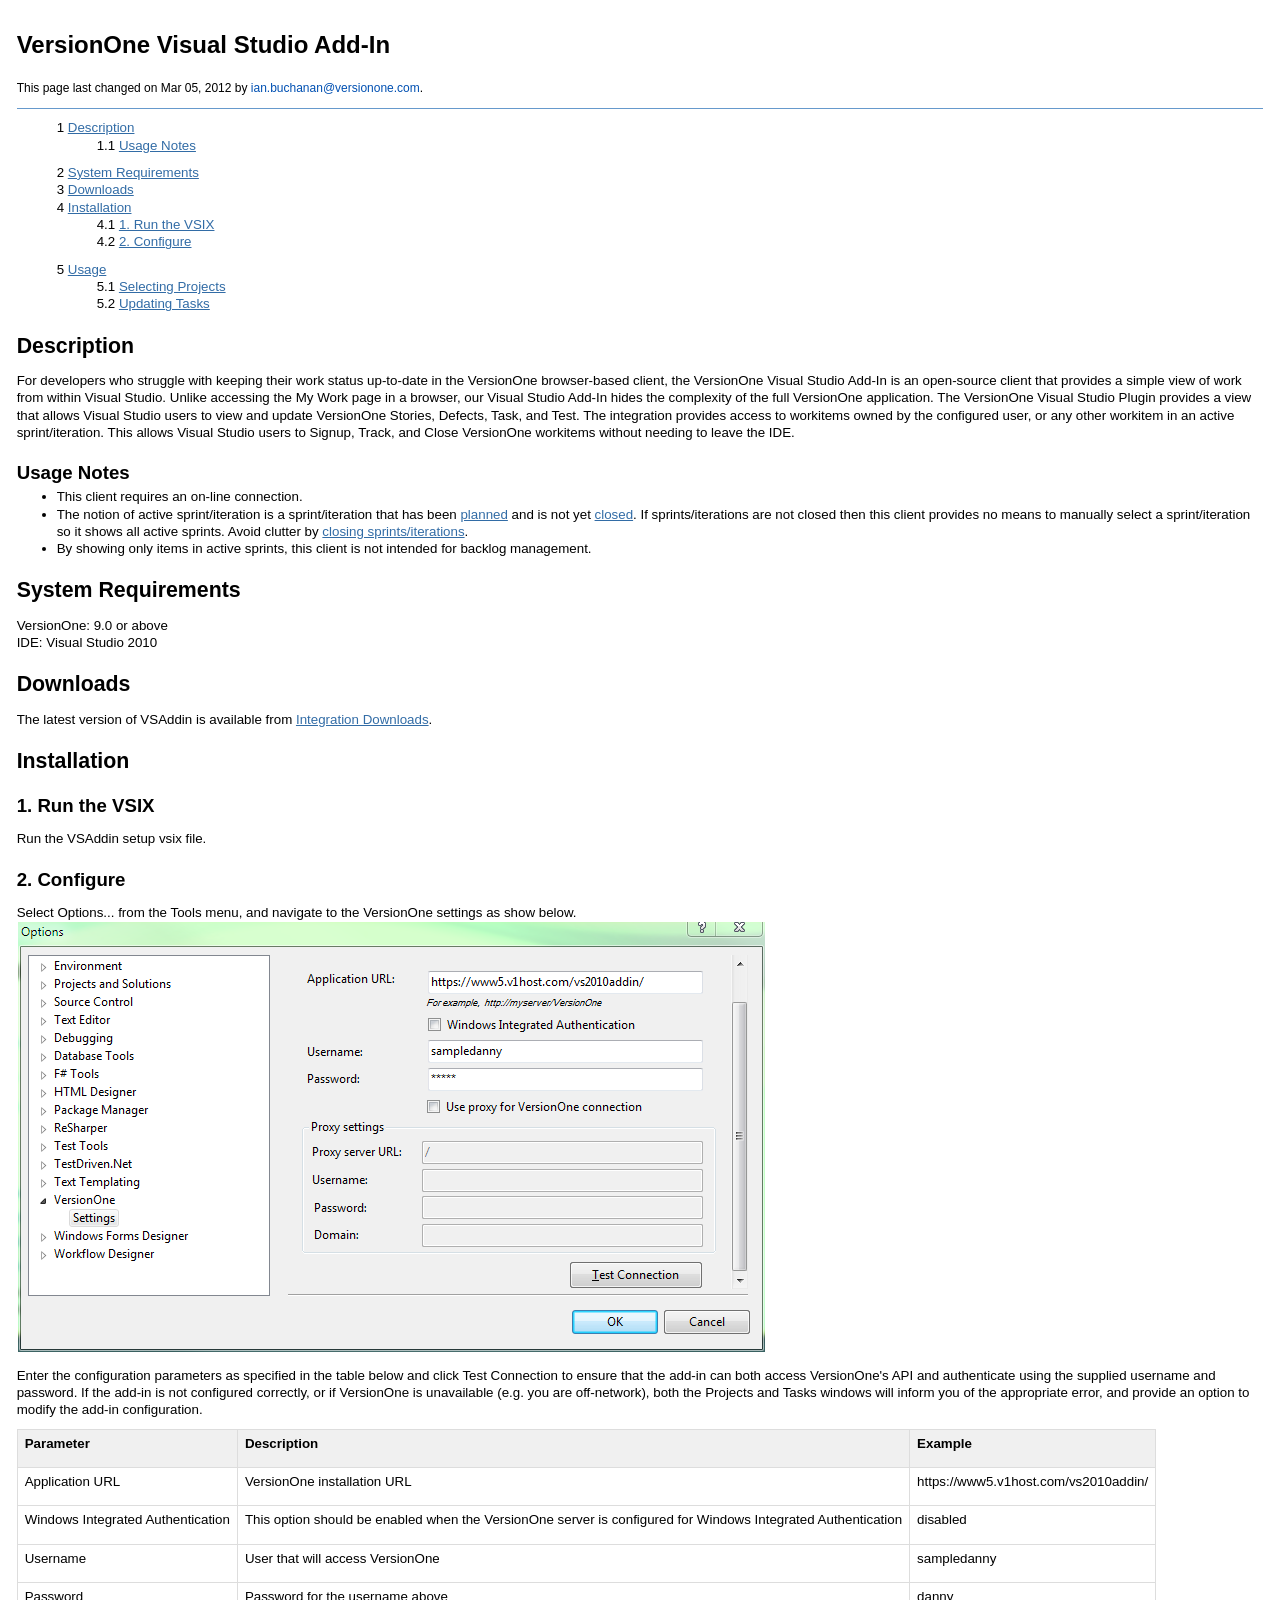
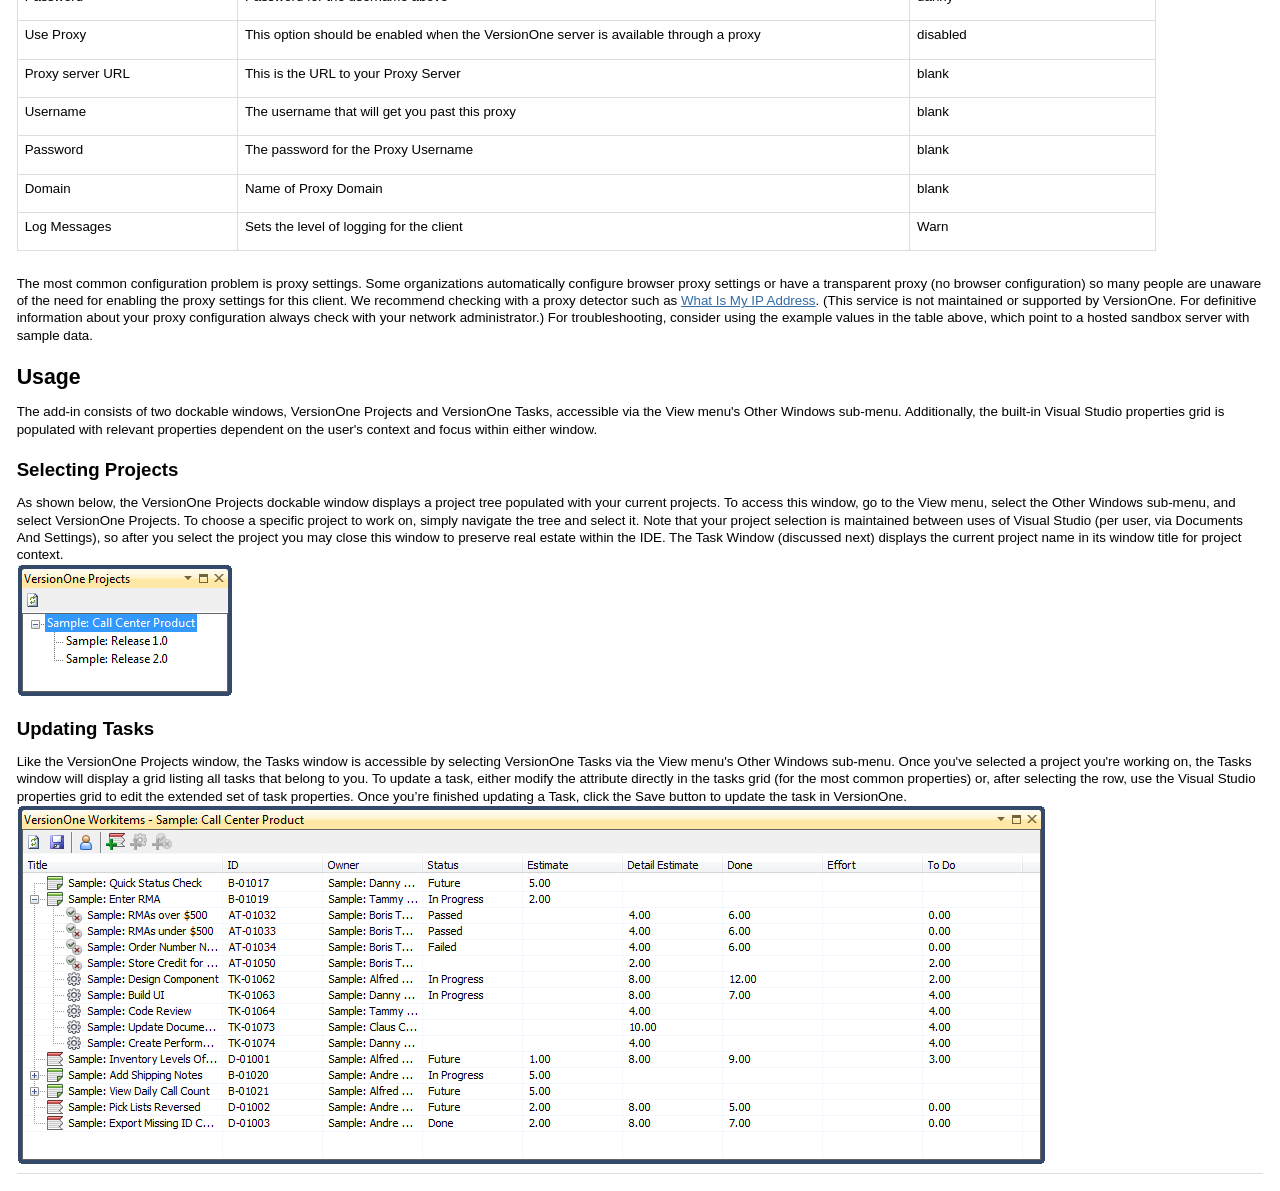
==== doc/index.html @ 7bc426a4 "adding docs" ====
<!DOCTYPE HTML PUBLIC "-//W3C//DTD HTML 4.01 Transitional//EN" "http://www.w3.org/TR/html4/loose.dtd">
<html>
    <head>
        <title>VersionOne Visual Studio Add-In</title>
        <link rel="stylesheet" href="styles/site.css" type="text/css" />
        <META http-equiv="Content-Type" content="text/html; charset=UTF-8">
    </head>

    <body>
        <div id="page">
            <div id="main">
                <div id="main-header" class="pageSectionHeader">
                    <h1 id="title-heading" class="pagetitle">
                                                <span id="title-text">
                            VersionOne Visual Studio Add-In
                        </span>
                    </h1>

                    <div class="page-metadata">
                        <p>This page last changed on Mar 05, 2012 by <font color="#0050B2">ian.buchanan@versionone.com</font>.</p>
                    </div>
                </div>

                <div id="content" class="view">
                    <div id="main-content" class="wiki-content group">
                    <p><style type='text/css'>/*<![CDATA[*/
div.rbtoc1330991891915 {margin-left: 0px;padding: 0px;}
div.rbtoc1330991891915 ul {list-style: none;margin-left: 0px;}
div.rbtoc1330991891915 li {margin-left: 0px;padding-left: 0px;}

/*]]>*/</style><div class='rbtoc1330991891915'>
<ul>
    <li><span class='TOCOutline'>1</span> <a href='#VersionOneVisualStudioAdd-In-Description'>Description</a></li>
<ul>
    <li><span class='TOCOutline'>1.1</span> <a href='#VersionOneVisualStudioAdd-In-UsageNotes'>Usage Notes</a></li>
</ul>
    <li><span class='TOCOutline'>2</span> <a href='#VersionOneVisualStudioAdd-In-SystemRequirements'>System Requirements</a></li>
    <li><span class='TOCOutline'>3</span> <a href='#VersionOneVisualStudioAdd-In-Downloads'>Downloads</a></li>
    <li><span class='TOCOutline'>4</span> <a href='#VersionOneVisualStudioAdd-In-Installation'>Installation</a></li>
<ul>
    <li><span class='TOCOutline'>4.1</span> <a href='#VersionOneVisualStudioAdd-In-1RuntheVSIX'>1. Run the VSIX</a></li>
    <li><span class='TOCOutline'>4.2</span> <a href='#VersionOneVisualStudioAdd-In-2Configure'>2. Configure</a></li>
</ul>
    <li><span class='TOCOutline'>5</span> <a href='#VersionOneVisualStudioAdd-In-Usage'>Usage</a></li>
<ul>
    <li><span class='TOCOutline'>5.1</span> <a href='#VersionOneVisualStudioAdd-In-SelectingProjects'>Selecting Projects</a></li>
    <li><span class='TOCOutline'>5.2</span> <a href='#VersionOneVisualStudioAdd-In-UpdatingTasks'>Updating Tasks</a></li>
</ul>
</ul></div></p><h2 id="VersionOneVisualStudioAdd-In-Description">Description</h2><p>For developers who struggle with keeping their work status up-to-date in the VersionOne browser-based client, the VersionOne Visual Studio Add-In is an open-source client that provides a simple view of work from within Visual Studio. Unlike accessing the My Work page in a browser, our Visual Studio Add-In hides the complexity of the full VersionOne application. The VersionOne Visual Studio Plugin provides a view that allows Visual Studio users to view and update VersionOne Stories, Defects, Task, and Test. The integration provides access to workitems owned by the configured user, or any other workitem in an active sprint/iteration. This allows Visual Studio users to Signup, Track, and Close VersionOne workitems without needing to leave the IDE.</p><h3 id="VersionOneVisualStudioAdd-In-UsageNotes">Usage Notes</h3><ul><li>This client requires an on-line connection.</li><li>The notion of active sprint/iteration is a sprint/iteration that has been <a href="http://community.versionone.com/GettingStarted/Guide/SprintPlanning.aspx" class="external-link" rel="nofollow">planned</a> and is not yet <a href="http://community.versionone.com/GettingStarted/Guide/Review.aspx" class="external-link" rel="nofollow">closed</a>. If sprints/iterations are not closed then this client provides no means to manually select a sprint/iteration so it shows all active sprints. Avoid clutter by <a href="http://community.versionone.com/GettingStarted/Guide/Review.aspx" class="external-link" rel="nofollow">closing sprints/iterations</a>.</li><li>By showing only items in active sprints, this client is not intended for backlog management.</li></ul><h2 id="VersionOneVisualStudioAdd-In-SystemRequirements">System Requirements</h2><p>VersionOne: 9.0 or above <br /> IDE: Visual Studio 2010</p><h2 id="VersionOneVisualStudioAdd-In-Downloads">Downloads</h2><p>The latest version of VSAddin is available from <a href="http://community.versionone.com/downloads" class="external-link" rel="nofollow">Integration Downloads</a>.</p><h2 id="VersionOneVisualStudioAdd-In-Installation">Installation</h2><h3 id="VersionOneVisualStudioAdd-In-1RuntheVSIX">1. Run the VSIX</h3><p>Run the VSAddin setup vsix file.</p><h3 id="VersionOneVisualStudioAdd-In-2Configure">2. Configure</h3><p>Select Options... from the Tools menu, and navigate to the VersionOne settings as show below.<br /> <img class="confluence-embedded-image" src="attachments/16056513/16515073.png" data-image-src="attachments/16056513/16515073.png"></p><p>Enter the configuration parameters as specified in the table below and click Test Connection to ensure that the add-in can both access VersionOne's API and authenticate using the supplied username and password. If the add-in is not configured correctly, or if VersionOne is unavailable (e.g. you are off-network), both the Projects and Tasks windows will inform you of the appropriate error, and provide an option to modify the add-in configuration.</p><div class="table-wrap"><table class="confluenceTable"><tbody><tr><th class="confluenceTh"><p>Parameter</p></th><th class="confluenceTh"><p>Description</p></th><th class="confluenceTh"><p>Example</p></th></tr><tr><td class="confluenceTd"><p>Application URL</p></td><td class="confluenceTd"><p>VersionOne installation URL</p></td><td class="confluenceTd"><p>https://www5.v1host.com/vs2010addin/</p></td></tr><tr><td class="confluenceTd"><p>Windows Integrated Authentication</p></td><td class="confluenceTd"><p>This option should be enabled when the VersionOne server is configured for Windows Integrated Authentication</p></td><td class="confluenceTd"><p>disabled</p></td></tr><tr><td class="confluenceTd"><p>Username</p></td><td class="confluenceTd"><p>User that will access VersionOne</p></td><td class="confluenceTd"><p>sampledanny</p></td></tr><tr><td class="confluenceTd"><p>Password</p></td><td class="confluenceTd"><p>Password for the username above</p></td><td class="confluenceTd"><p>danny</p></td></tr><tr><td class="confluenceTd"><p>Use Proxy</p></td><td class="confluenceTd"><p>This option should be enabled when the VersionOne server is available through a proxy</p></td><td class="confluenceTd"><p>disabled</p></td></tr><tr><td class="confluenceTd"><p>Proxy server URL</p></td><td class="confluenceTd"><p>This is the URL to your Proxy Server</p></td><td class="confluenceTd"><p>blank</p></td></tr><tr><td class="confluenceTd"><p>Username</p></td><td class="confluenceTd"><p>The username that will get you past this proxy</p></td><td class="confluenceTd"><p>blank</p></td></tr><tr><td class="confluenceTd"><p>Password</p></td><td class="confluenceTd"><p>The password for the Proxy Username</p></td><td class="confluenceTd"><p>blank</p></td></tr><tr><td class="confluenceTd"><p>Domain</p></td><td class="confluenceTd"><p>Name of Proxy Domain</p></td><td class="confluenceTd"><p>blank</p></td></tr><tr><td class="confluenceTd"><p>Log Messages</p></td><td class="confluenceTd"><p>Sets the level of logging for the client</p></td><td class="confluenceTd"><p>Warn</p></td></tr></tbody></table></div><p>The most common configuration problem is proxy settings. Some organizations automatically configure browser proxy settings or have a transparent proxy (no browser configuration) so many people are unaware of the need for enabling the proxy settings for this client. We recommend checking with a proxy detector such as <a href="http://whatismyipaddress.com/proxy-check" class="external-link" rel="nofollow">What Is My IP Address</a>. (This service is not maintained or supported by VersionOne. For definitive information about your proxy configuration always check with your network administrator.) For troubleshooting, consider using the example values in the table above, which point to a hosted sandbox server with sample data.</p><h2 id="VersionOneVisualStudioAdd-In-Usage">Usage</h2><p>The add-in consists of two dockable windows, VersionOne Projects and VersionOne Tasks, accessible via the View menu's Other Windows sub-menu. Additionally, the built-in Visual Studio properties grid is populated with relevant properties dependent on the user's context and focus within either window.</p><h3 id="VersionOneVisualStudioAdd-In-SelectingProjects">Selecting Projects</h3><p>As shown below, the VersionOne Projects dockable window displays a project tree populated with your current projects. To access this window, go to the View menu, select the Other Windows sub-menu, and select VersionOne Projects. To choose a specific project to work on, simply navigate the tree and select it. Note that your project selection is maintained between uses of Visual Studio (per user, via Documents And Settings), so after you select the project you may close this window to preserve real estate within the IDE. The Task Window (discussed next) displays the current project name in its window title for project context.<br /> <img class="confluence-embedded-image" src="attachments/16056513/16515075.png" data-image-src="attachments/16056513/16515075.png"></p><h3 id="VersionOneVisualStudioAdd-In-UpdatingTasks">Updating Tasks</h3><p>Like the VersionOne Projects window, the Tasks window is accessible by selecting VersionOne Tasks via the View menu's Other Windows sub-menu. Once you've selected a project you're working on, the Tasks window will display a grid listing all tasks that belong to you. To update a task, either modify the attribute directly in the tasks grid (for the most common properties) or, after selecting the row, use the Visual Studio properties grid to edit the extended set of task properties. Once you’re finished updating a Task, click the Save button to update the task in VersionOne. <br /> <img class="confluence-embedded-image" src="attachments/16056513/16515076.png" data-image-src="attachments/16056513/16515076.png"></p>
                    </div>
        </div>     </body>
</html>
---- doc/styles/site.css ----
/* Confluence master stylesheet */
body {
    margin: 0;
    padding: 0;
    background-color: #f0f0f0;
}
body.content-preview {
    background: #fff;
    border: none;
}

body, p, td, table, tr, .bodytext, .stepfield {
    font-size: 10pt;
    line-height: 1.3;
    color: #000;
    font-weight: normal;
}

/* defaults for cleaner markup */
img {
    border: 0;
}
/* temporary until these can be removed and made into icons */
img.legacyicon {
    width: 16px;
    height: 16px;
    vertical-align: middle;
}


table {
    border: 0;
    margin: 0;
    padding: 0;
}

td, th {
    margin: 0;
    padding: 0;
    text-align: left;
    vertical-align: top;
}

#page {
    width: 100%;
    height: 100%;
    margin: 0;
    padding: 0;
}

#PageContent {
    text-align: left;
    background-color: #fff;
    padding: 0 0 20px 0;
    margin: 0;
}

.group:after {
    clear: both;
    content: ".";
    display: block;
    font-size: 0;
    height: 0;
    visibility: hidden;
}

.print-only {
    display: none;
}

.monospaceInput {
    font: 12px Monaco, Consolas, "Courier New", monospace;
}

pre {
    padding: 0;
    margin: 10px 0;
    text-align: left;
    overflow: auto;
}


/* Page layout groupings */
.page-section {
    display: table;
    margin: 0;
    padding: 0;
    width: 100%;
}
.page-group {
    display: table-row;
    margin: 0;
    padding: 0;
    width: 100%;
}
.page-item {
    display: table-cell;
    margin: 0;
    min-width: 256px; /* grid minimum */
    padding: 0 0 0 16px;
    vertical-align: top;
}
.page-item:first-child {
    padding: 0;
}

/* two columns, primary being wider */
.page-section.double .page-item.primary {
    width: 85%;
}
.page-section.double .page-item.secondary {
    width: 15%;
}

/* @end Page layout groupings */

/* non-table sidebar groups for admin pages including space admin and browsing tabs */
.admin-sidebar-group {
    background: #f0f0f0;
    -moz-border-radius: 5px;
    -webkit-border-radius: 5px;
    border-radius: 5px;
    padding: 10px;
    margin: 0 0 10px 0;
}
.admin-sidebar-group h2 {
    border-bottom: 1px solid #ccc;
    font-size: 13px;
    margin: 0 0 10px 0;
}
.admin-sidebar-group ul {
    list-style: none;
    margin: 0;
    padding: 0;
}
/* @end sidebar groups */

.helpheading {
    font-weight: bold;
    background-color: #d0d9bd;
    border-bottom-width: 1px;
    border-bottom-style: solid;
    padding: 4px;
    margin: 0;
    margin-top: 10px;
}
.helpcontent {
    padding: 4px 4px 20px 4px;
    background-color: #f5f7f1;
}

.help-section-div .helpheading {
    margin: 0;
}
.help-section-div {
    margin-bottom: 2em;
}

#print-friendly-help-toggle {
    position: absolute;
    top: 1em;
    right: 1em;
    text-indent: -999em;
    width: 16px;
    height: 16px;
    background-image: url("../../../images/icons/print_16.gif");
    background-repeat: no-repeat;
    outline: none;
}

#commentsHide {
    color: #666;
    font-weight: normal;
}

#showingComments {
    border: none;
    font-size: 10pt;
}

.pageSection {
    margin: 20px 0 0 0;
}

.pageSectionTitle {
    margin-bottom: 5px;
}

.pageSectionHeader {
    margin-bottom: 5px;
    padding: 2px 0;
    border-bottom-width: 1px;
    border-bottom-style: solid;
}

.pageSectionHeader.summary {
    border-bottom: none;
}

.pageSectionBody {
    margin-top: 4px;
}

#main-content {
    padding-bottom: 8px;
    border-bottom: 1px solid #ddd;
}

.child-display {
    padding: 2px 2px 2px 12px;
    display: block;
}

#children-section {
    margin-top: 16px;
}

#children-section-title {
    font-size: 1.35em;
    padding-right: 7px;
}

#children-section .section-header {
    padding-left: 12px;
    position: relative;
}

#children-section-title a,
#children-section-title a:active,
#children-section-title a:hover {
    font-weight:normal;
    text-decoration:none;
}

#children-section .children-subtitle {
    color: #666;
    text-decoration: underline;
}

#children-section-title a,
#children-section .children-subtitle {
    *zoom: 1; /* IE6 and 7 */
}

.children-show-hide.icon {
    left: -5px;
    position: absolute;
    top: 4px;
}

#page-children .throbber {
    margin: 5px auto auto 16px;
}

.anonymousAlert, .lockAlert {
    background-color: #f0f0f0;
    border: 1px dashed red;
    font-size: 11px;
    padding: 10px 5px;
    margin: 4px;
    line-height: 13px;
}

.lockAlert {
    width: 50%;
}

.navmenu {
    border: 1px solid #f0f0f0;
    margin: 0;
}

.menuheading {
    font-weight: bold;
    padding: 5px 4px 5px 10px;
    color: #222;
    background-color: #f0f0f0;
}

.navmenu.collapsible-menu .menuheading {
    background: #f0f0f0 url(../../../images/icons/grey_arrow_down.gif) no-repeat 98% 50%;
}
.navmenu.collapsible-menu .menuheading.closed {
    background-image: url(../../../images/icons/grey_arrow_right.gif);
}

.menuitems {
    padding: 4px 4px 20px 4px;
}

ul.navmenu {
    padding-left: 0;
    margin-top: 0;
    -moz-border-radius: 3px;
    -webkit-border-radius: 3px;
    border-radius: 3px;
}

ul.navmenu li.menu-section {
    list-style: none;
}

.menu-section-list {
    margin: 0;
    padding: 5px 0 10px 0;
}

.menu-section-list li {
    list-style: none;
    margin: 0;
    line-height: 1.3;
}

.menu-section-list li a:hover {
    background-color: #f0f0f0;
}

.menu-section-list li.active a,
.menu-section-list li.active a:hover {
    color: #fff;
    font-weight: bold;
    background-color: #444; /* set to neutral colour */
}

.menu-section-list li a {
    text-decoration: none;
    color: #666;
    display: block;
    padding: 0.2em 10px;
    cursor: pointer;
}

.menu-section-list li a img {
    padding-right: 2px;
}

.rightpanel {
    background: #f0f0f0;
    -moz-border-radius: 3px; /* Firefox */
    -webkit-border-radius: 3px; /* Safari */
    border-radius: 3px; /* CSS3 (and Opera) */
    padding: .9em;
}

h3.underlined,
#helpheading,
.sidebar-heading {
    padding: 0;
    margin: 10px 0;
    text-align: left;
    color: #333;
    border-bottom: 1px solid #ccc;
}

#helpheading,
#helpcontent h3.underlined,
.sidebar-heading {
    font-size: 13px;
    margin: -.1em;
    padding: .1em .1em .2em .1em;
}

#helpcontent h3.helpheading-spacing{
    margin-top: 20px;
}

#helpcontent {
    margin-top: .9em;
}

#helpcontent p {
    margin-bottom: 0;
    margin-top: .9em;
}

#helpcontent ul {
    padding-left: 1.3em;
}

#helpcontent dl {
    margin-top: 0;
}

#helpcontent dl dd {
    margin: 0;
    color: #333;
    font-size: 90%;
    margin-bottom: .2em;
}

#helpcontent dl dd code,
#helpcontent dl dd pre {
    color: #666;
    margin: 0;
    padding: 0;
}

#helpcontent dl dd.text-formatting code {
    display: inline-block;
    width: 6em;
}

#helpcontent dl dt {
    margin-top: 1em;
}
#helpcontent dl dt.first {
    margin-top: 0;
}

.helptab-unselected {
    font-weight: bold;
    padding: 5px;
    background-color: #f5f7f1;
}
.helptab-selected {
    font-weight: bold;
    background-color: #d0d9bd;
    padding: 5px;
}
.helptabs {
    margin: 0;
    background-color: #f5f7f1;
    padding: 5px;
}

#profileSummary h3 {
    font-weight: bold;
    font-size: 10pt;
    margin: 12px 0 4px;
    padding: 0;
}
#profileSummary ul {
    list-style-type: none;
    margin: 0;
    padding: 0;
}

.pageheader {
    padding: 5px 5px 5px 0;
    border-bottom-width: 1px;
    border-bottom-style: solid;
}

.pagetitle {
    font-size: 24px;
    line-height: normal;
    font-weight: bold;
}

.newpagetitle {
    color: #ccc !important;
}

.steptitle {
    font-size: 18px;
    font-weight: bold;
    margin-bottom: 7px;
}

.substeptitle {
    font-size: 12px;
    font-weight: bold;
    margin: 2px 4px 4px 4px;
    padding: 2px 4px 1px 4px;
}

.has-blog-sidebar #title-text a {
    word-wrap: break-word;
    display: inline-block;
    max-width: 75%;
}

.stepdesc {
    font-size: 10pt;
    line-height: 13pt;
    font-weight: normal;
    color: #666;
    margin-top: 7px;
    margin-bottom: 7px;
}

.steplabel {
    font-weight: bold;
    margin-right: 4px;
    color: black;
    float: left;
    width: 15%;
    text-align: right;
}

.stepfield {
    background: #f0f0f0;
    padding: 5px;
}

.submitButtons{
    margin-top:5px;
    text-align:right;
}

.formtitle {
    font-size: 12px;
    font-weight: bold;
}

.sectionbottom {
    border-bottom-width: 1px;
    border-bottom-style: solid;
}

.topRow {
    border-top-width: 2px;
    border-top-style: solid;
}

/* CONF-20585:
 * non-dashboard headings will keep their current style
 * text styling is duplicated in the div because not all divs contain headings
 */
.tabletitle {
    font-size: 10pt;
    font-weight: bold;
    padding: 3px 0 2px 0;
    margin: 8px 4px 2px 0;
    border-bottom-width: 2px;
    border-bottom-style: solid;
}
.tabletitle h2,
.wiki-content .tabletitle h2 {
    font-size: 10pt;
    font-weight: bold;
    padding: 0;
    margin: 0;
}
form[name=inlinecommentform] .tabletitle {
    border: 0;
}

.tabletitleops {
    overflow: hidden; /* suppress full-width behaviour of focus dotted outline in FF */
    float: right;
}
.tabletitleops, .tabletitleops a, .tabletitleops img {
    vertical-align: middle;
}
.tabletitleops img {
    border: none;
}
.tabletitleops a {
    text-decoration: none;
}

.fullWidth {
    width: 100%;
}

.pagesubheading {
    color: #666;
    font-size: 10px;
    padding: 0 0 5px 0;
}

hr {
    height: 1px;
}

h1 a:link, h1 a:visited, h1 a:active {
    text-decoration: none;
}

.logocell {
    padding: 10px;
}

input,
textarea,
textarea.editor {
    font-family: Arial, Helvetica, FreeSans, sans-serif;
    font-size: 10pt;
    color: #000;
}

input:-moz-placeholder {
    color: #666;
}

textarea,
textarea.editor {
    color: #333;
}

.spacenametitle-printable {
    font-size: 20px;
    font-weight: bold;
    line-height: 25px;
    margin: 0;
}

.spacenametitle-printable a,
.spacenametitle-printable a:visited {
    text-decoration: none;
}

.blogDate {
    font-weight: bold;
    text-decoration: none;
    color: black;
}

.blogSurtitle {
    background: #f0f0f0;
    border: 1px solid #ddd;
    padding: 3px;
    margin: 1px 1px 10px 1px;
}

.blog-post-listing {
    margin-bottom: 66px;
}

.blog-post-listing .logo-heading-block {
    padding-left: 61px;
}

.blog-post-listing a.blogHeading{
    margin: 0.05em 0;
    padding: 0;
}

.blog-post-listing .blogHeading{
    display: inline-block;
    word-wrap: break-word;
    margin: 0.1em 0;
}
.blog-post-listing .logoBlock{
    display: inline-block;
    float: left;
    margin-left: -61px;
    vertical-align: top;
}

.blog-post-listing .page-metadata{
    margin: 0.1em 0 0.1em 0.1em;
}

.blog-post-listing .page-metadata.not-personal{
   font-size: 1em;
}

.blog-post-listing .wiki-content {
    clear: both;
}

a.blogHeading {
    font-size: 20pt;
    line-height: normal;
    font-weight: bold;
    text-decoration: none;
    word-wrap: break-word;
}

.blogHeading a:hover {
   text-decoration: underline;
}

.blog-pagination{
    padding-bottom: 1em;
}

.endsection {
    color: #666;
    clear: both;
    padding: 1em 0 0.5em;
    font-size: 1em;
}
.endsectionleftnav {
    text-align: right;
    color: #666;
    clear: both;
    padding-top: 10px;
}

.endsection img{
    border: 0;
    vertical-align: middle;
}

h1, h2, h3, h4, h5, h6 {
    line-height: normal;
    font-weight: bold;
    padding: 2px 2px 2px 0;
}

h1 {
    font-size: 24px;
    margin: 36px 0 4px 0;
}

h2 {
    font-size: 18px;
    margin: 27px 0 4px 0;
}

h3 {
    font-size: 14px;
    margin: 21px 0 4px 0;
}

h4 {
    font-size: 12px;
    margin: 18px 0 4px 0;
}

h5 {
    font-size: 10px;
    margin: 14px 0 4px 0;
}

h6 {
    font-size: 8px;
    margin: 14px 0 4px 0;
}

.smallfont {
    font-size: 10px;
}
.descfont {
    color: #666;
    font-size: 10px;
}
.smallerfont {
    font-size: 9px;
}
.smalltext {
    color: #666;
    font-size: 12px;
}
.smalltext a {
    color: #666;
}
.greyText
{
    color: #666;
}
.smalltext-blue {
    font-size: 8pt;
    color: #69c;
}
.surtitle {
    margin-left: 1px;
    margin-bottom: 5px;
    font-size: 14px;
    color: #666;
}

div.padded {
    padding: 4px;
}

div.thickPadded {
    padding: 10px;
}

h3.macrolibrariestitle {
    margin: 0;
}

div.centered {
    text-align: center;
    margin: 10px;
}

div.centered table {
    margin: 0 auto;
    text-align: left;
}

/* @group table styles */
.tableview {
    width: 100%; /* vast majority are 100% */
}
.tableview table {
    margin: 0;
}
.tableview tr.alternateRow {
    background: #f0f0f0;
}
.tableview th {
    text-align: left;
    font-size: 12px;
    padding: 5px 15px 2px 0;
    border-bottom-width: 1px;
    border-bottom-style: solid;
}
.tableview td {
    text-align: left;
    border-color: #eee;
    border-width: 0 0 1px 0;
    border-style: solid;
    margin: 0;
    padding: 5px 15px 3px 0;
}
/* common use case: wide left cell, narrow right-aligned table cell with an icon in it */
.tableview-action-text {
    text-align: left;
    width: 99%;
}
.tableview-action-icon {
    text-align: right;
    width: 1%;
}

.grid {
    margin: 2px 0 5px 0;
    border-collapse: collapse;
}
.grid th  {
    border: 1px solid #ccc;
    padding: 2px 4px 2px 4px;
    background: #f0f0f0;
    text-align: center;
}
.grid td  {
    border: 1px solid #ccc;
    padding: 3px 4px 3px 4px;
}
.gridHover {
    background-color: #f9f9f9;
}

table.condensed {
    border-collapse: collapse;
    margin: 0;
    padding: 0;
    border: 0;
}

td.infocell {
    background-color: #f0f0f0;
}
/* @end table styles */

/* We can remove this once the below error/success classes have been removed from Confluence and replaced with AUI messages */
.aui-message .svg-icon {
    background: none;
}

.error {
    background-color: #fcc;
}

.errorBox {
    background-color: #fcc;
    border: 1px solid #c00;
    padding: 5px;
    margin: 5px;
}

.errorMessage, .errorMessage p {
    color: #c00;
}

.success {
    background-color: #dfd;
}

.successBox {
    background-color: #dfd;
    border: 1px solid #090;
    padding: 5px;
    margin-top:5px;
    margin-bottom:5px;
}

blockquote {
    font-style: italic;
    font-size: 10pt;
    border-left-width: 1px;
    border-left-style: solid;
    padding: 0 20px;
    margin: 10px 20px;
}

blockquote p {
    font-size: 10pt;
}

blockquote em {
    font-style: normal;
}

div.small {
    font-size: 9px;
}

h1.pagename {
    margin-top: 0;
}

/* The text how the "This is a preview" comment should be shown. */
.previewnote {
    text-align: center;
    font-size: 11px;
    color: red;
}

/* How the preview content should be shown */
.previewcontent {
    background: #e0e0e0;
}

/* How the system messages should be shown (DisplayMessage.jsp) */
.messagecontent {
    background: #e0e0e0;
}

.templateparameter {
    font-size: 9px;
    color: #00008b;
}

#conflict-diffs{
    display: table-cell;
    border-top: 1px solid #bbb;
    border-bottom:  1px solid #bbb;
}

#conflict-wrapper {
    position: relative;
}

/*
   CONFDEV-6595 In order to leave space for the diff key box we're adding 255px to the right margin
   The min-height has been added to ensure that the diff key box does not overlap with the page title.
*/
.edit #page-diffs {
    max-height: 200px;
    min-height: 100px;
    overflow: auto;
    padding: 10px 255px 10px 10px;
}

#conflict-wrapper .key-diffs {
    position: absolute;
    right: 20px;
    top: 10px;
}

#page-diffs .diff {
    margin-top: 0;
}
#page-diffs .diff div {
    word-wrap: break-word;
}

.key-diffs {
    border: 1px solid #CCCCCC;
    float: right;
    padding: 0.5em;
}
.key-diffs .diff {
    margin: 0;
    padding: 0;
}

.diff {
    font: 12px Monaco, Consolas, "Courier New", monospace;
    padding: 0 0 0 1.5em;
    margin-top: 1em;
}
.diff td {
    font-size: 0.9em;
    padding-bottom: 0.3em;
}
.diff-added-lines, .diff-added-words, .diff-added-chars {
    background: #dfd;
}
.diff-deleted-lines, .diff-deleted-words, .diff-deleted-chars {
    color: #999;
    background: #fdd;
    text-decoration: line-through;
}
.differror {
    background: #A52A2A;
}

div.diff-snip-link img.twixie,
div.diff-snip-text img.twixie {
    margin: 0 4px -6px -20px; /* Twixie is 16 pixels wide, sum of left and right margins should be -16px */
}

div.diff-snip-link,
div.diff-snip-text {
    margin: 0.85em 0;
}

.greybackground {
    background: #f0f0f0
}

.greybox {
    border: 1px solid #ddd;
    padding: 3px;
    margin: 1px 1px 10px 1px;
}

.borderedGreyBox {
    background-color: #F0F0F0;
    padding: 0.9em;
    -moz-border-radius: 3px;
    -webkit-border-radius: 3px;
    border-radius: 3px;
    margin-bottom: 17px;

}

.borderedLabelHeading{
    border-bottom: 1px solid #CCCCCC;
    color: #333333;
    font-size: 13px;
    font-weight: bold;
    margin-bottom: 0.7em;
}

.greyboxfilled {
    border: 1px solid #ddd;
    background: #f0f0f0;
    padding: 3px;
    margin: 1px 1px 10px 1px;
}

.lightGreyBox {
    background: #fafafa;
}

.navBackgroundBox {
    padding: 5px;
    font-size: 22px;
    font-weight: bold;
    color: white;
    text-decoration: none;
}

.previewBoxTop {
    background-color: #f0f0f0;
    border-width: 1px 1px 0px 1px;
    border-style: solid;
    padding: 5px;
    margin: 5px 0px 0px 0px;
    text-align: center;
}
.previewContent {
    background-color: #fff;
    border-width: 0px 1px 0px 1px;
    border-style: solid;
    padding: 10px;
    margin: 0px;
}
.previewBoxBottom {
    background-color: #f0f0f0;
    border-width: 0px 1px 1px 1px;
    border-style: solid;
    padding: 5px;
    margin: 0px 0px 5px 0px;
    text-align: center;
}

.functionbox {
    background-color: #f0f0f0;
    border: 1px solid;
    padding: 3px;
    margin: 1px 1px 10px 1px;
}

.functionbox-greyborder {
    background-color: #f0f0f0;
    border: 1px solid #ddd;
    padding: 3px;
    margin: 1px 1px 10px 1px;
}

.rowNormal {
    background-color: #fff;
 }

.rowAlternate {
    background-color: #f7f7f7;
}

/* used in the list attachments table */
.rowAlternateNoBottomColor {
    background-color: #f7f7f7;
}

.rowAlternateNoBottomColor td,
.rowAlternateNoBottomNoColor td {
    border-bottom: 0;
}

.rowHighlight {
    background-color: #f0f0f0;
}

td.greenBar,
td.greenbar,
td.graybar,
td.redbar,
td.darkredbar {
    font-size: 1em;
    border: 1px solid #9c9c9c;
    padding: 0;
}

td.greenBar,
td.greenbar {
    background: #00df00;
}
td.graybar {
    background: #808080;
}
td.redbar {
    background: #df0000;
}
td.darkredbar {
    background: #af0000;
}

tr.testpassed {
    font-size: 2px;
    background: #dfd;
    padding: 0;
}
tr.testfailed {
    font-size: 2px;
    background: #fdd;
    padding: 0;
}

.toolbar  {
    margin: 0;
    border-collapse: collapse;
}

.toolbar td  {
    border: 1px solid #ccc;
    padding: 2px;
    color: #ccc;
}

td.noformatting {
    border-width: 0;
    border-style: none;
    text-align: center;
    padding: 0;
}

/*
 * Divs displaying the license information, if necessary.
 */
.license {
    border-top: 1px solid #bbb;
    text-align: center;
    font-size: 10pt;
    background-color: #ffffe0;
}

.license-eval, .license-none {
    background-color: #fcc;
}

.license-eval b, .license-none b {
    color: #900;
}

/*
 * The shadow at the bottom of the page between the main content and the
 * "powered by" section.
 */
.bottomshadow {
    height: 12px;
    background-image: url("../../../images/border/border_bottom.gif");
    background-repeat: repeat-x;
}

/*
 * Styling of the operations box
 */
.navmenu .operations li, .navmenu .operations ul {
    list-style: none;
    margin-left: 0;
    padding-left: 0;
}

.navmenu .operations ul {
    margin-bottom: 9px;
}

.navmenu .label {
    font-weight: inherit;
}

/*
 * Styling of ops as a toolbar
 */
.toolbar div {
    display: none;
}

.toolbar .label {
    display: none;
}

.toolbar .operations {
    display: block;
}

.toolbar .operations ul {
    display: inline;
    list-style: none;
    margin-left: 10px;
    padding-left: 0;
}

.toolbar .operations li {
    list-style: none;
    display: inline;
}

.bold {
    font-weight: bold;
}

/* non tabs */
.tabnav .nontabs {
    padding: 0;
    margin: 5px 0 0 3px;
    display: block;
    float: left;
}

/* alphabet list */
#squaretab {
    margin-left: 0;
    padding-left: 0;
    white-space: nowrap;
    font-family: Verdana, Arial, Helvetica, sans-serif;
    font-size: 8pt;
    line-height: 11pt
}

#squaretab li {
    display: inline;
    list-style-type: none;
}

#squaretab a {
    padding: 5px 7px 3px 7px;
    border-width: 1px;
    border-style: solid;
}

#squaretab a:link,
#squaretab a:visited {
    color: #fff;
    text-decoration: none;
}

#squaretab a:hover {
    text-decoration: none;
}

#current {
    background: #fff;
    color: #000;
}

.blogcalendar th,
.blogcalendar td  {
    font-size: x-small;
    font-weight: normal;
    line-height: 140%;
    padding: 2px;
}

table.blogcalendar {
    border-width: 1px;
    border-style: solid;
}

.blogcalendar th.calendarhead,
a.calendarhead {
    font-size: x-small;
    font-weight: bold;
    padding: 2px;
    letter-spacing: 0.3em;
    text-transform: uppercase;
}

.blogcalendar th.calendarhead,
.calendarhead,
.calendarhead:link,
.calendarhead:visited,
.calendarhead:active,
.calendarhead:hover {
    color: #fff;
}

.blogcalendar th {
    font-size: x-small;
    font-weight: bold;
    padding: 2px;
    background-color: #f0f0f0;
}

.blogcalendar td {
    font-size: x-small;
    font-weight: normal;
}

.sidebar-section #bloglist{
    margin-top: 5px;
    display: inline;
}


#bloglist{
    background-color: #f0f0f0;
    -moz-border-radius: 3px;
    -webkit-border-radius: 3px;
    border-radius: 3px;
    width: 22em;
    padding-top: 0.1em;
}

.blogmonthnavigation{
    border:1px solid #CCCCCC;
    position:relative;
    text-decoration:none;
    display: inline-block;
    width: 10em;
    font-size: 0.85em;
    text-align:center;
    margin: 0 0.3em 1em 1.1em;
    padding: 0.2em 0.4em;
    -moz-border-radius: 3px;
    -webkit-border-radius: 3px;
    border-radius: 3px;
}

div.pagination .blogmonthnavigation{
    margin: 0 0.5em 0 0;
    width: 5em;
    font-size: 1em;
}

#blog-sidebar .bloglistmultiple{
    position: absolute;
}

.blog-sidebar-items {
    list-style-type: none;
    padding-left: 16px;
}

.bloglistitems li .icon-container {
    display:block;
    float:none;
    padding-left:1.75em;
}

.bloglistmultiple .bloglistheading h2{
    padding-top: 0;
}

.bloglistitems{
    list-style-type: none;
    padding-left: 1em;
    padding-right: 1em;
    margin-top: 0.5em;
    margin-bottom: 0;
    padding-bottom: 0.5em;
}

.bloglistitems li{
    padding-bottom: 7px;
    word-wrap: break-word;
}

.bloglistitems li img{
    padding-right: 0.5em;
    vertical-align: middle;
}


.bloglistheading h2{
    text-align: left;
    margin: 1em;
    color: #333333;
}

.bloglistheading h2 a{
    text-decoration: none;
    color: #333333;
}

.has-personal-sidebar .bloglistheading h2 a,
.has-personal-sidebar .bloglistheading h2
{
    margin-left: -0.1em;
    margin-right: -0.1em;
    padding: 0.1em 0.1em 0.2em;
}

.has-personal-sidebar .bloglistitems
{
    margin-left: -0.9em;
}

.has-personal-sidebar .blogmonthnavigation
{
    margin-left: 0;
    margin-right: 1em;

}

#bloglist .control {
    position: absolute;
    top: 8px;
}
#bloglist .control.prev {
    left: 13px;
}

#bloglist .control.next {
    right: 13px;
}

.searchGroup {
    padding: 0 0 10px 0;
    background: #f0f0f0;
}

.searchGroupHeading {
    font-size: 10px;
    font-weight: bold;
    color: #fff;
    padding: 2px 4px 1px 4px;
}

.searchItem {
    padding: 1px 4px;
}

.searchItemSelected {
    padding: 1px 4px;
    font-weight: bold;
    background: #ddd;
}

/* permissions page styles */
#gPermissionsTable td,
#gPermissionsTable th,
#uPermissionsTable td,
#uPermissionsTable th,
#aPermissionsTable td,
#aPermissionsTable th {
    padding: 2px;
}

.permissionHeading {
    border-bottom: #bbb;
    border-width: 0 0 1px 0;
    border-style: solid;
    font-size: 16px;
    text-align: left;
}

.permissionTab,
.permissionSuperTab,
.permissionCell {
    border-width: 0 0 0 1px;
    border-style: solid;
}

.permissionTab {
    font-size: 10px;
}

.permissionCell {
    border-left: #bbb;
    white-space: nowrap;
}

/* side menu highlighting (e.g. space content screen) */
.optionPadded {
    padding: 2px;
}

.optionSelected, .optionPadded.selected {
    background-color: #ffc;
    padding: 2px;
    border: 1px solid #ddd;
    margin: -1px;
}

.optionSelected a, .optionPadded.selected a {
    font-weight: bold;
    text-decoration: none;
    color: black;
}

/* space view controls/filters - eg. view Recently updated/Alphabetcal/Tree. Removed greyLinks but retain vertical spacing */
.space-view-controls {
    padding: 10px 3px;
}

/* styles for extended operations */
.greyLinks a:link,
.greyLinks a:visited,
.greyLinks a:active,
.greyLinks a:hover {
    color: #666;
    text-decoration: underline;
}

.greyLinks {
    color: #666;
    padding: 10px;
}

.operation-links {
    color: #666;
    margin-bottom: 10px;
}
.operation-links a:link,
.operation-links a:visited,
.operation-links a:active,
.operation-links a:hover {
    color: #666;
    text-decoration: underline;
}

.separatorLinks a:link,
.separatorLinks a:visited,
.separatorLinks a:active {
    color: white;
}

.greynavbar {
    background-color: #f0f0f0;
    border-top-width: 1px;
    border-top-style: solid;
}

.greyFormBox {
    border: 1px solid #ccc;
    padding: 5px;
}

.openPageHighlight {
    background-color: #ffc;
    padding: 2px;
    border: 1px solid #ddd;
}

.editPageInsertLinks, .editPageInsertLinks a {
    color: #666;
    font-weight: bold;
    font-size: 10px;
}

ul.square {
    list-style-type: square;
}

.inputSection{
    margin-bottom: 20px;
}

.tab-navigation .current a {
    color: #000;
    background-color: #fff;
    border-bottom-color: #fff;
}

.topPadding {
    margin-top: 20px;
}

/* new form style */
.form-block {
    padding: 6px;
}
.form-error-block {
    background: #fcc;
    border-top: #f0f0f0 1px solid;
    border-bottom: #f0f0f0 1px solid;
    margin-bottom: 6px;
    padding: 0 12px;
}
.form-element-large {
    font-size: 16px;
    font-weight: bold;
}

.form-element-small {
    font-size: 12px;
    font-weight: bold;
}

.form-header {
    background: #ffffe0;
    border-top: #f0f0f0 1px solid;
    border-bottom: #f0f0f0 1px solid;
    margin-bottom: 6px;
    padding: 12px;
}
.form-header p, .form-block p, .form-error-block p {
    line-height: normal;
    margin: 12px 0;
}
.form-example {
    color: #888;
    font-size: 11px;
}
.form-divider {
    border-bottom: #ccc 1px solid;
    margin-bottom: 6px;
}
.confluence-button,
a.confluence-button,
a.confluence-button:link,
a.confluence-button:hover,
a.confluence-button:visited {
    text-decoration: none;
    border: 1px solid #aaa;
    color: #000;
    padding: 5px 10px;
    cursor: default;
    background: #fff url(../../../images/decoration/buttons-bg-white.png) repeat-x 0 100%;
    -moz-border-radius: 5px; /* Firefox */
    -webkit-border-radius: 5px; /* Safari */
    border-radius: 5px;
}

.confluence-button:active,
a.confluence-button:active {
    border-color: #69c;
    background-color: #eee;
    background-image: url(../../../images/decoration/buttons-bg.png);
}

.form-block .error {
    padding: 6px;
    margin-bottom: 6px;
}

form.edit-trust-app fieldset {
    border: none;
}
form.edit-trust-app fieldset div {
    border: none;
    border-left: solid 11em #f0f0f0;
    padding: 0;
    float: left;
}
form.edit-trust-app fieldset label {
    float: left;
    width: 10em;
    padding: 0;
    margin: 5px 1em 0 -10.5em;
    text-align: right;
    clear: left;
}
form.edit-trust-app fieldset input,
form.edit-trust-app fieldset textarea {
     margin: 5px 0 0 0;
     float: left;
}
form.edit-trust-app fieldset div.buttons {
     border: none;
     clear: left;
     text-align: center;
     float: none;
}
form.edit-trust-app fieldset div.buttons input {
     float: none;
}

.status-red {
    color: #800;
    font-weight: bold;
}
.status-green {
    color: #080;
    font-weight: bold;
}

.person {
    background-color: white;
    width: 200px;
    float: left;
}
.person td {
    white-space: nowrap;
}

#blogcalendar span.fwdArrow {
    float: right;
    display: block;
    width: 16px;
    height: 16px;
    background-repeat: no-repeat;
    background-image: url(/images/icons/forwd_16.gif);
}
#blogcalendar span.fwdArrow span {
    display: none;
}
#blogcalendar span.backArrow {
    float: left;
    display: block;
    width: 16px;
    height: 16px;
    background-repeat: no-repeat;
    background-image: url(/images/icons/back_16.gif);
}
#blogcalendar span.backArrow span {
    display: none;
}
.pageInfoTable {
    padding: 0;
    margin: 0;
    border: 0;
    width: 100%;
    border-collapse: collapse;
}
.pageInfoTable td {
    padding: 3px;
}
.pageInfoTable tr.alternateRow {
    background: #f0f0f0;
}
.pageInfoLayoutTable {
    width: 100%;
    border-collapse: collapse;
}

.pageInfoLayoutTable td {
    padding: 5px 16px 5px 0;
}

.pageInfoLayoutTable .tableview td {
    padding-left: 0;
}

.pageInfoLayoutTable ul {
    padding-left: 20px;
    list-style-type: none;
}

.memoryusagebar {
    width: 100%;
}
.memoryusagebar td {
    border: none !important;
    vertical-align: middle !important;
}

input.alignedCheckbox {
    margin: 0;
}

div.spacer {
    clear: both;
}

span.left {
    float: left;
    text-align: left;
}

span.right {
    float: right;
    text-align: right;
}

.nobr {
    white-space: nowrap;
}

label.normal {
    font-weight: normal;
    color: black
}

div.leftFloatMargined {
    float: left;
    margin-right: 2px
}

#entitySearchResults {
    border-collapse: collapse;
    background-color: #fafafa;
    text-align: left;
    width: 100%;
}

#entitySearchResults td {
    border-top: 1px solid #ccc;
    padding: 3px;
    background-color: white;
    vertical-align: top;
}

#entitySearchResults th {
    color: #666;
    padding: 3px;
    white-space:nowrap;
}

#entitySearchResults .firstColumn {
    width: 2%;
    text-align: right;
}

#entitySearchResults .secondColumn {
    width: 1px;
    text-align: right;
}

a.grey {
    color: #666;
}

div.topBottomMargin {
    margin: 10px 0 10px 0
}

div.bottomMargin {
    margin-bottom: 10px
}

.clearBoth {
    clear: both;
}

#labelInputSpan {
    margin-top: 1px;
}

form#quickSearch {
    margin: 2px;
    padding: 0;
}

form#quickSearch input {
    font-size: 10pt;
    vertical-align: middle;
}

.grey {
    color: #666;
}

table.attachments {
    width: 100%;
    border-collapse: collapse;
}

table.attachments th {
    white-space: nowrap;
    width: 1%;
}

table.attachments td {
    white-space: nowrap;
    vertical-align: top;
    width: 1%;
}

table.attachments td.comment, table.attachments th.comment, table.attachments td.attachedto, table.attachments th.attachedto {
    white-space: normal;
    width: auto;
}

#exportContentTree {
    list-style-type: none;
    margin: 5px 0;
}

/* hidden: use when we want the content totally unavailable. */
.hidden,
li.hidden {
    display: none !important;
    visibility: hidden;
}

#main {
    text-align: left;
    background-color: #fff;
}
#header {
    min-height: 1.8em;
    line-height: 1.8;
    margin: 0;
    padding: 0;
    position: relative;
    z-index: 6;
}

/* quick search */
.quick-search {
    margin: 0;
    padding: 0;
}
.quick-search fieldset {
    border: none;
    margin: 0;
    padding: 0;
}
.quick-search legend {
    display: none;
}
input.blank-search,
input.placeholded,
.quick-search .placeholded {
    color: #666;
}

/* quick search in the header */
#header .quick-search {
    float: right;
}
#header .quick-search-query {
    width: 13em;
}

#breadcrumbs {
    list-style: none;
    padding: 0;
    margin: 0;
}
#breadcrumbs li {
    white-space: nowrap;
    display: inline-block;
    margin: 0 .2em 0 0;
    padding-left: 15px;
    background: url(../../../images/decoration/white_breadcrumbs_indicator.png);
    background-repeat: no-repeat;
    background-position: 3px center;
}
#breadcrumbs li.first {
    padding-left: 0;
    background-image: none;
}
#breadcrumbs li a {
    text-decoration: none;
}
#breadcrumbs li a:hover {
    text-decoration: underline;
}
#breadcrumbs li span {
    display: block;
}
#ellipsis strong {
    cursor: pointer;
    font-weight: normal;
}
#breadcrumbs li.hidden-crumb {
    display: none;
}

a.twisty-open, a.twisty-closed {
    background: no-repeat 50% 50%;
    float: left;
    margin-right: 0.5em;
}
a.twisty-open {
    background-image: url(../../../images/icons/grey_arrow_down.gif);
}
a.twisty-closed {
    background-image: url(../../../images/icons/grey_arrow_right.gif);
}

a.print {
    background: url(../../../images/icons/print_16.gif) no-repeat 50% 50%;
}
a.feed {
    background: url(../../../images/icons/feed-icon-16x16.png) no-repeat 50% 50%;
}
a.pdf {
    background: url(../../../images/icons/attachments/pdf_16.png) no-repeat 50% 50%;
}
a.help {
    background: url(../../../images/icons/help_16.png) no-repeat 50% 50%;
}
a.add-user {
    background: url(../../../images/icons/classic/16/125.png) no-repeat 50% 50%;
}

a.remove-user {
    background: url(../../../images/icons/classic/16/123.png) no-repeat 50% 50%;
}

a.groups {
    background: url(../../../images/icons/classic/16/127.png) no-repeat 50% 50%;
}

a.cancel {
    background: url(../../../images/icons/emoticons/error.png) no-repeat 50% 50%;
}

a.search-icon {
    background: url(../../../images/icons/srch_16.gif) no-repeat 50% 50%;
}

a img {
    border: none;
}

a.texticon {
    min-height: 16px;
    text-align: left;
    padding:0 10px 0 20px;
    background-position: 0 50%;
    outline:0 none;
}


/* // Links **/
h1.pagetitle {
    line-height: 2;
    margin: 0 0 10px 0;
    width: 100%;
}

h1.pagetitle img {
    margin: 0 .3em 0 0;
}
br.clear {
    clear: both;
    height: 1px;
    overflow: hidden;
}
#footer, #footer-warning {
    background: #f0f0f0;
    text-align: center;
}
#footer p.license, #footer p.license a {
    background: #036;
    color: #fff;
    margin: 0;
}
#poweredby {
    color: #666;
    margin: 0;
    padding: .5em;
    list-style: none;
}
#poweredby a, #footer-warning {
    color: #666;
    text-decoration: none;
}
#poweredby li {
    display: inline;
}
#poweredby li.print-only {
    display: none;
}

#poweredby a:hover.hover-footer-link{
    text-decoration: underline;
}

#footer p.warning {
    margin: 0 40px 10px 40px;
    text-align: center;
}

#menu-bar, #navigation .space-browse-links {
    float: right;
}
#navigation .space-browse-links ul {
    list-style: none;
    margin: 0;
    padding: 0;
}
#menu-bar {
    margin: 0 .5em;
}
table {
    clear: left;
}
.space-browse-links a:link,
.space-browse-links a:active,
.space-browse-links a:visited {
    border: 1px solid #69c;
    color: #000;
    display: block;
    font-weight: bold;
    line-height: 2;
    margin: 0.35em 0 -1px 0.5em;
    padding: 0 0.5em 0 24px;
    position: relative;
    text-decoration: none;
}
.space-browse-links a:hover {
    background-color: #036;
    border: 1px solid #036;
    color: #fff;
}
.space-browse-links a img {
    float: left;
    left: 4px;
    margin: -8px 0 0;
    position: absolute;
    top: 50%;
}
#tree-div {
    min-height:300px;
}
.mailLabel {
    color: #666;
    font-weight: bold;
}

.unparented {
    list-style: none;
    margin: 0;
    padding: 0;
}

.parented {
    list-style-image: url(../../../images/icons/link_out_bot.gif);
}

.mailthread ul {
    list-style-image: url(../../../images/icons/link_out_bot.gif);
}
.selectedMail {
  background-color: #ffc;
  padding: 2px;
  border: 1px solid #ddd;
}

.excerpt {
  margin-top: 0;
  margin-bottom: 0;
}

.captcha {
    padding: 10px 0;
    width: 300px;
    text-align: left;
}

.captcha .captcha-image {
    width: 200px;
    height: 50px;
    border: 1px solid #ccc;
    margin: 0.8em 50px;
    -moz-border-radius: 3px; /* Firefox */
    -webkit-border-radius: 3px; /* Safari */
    border-radius: 5px;
}

.captcha .captcha-response label,
.captcha .captcha-response input {
    margin: 4px 0 0 0;
}

.captcha .captcha-response input {
    width: 300px;
}

form.aui .field-group .captcha label {
    left: 0;
    width: 100%;
    text-align: left;
}

.captcha label {
    font-size: 10pt;
    color: #000;
    padding: 2px 5px 0 0;
    display: block;
}

.captcha .error {
    background-color: transparent;
    font-size: 10pt;
    padding: 2px 0;
}

#version-info {
    margin-bottom: 10px;
    padding:15px;
    -moz-border-radius: 3px;
    -webkit-border-radius: 3px;
    border-radius: 3px;
}

.version-info span.page-history-view{
    display: block;
    padding-bottom: 5px;
    padding-top: 5px;
    margin-left: 24px;
}

.version-info span.page-history-view, .version-info span.page-history-view a {
    color: #666666;
    font-size: 9pt;

}

.version-info a.version-navigation{
    border:1px solid #EEEEEE;
    padding:0.2em 0.4em;
    position:relative;
    text-decoration:none;
    top:1px;
    display: inline-block;
    min-width: 75px;
    text-align:center;
}

.version-info span.current-version-margin{
    margin: 15px;
}

.version-info div.navigation-spacing{
    margin-left: 24px;
    padding-top: 2px;
    font-size: 8pt;

}

.version-info strong.version-info-description{
    margin-left: 4px;
}

.has-sidebar #version-info{
    margin-right: 17em;
}

.has-blog-sidebar #version-info{
    margin-right: 24em;
}

/* Fix menu focus when selecting with mouse in Firefox */
li:active, a:active {
  outline: none;
}

/* Confluence global/space message styles */
#messageContainer {
    background: #fff;
    list-style: none;
    margin: 0;
    padding: 0;
}

#messageContainer li {
    padding: 5px;
    display: none;
}

.message-close-button {
    height: 16px;
    width: 16px;
    border: none;
    float: right;
    cursor: pointer;
}

.page-metadata ul {
    overflow: hidden;
    margin: 0;
    padding: 0;
}

.page-metadata ul li {
    list-style: none;
    float: left;
    padding: 0 5px 0 0;
    margin: 0;
}

.page-metadata ul a.page-metadata-icon {
    text-decoration: none;
}

.page-metadata ul a.page-restrictions span,
.page-metadata ul a.page-tinyurl span,
.page-metadata ul a.action-view-attachments span.page-metadata-attachments-text {
    float: left;
    height: 16px;
    width: 16px;
    text-indent: -9999em;
}

.page-metadata ul a.page-restrictions span {
    background: url(../../../images/icons/lock_16_grey.png) no-repeat;
}

.page-metadata ul a.page-tinyurl span {
    background: url(../../../images/icons/permalink_light_16.png) no-repeat;
}

.page-metadata ul a.page-tinyurl:hover span {
    background: url(../../../images/icons/permalink_dark_16.png) no-repeat;
}

.page-metadata ul a.action-view-attachments span.page-metadata-attachments-text {
    background: url(../../../images/icons/contenttypes/attachment_16.png) no-repeat;
}

.on-label, .yes-label {
    color: #090;
    font-weight: 800;
}

.off-label, .no-label {
    color: #900;
    font-weight: 800;
}

.progress-fill-color {
    background: #00df00;
}

.progress-background-color {
    background: #fff;
}

.vertical-center-aligning-container {
    display: table;
    height: 400px;
    /* position : relative; */
    overflow: hidden;
}

.vertical-center-div-outer {
    display: table-cell;
    vertical-align: middle;
}

.vertical-center-div-inner {
    text-align: center;
}

.in-progress {
    background-color: #ccc;
}

h2.subheading,
#profile-main h2.subheading {
    border-bottom: 1px solid #ddd;
    color: #333;
    font-weight: normal;
    font-size: 1.1em;
    margin: 0;
}

.subheading {
    color: #222;
}

/*Columns*/
div.section.one {
    float: left;
    width: 40%;
}
div.section.two {
    float: left;
    width: 60%;
}
div.section.two .section {
    margin-left: 10px;
}

.subheading .rss-icon {
    background: url(../../../images/icons/feed-icon-16x16.png);
    float: right;
    height: 16px;
    text-decoration: none;
    width: 16px;
    line-height: 0;
}

.subheading .email-notification-icon {
    background: url(../../../images/icons/actions/watch_16.png);
    float: right;
    height: 16px;
    text-decoration: none;
    width: 16px;
    line-height: 0;
    margin-right: 5px;
}
/* End Confluence master stylesheet */

/** Font Colours */
em.bad,
strong.bad {
    font-style: normal;
    color: #900;
}
em.good,
strong.good {
    font-style: normal;
    color: #090;
}
em.disabled,
strong.disabled {
    font-style: normal;
    color: #999;
}
/* **/

.blogpost .wiki-content {
    _height: 1%;
}

#version-comment {
    padding: 5px;
    display: none; /* It's up to context-specific styles and JavaScript to ensure this one is ever visible. */
}

#space-admin-body {
    padding: 0 10px;
}

#ajax-error {
    background-color: #fcc;
    border: 1px solid #741311;
}

#ajax-error span.error{
    display: block;
    text-align: center;
    color: #741311;
    line-height: 2;
}

#ajax-error span.error a.close{
    margin-left: 10px;
    text-decoration: underline;
}

#footer-warning {
    display: block;
    background-color: #ffffce;
    border-top: 1px solid #f0c000;
    border-bottom: 1px solid #f0c000;
    color: #000;
    padding: 2px 5px;
}

.welcome-message h1,
.welcome-message h2,
.welcome-message h3 {
    color: #000;
    font-weight: normal;
    font-family: Arial, Helvetica, FreeSans, sans-serif;
    padding: 3px 0 2px 0;
    border-bottom: 1px solid #bbb;
}

.welcome-message h1 {
    line-height: 1;
    margin: 1px 0 0 0;
}
.welcome-message h2,
form.aui .welcome-message h2 {
    clear: none;
    margin: 1px 0 0 0;
}
.welcome-message h3,
form.aui .welcome-message h3 {
    margin: 9px 0 0 0;
    clear: none;
}

/* TODO This fixes AJS-563. Remove once we upgrade to AUI 3.2.2 or higher */
.aui-tabs ul.tabs-menu li.menu-item strong {
    cursor: pointer;
}

/*CONFDEV-2008: Remove Help tips*/
.description.description-checkbox {
    margin: -12px 0 10px 275px;
}

.description.description-textbox {
    margin: -10px 0 10px 250px;
}

.permissionTab .inline-help {
    color: #fff;
    font-weight: bold;
    text-decoration: none;
    float: right;
}

.watches .page-instructions {
    color: #808080;
}


/**
 * These are the styles for all rendered wiki content.
 * They are applicable in any situation where user content is viewable or editable.
 *
 * The rules have been organised by the core content type they pertain to:
 * - Content scoping/contextual overrides
 * - General style resets and margins
 * - Headings
 * - Preformatted Content
 * - Links
 * - Images
 * - Tables
 * - Lists
 *
 * After the core content type rules, you'll find the following:
 * - Section layouts (i.e., section / column macros)
 * - AUI overrides
 */

/**
 * Content scoping / contextual overrides
 */

.wiki-content:after {
    clear: both;
    content: ".";
    display: block;
    font-size: 0;
    height: 0;
    visibility: hidden;
}

.wiki-content > *:first-child,
.wiki-content td.confluenceTd > *:first-child,
.wiki-content th.confluenceTh > *:first-child,
.wiki-content li > *:first-child {
    margin-top: 0;
}

.wiki-content > *:last-child,
.wiki-content li > *:last-child {
    margin-bottom: 0;
}

/**
 * General content styles and margins
 */

.wiki-content,
.wiki-content p,
.wiki-content table,
.wiki-content tr,
.wiki-content td,
.wiki-content th,
.wiki-content ol,
.wiki-content ul,
.wiki-content li {
    font-size: 10pt;
    line-height: 13pt;
}

.wiki-content p,
.wiki-content table {
    padding: 0;
}

.wiki-content p,
.wiki-content pre,
.wiki-content ul,
.wiki-content ol,
.wiki-content dl,
table.confluenceTable {
    margin-bottom: 10px;
}

/**
 * Headings
 */

.wiki-content h1,
.wiki-content h2,
.wiki-content h3,
.wiki-content h4,
.wiki-content h5,
.wiki-content h6 {
    font-weight: bold;
    line-height: normal;
    margin-top: 21px;
    padding: 0;
}

.wiki-content h1 { font-size: 18pt; }
.wiki-content h2 { font-size: 16pt; }
.wiki-content h3 { font-size: 14pt; }
.wiki-content h4 { font-size: 12pt; }
.wiki-content h5 { font-size: 11pt; }
.wiki-content h6 { font-size: 10pt; }


/**
 * Preformatted content
 */

.wiki-content pre {
    overflow: visible; /* stops a scroll bar appearing in the editor, overrides the pre style inside master.css*/
}

.wiki-content .preformattedContent,
.wiki-content .codeContent{
    padding: 12px 10px;
}

.wiki-content .preformattedContent pre,
.wiki-content .codeContent pre{
    margin:0;
    /** matches renderer-macros.css: .preformatted pre */
    font-family:"Courier New",Courier,monospace;
    line-height:1.3;
}

/**
 * Links
 */

.wiki-content a,
.wiki-content a:link,
.wiki-content a:visited {
    text-decoration: underline;
}

a.not-permitted {
    text-decoration: underline;
}

/**
 * Tables
 * see /includes/css/tables.css
 */

.wiki-content table.confluenceTable {
    border-collapse: collapse;
}

/**
 * Images
 */

.wiki-content .image-left {
    float: left;
    margin: 0 10px 10px 0;
}

.wiki-content .image-center {
    margin-left: auto;
    margin-right: auto;
    display: block;
}

.wiki-content .image-right {
    float: right;
    margin: 0 0 10px 10px;
}

.wiki-content .confluence-embedded-image {
    border: 1px solid transparent;
    cursor: pointer;
}

.wiki-content .confluence-content-image-border {
    border: 1px solid black;
}

/*
 * Before Confluence 4.0, emoticons were <img> tags with the CSS class 'emoticon'.
 * In Confluence 4.0, emoticons are now <span>s with the same 'emoticon' class.
 * Confluence 4.0 has the ability to render un-migrated wiki markup, meaning it's possible
 * for both types of emoticons to exist.
 * This selector is here in order to prevent conflicts with the different emoticons.
 */
.wiki-content img.emoticon {
    background: none;
    height: auto;
    width: auto;
    vertical-align: text-bottom;
}

/**
 * Lists
 */

/* ensure confluence view content, editor content, and comment content share the same top level bullet style */
.wiki-content ul,
.wiki-content ol {
    margin-left: 0;
    padding-left: 3em;
    list-style-position: outside;
}

.wiki-content ul,
.wiki-content ol,
.wiki-content dl {
    padding-top: 0;
    margin-top: 0;
}

.wiki-content ul {
    list-style-type: disc; /* make _all_ nested lists use the same bullet */
}

.wiki-content ol,
.wiki-content ol ol ol ol,
.wiki-content ol ol ol ol ol ol ol,
.wiki-content ol ol ol ol ol ol ol ol ol ol {
    list-style-type: decimal;
}

.wiki-content ol ol,
.wiki-content ol ol ol ol ol,
.wiki-content ol ol ol ol ol ol ol ol,
.wiki-content ol ol ol ol ol ol ol ol ol ol ol {
    list-style-type: lower-alpha;
}

.wiki-content ol ol ol,
.wiki-content ol ol ol ol ol ol,
.wiki-content ol ol ol ol ol ol ol ol ol,
.wiki-content ol ol ol ol ol ol ol ol ol ol ol ol {
    list-style-type: lower-roman;
}

.wiki-content li > ul,
.wiki-content li > ol {
    margin-bottom: 0;
}

/* When there is a pre in a list you don't want any vertical margin applied. */
.wiki-content li > pre {
    margin-top: 0;
    margin-bottom: 0;
}

.wiki-content li {
    margin: 0;
    padding: 0;
}

/* Lists in tables */
.wiki-content .confluenceTh > ol,
.wiki-content .confluenceTd > ol {
    padding-left: 1.7em;
}

.wiki-content .confluenceTh > ul,
.wiki-content .confluenceTd > ul {
    padding-left: 1em;
}

/**
 * Section Layouts
 * styles for table that replaces {section}
 */

table.layout {
    width: 100%;
    border-collapse: collapse;
}

table.layout td.layout-cell {
    padding: 10px;
    vertical-align: top;
}

table.layout, table.layout td.layout-cell {
    border: 0;
}

table.bordered-layout {
    width: 100%;
    border-collapse: collapse;
}

table.bordered-layout td.layout-cell {
    padding: 10px;
    vertical-align: top;
}

table.bordered-layout, table.bordered-layout td.layout-cell {
    border: 1px solid black;
}

/**
 * Legacy editor styles
 */
.wiki-content-preview {
    padding: 5px;
    border-left: 1px solid;
    border-right: 1px solid;
}

/**
 * AUI Overrides
 * see /includes/css/aui-overrides.css
 */

.wiki-content #recent-updates.aui-tabs .tabs-menu .menu-item a {
    text-decoration: none;
}
.wiki-content .header, .wiki-content .footer, .wiki-content .cell {
    margin: 8px 0;
    box-sizing: border-box;
    -moz-border-radius: 5px;
    -webkit-border-radius: 5px;
    border-radius: 5px;
    word-wrap: break-word;
}

.contentLayout > .header > *:first-child, .contentLayout > .footer > *:first-child, .columnLayout > .cell > *:first-child {
    margin-top: 0;
}

.wiki-content .columnLayout {
    display: table;
    table-layout: fixed;
    width: 100%;
}

.wiki-content .cell {
    display: table-cell;
    padding: 0 10px;
}

.view .wiki-content .cell:first-child,
.content-preview .wiki-content .cell:first-child {
    padding: 0;
}

.wiki-content .columnLayout .cell {
    vertical-align: top;
}

.wiki-content .columnLayout .cell.aside {
    width: 29.9%;
}

.wiki-content .columnLayout .cell.sidebars {
    width: 19.9%;
}

/* CONFDEV-6137 Welcome to the world of browser hacks
   We're targeting IE8 compatability mode which means IE7
   hacks. This updates the page-layout to be floated rather
   than table layout which is not supported in compat mode.
   These styles are only applied to IE8 compat mode */
.wiki-content .columnLayout,
.wiki-content .cell {
    *display: block;
    *float: left;
    *width: 100%;
}

.wiki-content .columnLayout {
    *clear: both;
}

.wiki-content .cell,
.mceContentBody.wiki-content .cell,
.twoColumns .cell,
.threeColumns .cell,
.twoColumns .large,
.threeColumns .large {
    *border: 0;
    *margin: 0;
    *padding: 0;
    *overflow: hidden;
}

.wiki-content .cell .innerCell {
    *border: 2px dashed #ccc;
    *margin: 8px 4px;
    *padding: 4px 8px;
}

.twoColumns .cell{
    *width: 49.9%;
}

.threeColumns .cell {
    *width: 33.3%;
}

.twoColumns .large {
    *width: 69.9%;
}

.threeColumns .large {
    *width: 59.9%;
}

div.aside + div.large,
div.large + div.aside,
div.large + div.sidebars,
.twoColumns div.cell + div.cell,
.threeColumns div.cell + div.cell + div.cell {
   *float: right;
}
table.confluenceTable th.confluenceTh,
table.confluenceTable td.confluenceTd {
    border-width: 1px;
    border-style: solid;
    border-color: #ddd;
    padding: 5px 7px;
    vertical-align: top;
    min-width: 0.6em;
    text-align: left;
}

table.confluenceTable th.confluenceTh,
table.confluenceTable th.confluenceTh > p,
table.confluenceTable td.confluenceTd.highlight,
table.confluenceTable td.confluenceTd.highlight > p {
    background-color: #f0f0f0;
    font-weight: bold;
}

table.confluenceTable th.confluenceTh.nohighlight,
table.confluenceTable th.confluenceTh.nohighlight > p {
    font-weight: normal;
    color: #000;
    background-color: transparent;
    font-weight: normal;
}
.panel {
    color: black;
    padding: 0;
    margin: 10px 20px;
    background: #f0f0f0;
    border-width: 1px;
    border-style: solid;
    overflow: hidden;
}

.alertPanel {
    border-color: #c00;
}

.infoPanel {
    border-color: #69c;
}

.alertPanel, .infoPanel {
    border-style: solid;
    border-width: 1px;
    padding: 8px;
    margin: 10px;
}

.infopanel-heading {
    font-weight: bold;
	padding: 4px 0 2px 0;
}

/* basic panel (basicpanel.vmd) style */
.basicPanelContainer {
    border-width: 1px;
    border-style: solid;
    margin-top: 2px;
    margin-bottom: 8px;
    width: 100%;
}

.basicPanelTitle {
    padding: 5px;
    margin: 0;
    background-color: #f0f0f0;
    color: black;
    font-weight: bold;
}

.basicPanelBody {
    padding: 5px;
    margin: 0;
}

.panelHeader {
    padding: 0 12px;
    line-height: 2; /* vertical alignment for title */
    text-align: center;
    border-bottom-width: 1px;
    border-bottom-style: solid;
}

.codeHeader, .panelHeader, .panelContent {
    background: #f0f0f0;
}

.preformattedHeader, .codeContent, .preformattedContent {
    background: #fff;
}

.panelContent {
    color: #000;
    margin: 0;
    padding: 10px 12px;
    text-align: left;
    font-size: .95em;
}

.panelContent,
.panelContent p, .panelContent th,
.panelContent td, .panelContent li {
    text-align: left;
}

.panelContent > p:first-child {
    margin-top: 0;
}

.panelContent > p:last-child {
    margin-bottom: 0;
}

/*
    Styles for macros bundled in Renderer.
*/

.panelMacro {
    margin: 10px 20px;
    overflow: hidden; /* fix width next to floated content */
}

.panelMacro > table {
    -moz-border-radius: 5px;
    -webkit-border-radius: 5px;
    border-radius: 5px;
    padding: 10px 10px 10px 20px;
    text-align: left;
    width: 100%;
}

.panelMacro > table > tr > td,
.panelMacro > table > tbody > tr > td {
    font-size: 1em;
    padding: 0;
}

.panelMacro > p:first-child,
.panelMacro > table > tr > td > *:first-child,
.panelMacro > table > tbody > tr > td > *:first-child {
    margin-top: 0;
}

.panelMacro > p:last-child,
.panelMacro > table > tr > td > *:last-child,
.panelMacro > table > tbody > tr > td > *:last-child {
    margin-bottom: 0;
}

.wiki-content .panelMacro p {
    font-size: 1em;
}

.searchMacro {
    font-size: 10pt;
    margin: 10px 0;
}

.searchMacro .result {
    margin-top: 3px;
    padding: 0 5px 5px 5px;
    border-bottom: 1px solid #ddd;
}

.searchMacro .resultSummary {
    margin-bottom: 7px;
}

.rssMacro {
    font-size: 10pt;
}

.rssMacro table {
    margin: 10px 0;
    width: 100%;
    border-collapse: collapse;
}

.rssMacro table th,
.rssMacro table td {
    border: 1px solid #ccc;
    padding: 4px;
}

.rssMacro table th {
    background: #f0f0f0;
}

/* Code styles */
.code {
    border-width: 1px;
    border-style: dashed;
}

.code, .preformatted {
    background-color: #fff;
    overflow: auto;
}

.code pre, .preformatted pre { /* needs 'pre' to override TinyMCE style */
    font-family:"Courier New", Courier, monospace;
    line-height: 1.3;
}

/* The code macro classes are overridden by the fixed width theme so have been
   made more specific. */

.wiki-content .code-keyword {
  color: #000091;
  background-color: inherit;
}

.wiki-content .code-object {
  color: #910091;
  background-color: inherit;
}

.wiki-content .code-quote {
  color: #009100;
  background-color: inherit;
}

.wiki-content .code-comment {
  color: #808080;
  background-color: inherit;
}

.wiki-content .code-xml .code-keyword {
  color: inherit;
  font-weight: bold;
}

.wiki-content .code-tag {
  color: #000091;
  background-color: inherit;
}

/* Recently Updated Styles */
.recentlyUpdatedItem {
	border-bottom: #f0f0f0 1px solid;
	border-top: #f0f0f0 1px solid;
	margin: 10px 0 0 0;
	padding: 0;
	border-spacing: 0;
	width: 100%;
    text-decoration: none;
    border-collapse: collapse;
}

.recentlyUpdatedItem td {
    padding: 10px;
    border-bottom: #f0f0f0 1px solid;
    vertical-align: top;
}

.recentlyUpdatedItem .authorAndDate {
	background-color: #f0f0f0;
	width: 25%;
}

.recentlyUpdatedItem .date {
    margin-top: 4px;
    font-size: 90%;
    color: #666;
}

.recentlyUpdatedItem .profilePic {
    float: right;
    background-color: #f0f0f0;
    margin: 0 2px;
}

.recentlyUpdatedItem .twixie {
    padding: 10px 0 0 4px;
}

.recentlyUpdatedItem td.icon {
    padding: 8px 0 0 1px;
}

.recentlyUpdatedItem .details {
    padding-left: 7px;
}

.recentlyUpdatedItem .summary, .recentlyUpdatedItem .thumbnail {
    margin-top: 3px;
    color: #666;
}

.moreRecentlyUpdatedItems {
    text-align: right;
    margin-top: 10px;
    font-size: 10pt;
}

/*************************************************************
 * NOTE: Smartsprites used to generate sprites automatically *
 *************************************************************/

/*
 * NOTE: Animated gifs will become static when generated into sprites
 */

span.icon, a.icon {
    display: inline-block;
    width: 16px;
    height: 16px;
    text-align: left;
    text-indent: -9999em;
}

/* used in pagelist.vm */
.tabletitleops .icon {
    width: 12px;
    height: 12px;
}

.icon-wait {
  background-image: url('../../../images/sprites/icons.png');
  background-position: -0px top;
}
.icon-browse-space {
  background-image: url('../../../images/sprites/icons.png');
  background-position: -16px top;
}
.icon-add-page {
  background-image: url('../../../images/sprites/icons.png');
  background-position: -32px top;
}
.icon-add-page-disabled {
  background-image: url('../../../images/sprites/icons.png');
  background-position: -48px top;
}
.icon-add-fav {
  background-image: url('../../../images/sprites/icons.png');
  background-position: -64px top;
}
.icon-remove-fav {
  background-image: url('../../../images/sprites/icons.png');
  background-position: -80px top;
}
.icon-home-page {
  background-image: url('../../../images/sprites/icons.png');
  background-position: -96px top;
}
.icon-recently-updated-page {
  background-image: url('../../../images/sprites/icons.png');
  background-position: -112px top;
}
.icon-page {
  background-image: url('../../../images/sprites/icons.png');
  background-position: -128px top;
}
.icon-comment {
  background-image: url('../../../images/sprites/icons.png');
  background-position: -144px top;
}
.icon-space {
  background-image: url('../../../images/sprites/icons.png');
  background-position: -160px top;
}
.icon-personal-space {
  background-image: url('../../../images/sprites/icons.png');
  background-position: -176px top;
}
.icon-user {
  background-image: url('../../../images/sprites/icons.png');
  background-position: -192px top;
}
.icon-group {
  background-image: url('../../../images/sprites/icons.png');
  background-position: -208px top;
}
.icon-blog,
.icon-blogpost {
  background-image: url('../../../images/sprites/icons.png');
  background-position: -224px top;
}
.icon-trackback {
  background-image: url('../../../images/sprites/icons.png');
  background-position: -240px top;
}
.icon-mail {
  background-image: url('../../../images/sprites/icons.png');
  background-position: -256px top;
}
.icon-status {
  background-image: url('../../../images/sprites/icons.png');
  background-position: -272px top;
}
.icon-show-more {
  background-image: url('../../../images/sprites/icons.png');
  background-position: -288px top;
}
.icon-show-less {
  background-image: url('../../../images/sprites/icons.png');
  background-position: -300px top;
}
.icon-file-pdf {
  background-image: url('../../../images/sprites/icons.png');
  background-position: -312px top;
}
.icon-file-image {
  background-image: url('../../../images/sprites/icons.png');
  background-position: -328px top;
}
.icon-file-html,
.icon-file-xml {
  background-image: url('../../../images/sprites/icons.png');
  background-position: -344px top;
}
.icon-file-java {
  background-image: url('../../../images/sprites/icons.png');
  background-position: -360px top;
}
.icon-file-text {
  background-image: url('../../../images/sprites/icons.png');
  background-position: -376px top;
}
.icon-file-zip {
  background-image: url('../../../images/sprites/icons.png');
  background-position: -392px top;
}
.icon-file-word97-template,
.icon-file-word97,
.icon-file-word,
.icon-file-word-template {
  background-image: url('../../../images/sprites/icons.png');
  background-position: -408px top;
}
.icon-file-excel97-template,
.icon-file-excel97,
.icon-file-excel-macro,
.icon-file-excel,
.icon-file-excel-template {
  background-image: url('../../../images/sprites/icons.png');
  background-position: -424px top;
}
.icon-file-powerpoint97-template,
.icon-file-powerpoint97,
.icon-file-powerpoint,
.icon-file-powerpoint-macro,
.icon-file-powerpoint-slideshow,
.icon-file-powerpoint-template {
  background-image: url('../../../images/sprites/icons.png');
  background-position: -440px top;
}

.icon-file-multimedia {
  background-image: url('../../../images/sprites/icons.png');
  background-position: -456px top;
}
.icon-file-unknown {
  background-image: url('../../../images/sprites/icons.png');
  background-position: -472px top;
}
.icon-people-directory span.icon {
  background-image: url('../../../images/sprites/icons.png');
  background-position: -208px top;
}
.icon-rss-feed-small span.icon {
  background-image: url('../../../images/sprites/icons.png');
  background-position: -488px top;
}
.icon-create-space {
  background-image: url('../../../images/sprites/icons.png');
  background-position: -504px top;
}
.icon-create-user-macro span.icon {
  background-image: url('../../../images/sprites/icons.png');
  background-position: -520px top;
}
#children-section.children-hidden a.children-show-hide.icon,
.icon-section-closed {
  background-image: url('../../../images/sprites/icons.png');
  background-position: -536px top;
}
#children-section.children-showing a.children-show-hide.icon,
.icon-section-opened {
  background-image: url('../../../images/sprites/icons.png');
  background-position: -552px top;
}
.icon-remove {
  background-image: url('../../../images/sprites/icons.png');
  background-position: -568px top;
}
.icon-edit {
  background-image: url('../../../images/sprites/icons.png');
  background-position: -584px top;
}
.icon-tick {
  background-image: url('../../../images/sprites/icons.png');
  background-position: -600px top;
}
.icon-cross {
  background-image: url('../../../images/sprites/icons.png');
  background-position: -616px top;
}
.icon-opts {
  background-image: url('../../../images/sprites/icons.png');
  background-position: -632px top;
}
.icon-create-space-bw span.icon {
  background-image: url('../../../images/sprites/icons.png');
  background-position: -648px top;
}
.icon-stop-watching {
  background-image: url('../../../images/sprites/icons.png');
  background-position: -664px top;
}
.icon-start-watching {
  background-image: url('../../../images/sprites/icons.png');
  background-position: -680px top;
}

/* Information plugin styles */

.noteMessage, .warningMessage, .infoMessage, .tipMessage {
    border-style: solid;
    border-width: 1px;
    text-align: center;
    padding: 5px;
    overflow: hidden; /* fix width next to floated content */
}

.noteMacro, .warningMacro, .infoMacro, .tipMacro {
    border: 0;
    border-collapse: separate; /* because they're hoping tables will provide the padding... */
}

table.noteMacro    > tr > td,
table.warningMacro > tr > td,
table.infoMacro    > tr > td,
table.tipMacro     > tr > td,
table.noteMacro    > tbody > tr > td,
table.warningMacro > tbody > tr > td,
table.infoMacro    > tbody > tr > td,
table.tipMacro     > tbody > tr > td {
    border: 0;
}

.warningPanel {
    border-style: solid;
    border-width: 1px;
    padding: 8px;
    margin: 10px;
}

.informationMacroPadding {
    padding: 5px 0 0 5px;
}

/* Colours */

.noteMessage, .noteMacro, .warningPanel {
    border-color: #f0c000;
    background-color: #ffffce;
}

.warningMessage, .warningMacro {
    border-color: #c00;
    background-color: #fcc;
}

.infoMessage, .infoMacro {
    border-color: #69c;
    background-color: #d8e4f1;
}

.tipMessage, .tipMacro {
    border-color: #090;
    background-color: #dfd;
}

.noteMacro, .warningMacro, .infoMacro, .tipMacro {
    border-width: 2px;
    border-style: solid;
}
/* Layout plugin styles */

.sectionMacro,
.sectionMacro p,
.sectionMacro ul,
.sectionMacro ol {
    font-size: 10pt;
}

table.sectionMacro > tbody > tr > td {
    border: none;
}

table.sectionMacro > tbody > tr > td + td,
table.sectionMacroWithBorder > tbody > tr > td + td { 
    padding-left: 14px;
}

table.sectionMacroWithBorder > tbody > tr > td {
    border-style: dashed;
    border-width: 1px;
    border-color: #ccc;
    padding-right: 14px;
}

table.sectionMacroWithBorder > tbody > tr > td:last-child {
    border-style: dashed;
    border-width: 1px;
    border-color: #ccc;
    padding-right: 0px;
}

#tab-navigation {
    border-bottom: 1px solid;
    margin: 0 -10px;
    margin-bottom: 10px;
    padding: 0 10px;
}

.tab-navigation {
    list-style: none;
    display: block;
    margin: 0 0 -1px;
    padding: 0;
    overflow: hidden;
}
.tab-navigation .tab {
    float: left;
    display: inline;
    /* font-weight: bold;   */
    margin: 0 5px -1px 0;
}
.tab-navigation .tab a {
    padding: .3em .4em;
    text-decoration: none;
    display: block;
    -moz-border-radius-topleft: 3px;
    -moz-border-radius-topright: 3px;
    -webkit-border-top-left-radius: 3px;
    -webkit-border-top-right-radius: 3px;
    border-top-left-radius: 3px;
    border-top-right-radius: 3px;
}
.tab-navigation .notab {
    margin: 1px 1px 0 1px;
    padding: .3em;
    float: left;
}

/* Make the following more specific, so they aren't overriden by themes. */
ul.tab-navigation .current a {
    color: #000;
    background-color: #fff;
    border-bottom-color: #fff; /* IE */
}
ul.tab-navigation .current a:hover {
    color: #000;
    background-color: #fff;
    border-bottom-color: #fff; /* IE */
}

/*
 * Drop down menu stylesheet
 */

/* Menu bar layout */
.ajs-menu-bar {
    float: right;
    line-height: 1.5;
    position: relative;
}
.ajs-menu-bar,
.ajs-menu-bar .ajs-button,
.ajs-menu-bar .ajs-button a,
.ajs-menu-bar .ajs-button span,
.ajs-menu-bar .ajs-menu-item .ajs-menu-title,
.ajs-menu-bar .ajs-menu-item .ajs-menu-title span,
.ajs-menu-bar .ajs-menu-item .ajs-menu-title span span,
.ajs-menu-bar .ajs-drop-down a,
.ajs-menu-bar .ajs-drop-down a span,
.ajs-menu-bar .ajs-drop-down a span span {
     /* all containers are block-level with no margin or padding by default */
    display: block;
    margin: 0;
    padding: 0;
}
.ajs-menu-bar .ajs-button span,
.ajs-menu-bar .ajs-menu-item .trigger span span {
    padding-right: 1em; /* gap after menu label, must be wider than indicator image */
}
.ajs-menu-bar .ajs-menu-item,
.ajs-menu-bar .ajs-button {
    float: left;
    list-style: none;
    position: relative;
}
.ajs-menu-bar .ajs-menu-item a,
.ajs-menu-bar .ajs-button a {
    line-height: 1.5;
    text-decoration: none;
    white-space: nowrap;
}
.ajs-menu-bar .ajs-button {
    float: left;
    line-height: 2;
    list-style: none;
    position: static;
}

/* Drop-down indicator icon and on-hover colour changing */
.ajs-menu-bar .ajs-menu-item .trigger span {
    background-image: url(../../../images/decoration/menu_indicator.gif);
    position: relative;
}

.ajs-menu-bar .ajs-menu-item.opened .trigger span,
.ajs-menu-bar .ajs-menu-item.hover .trigger span {
    background-image: url(../../../images/decoration/white_menu_indicator.gif);
}

.ajs-menu-bar .ajs-menu-item.opened .trigger span span,
.ajs-menu-bar .ajs-menu-item .trigger span span {
    background-image: none;
}
.ajs-menu-bar .ajs-button a:hover,
.ajs-menu-bar .ajs-menu-item.opened .trigger span {
    color: #fff; /* system colour - not derived from colour scheme */
}

#navigation .ajs-menu-bar li.ajs-menu-item.hover .ajs-menu-title {
    -moz-border-radius: 3px;
    -webkit-border-radius: 3px;
    border-radius: 3px;
}

/* Menu bar icons */
.ajs-menu-bar .ajs-menu-item .trigger span {
    background-position: 100% 50%;
    background-repeat: no-repeat;
}
.ajs-menu-bar .ajs-button span,
.ajs-menu-bar .ajs-menu-item .trigger span span {
    background-position: 0 50%;
    background-repeat: no-repeat;
}

/* Drop-down menu layout */
.ajs-menu-bar .ajs-menu-item .ajs-drop-down a {
    background: #fff no-repeat 4px 50%;
    border: none;
    display: block;
    line-height: 1.6;
    margin: 0;
    padding: 0 0.5em 0 24px;
    text-decoration: none;
}
.ajs-menu-bar .ajs-drop-down {
    -moz-border-radius-bottomright: 3px;
    -moz-border-radius-bottomleft: 3px;
    -webkit-border-bottom-right-radius: 3px;
    -webkit-border-bottom-left-radius: 3px;
    border-bottom-right-radius: 3px;
    border-bottom-left-radius: 3px;
    background: #fff; /* system colour - not derived from colour scheme */
    border: solid 1px #c1c1c1;
    font-weight: normal;
    min-width: 12em;
    padding: 0;
    position: absolute;
    left: 0;
    white-space: nowrap;
    z-index: 1000;
}

/* CONFDEV-820 - Temporary fix */
#header-menu-bar .ajs-drop-down {
    min-width: 15em;
}

.ajs-menu-bar .ajs-drop-down.above {
    -moz-border-radius: 0;
    -moz-border-radius-topleft: 3px;
    -moz-border-radius-topright: 3px;
    -webkit-border-radius: 0;
    -webkit-border-top-left-radius: 3px;
    -webkit-border-top-right-radius: 3px;
    border-radius: 0;
    border-top-left-radius: 3px;
    border-top-right-radius: 3px;
    bottom: 2em;
    margin-top: -2px;
}
.ajs-menu-bar .ajs-drop-down ul,
.ajs-menu-bar ul.ajs-drop-down {
    border-top: solid 1px #e1e1e1;
    margin: 0;
    padding: 5px 0;
    position: relative;
    list-style: none;
}
.ajs-menu-bar .ajs-drop-down ul.first,
.ajs-menu-bar ul.ajs-drop-down.first {
    border-top: none;
}
.ajs-menu-bar .ajs-drop-down li {
    margin: 0;
    padding: 0;
}
.ajs-menu-bar .ajs-menu-item div.ajs-drop-down a {
    background-position: .5em 50%;
    background-repeat: no-repeat;
    border: none;
    display: block;
    line-height: 2;
    margin: 0;
    padding: 0 1em 0 28px;
    position: relative;
    text-decoration: none;
    white-space: nowrap;
}
.ajs-menu-bar .ajs-drop-down a img {
    float: left;
    height: 16px;
    margin: .3em 0 0 -20px;
    width: 16px;
}

/* Drop-down menu icons */
.ajs-menu-bar .ajs-drop-down a.add-comment {
    background-image: url(../../../images/icons/contenttypes/comment_16.png);
}
.ajs-menu-bar .ajs-drop-down a.add-attachment {
    background-image: url(../../../images/icons/contenttypes/attachment_16.png);
}
.ajs-menu-bar .ajs-drop-down a.add-page {
    background-image: url(../../../images/icons/contenttypes/page_16.png);
}
.ajs-menu-bar .ajs-drop-down a.add-page-template {
    background-image: url(../../../images/icons/contenttypes/page_template_16.png);
}
.ajs-menu-bar .ajs-drop-down a.add-news {
    background-image: url(../../../images/icons/contenttypes/blog_post_16.png);
}
.ajs-menu-bar .ajs-drop-down a.action-view-history {
    background-image: url(../../../images/icons/actions/page_history_16.png);
}
.ajs-menu-bar .ajs-drop-down a.action-page-permissions {
    background-image: url(../../../images/icons/lock_16_grey.png);
}
.ajs-menu-bar .ajs-drop-down a.action-view-attachments {
    background-image: url(../../../images/icons/contenttypes/attachment_16.png);
}
.ajs-menu-bar .ajs-drop-down a.action-page-favourite {
    background-image: url(../../../images/icons/emoticons/star_grey.png);
}
.ajs-menu-bar .ajs-drop-down a.ie-page-favourite-selected { /* using IE style here to make IE7 not duplicate bg */
    background-image: url(../../../images/icons/emoticons/star_yellow.png);
}
.ajs-menu-bar .ajs-drop-down a.action-page-watching-space {
    background-image: url(../../../images/icons/watching_space_16.png);
}
.ajs-menu-bar .ajs-drop-down a.action-manage-watchers {
    background-image: url(../../../images/icons/actions/manage_16.png);
}
.ajs-menu-bar .ajs-drop-down a.action-page-watching {
    background-image: url(../../../images/icons/actions/watch_grey_16.png);
}
.ajs-menu-bar .ajs-drop-down a.ie-page-watching-selected { /* using IE style here to make IE7 not duplicate bg */
    background-image: url(../../../images/icons/actions/watch_16.png);
}
.ajs-menu-bar .ajs-drop-down a.waiting {
    background-image: url(../../../images/icons/wait.gif);
}

.ajs-menu-bar .ajs-menu-item .section-secondary li a,
.ajs-menu-bar .ajs-menu-item .section-modify li a {
    padding-left: 8px;
    font-size: .9em;
}

.ajs-menu-bar .ajs-menu-item .ajs-drop-down li.hidden {
    display: none;
}

/* Customisations for header menu bar */
#header-menu-bar {
    margin-top: 0;
    margin-right: 5px;
}
#header .ajs-menu-item a {
    float: left;
    line-height: 1.5;
    margin: 0;
    text-decoration: underline;
}
#header-menu-bar li.ajs-menu-item a {
    line-height: 2;
}
#header-menu-bar li.ajs-menu-item .ajs-drop-down a {
    line-height: 1.5;
}
#header .ajs-menu-bar li.ajs-menu-item,
#header .ajs-menu-bar li.ajs-button {
    margin: 0;
    padding: 0;
}
#header .ajs-menu-bar li.ajs-menu-item a {
    padding-left: 0.5em;
}
#header .ajs-menu-item .trigger span {
    background-image: url(../../../images/decoration/white_menu_indicator.gif); /* header menus always use a white indicator */
}
#header .ajs-menu-item .trigger span span {
    background: none;
}
#header .ajs-menu-bar li.ajs-menu-item a.trigger:focus {
    outline: none;
}
#header .ajs-menu-bar li.ajs-menu-item a.trigger {
    float: left;
    padding: 0 0.5em;
    text-decoration: none;
}
#header .ajs-menu-bar li.ajs-menu-item.opened .ajs-drop-down li,
#header .ajs-menu-bar li.ajs-menu-item.opened .ajs-drop-down a {
    background-color: #fff; /* system colour - not derived from colour scheme */
    background-image: none;
}
.ajs-menu-bar .ajs-menu-item.opened,
.ajs-menu-bar .ajs-button a {
    -moz-border-radius: 3px;
    -webkit-border-radius: 3px;
    border-radius: 3px;
}
.ajs-menu-bar .ajs-menu-item.opened {
    -moz-border-radius-bottomleft: 0;
    -moz-border-radius-bottomright: 0;
    -webkit-border-bottom-left-radius: 0;
    -webkit-border-bottom-right-radius: 0;
    border-bottom-left-radius: 0;
    border-bottom-right-radius: 0;
}

/* Customisations for header menus */
#header .ajs-menu-bar .ajs-drop-down {
    -moz-border-radius-bottomleft: 3px;
    -moz-border-radius-bottomright: 3px;
    -webkit-border-bottom-left-radius: 3px;
    -webkit-border-bottom-right-radius: 3px;
    border-bottom-left-radius: 3px;
    border-bottom-right-radius: 3px;
    border-top: none;
    margin-top: 0;
    margin-left: -1px;
    top: 2em;
    z-index: 9;
}
#header .ajs-menu-bar .ajs-drop-down a {
    float: none;
    padding: 2px 2em;
    text-decoration: none;
}
#header .ajs-menu-bar .ajs-menu-item .ajs-drop-down ul,
#header .ajs-menu-bar .ajs-menu-item ul.ajs-drop-down {
    border-top: 1px solid #cce;
}
#header .ajs-menu-bar .ajs-drop-down ul.first,
#header .ajs-menu-bar ul.ajs-drop-down.first {
    border: none;
}

/* Customisations for navigation menu bar */
#navigation .ajs-menu-bar {
    margin: 10px 0 0 1em;
}
#navigation .ajs-menu-bar .ajs-button span,
#navigation .ajs-menu-bar .ajs-menu-item .ajs-menu-title span span {
    padding-left: 25px; /* width of icon + gap before menu label */
}
/*#navigation .ajs-menu-bar li.ajs-menu-item,
#navigation .ajs-menu-bar li.ajs-button {
    margin-top: -10px;
}
*/
#navigation .ajs-menu-bar li.ajs-menu-item .ajs-menu-title,
#navigation .ajs-menu-bar li.ajs-button a {
    -moz-border-radius: 3px;
    -webkit-border-radius: 3px;
    border-radius: 3px;
    color: #535353; /* system colour - not derived from colour scheme */
    font-size: 1.1em;
    line-height: 20px;
    padding: .35em .5em;
}
#navigation .ajs-menu-bar li.ajs-menu-item .ajs-menu-title {
    -moz-border-radius-bottomleft: 0;
    -moz-border-radius-bottomright: 0;
    -webkit-border-bottom-left-radius: 0;
    -webkit-border-bottom-right-radius: 0;
    border-bottom-left-radius: 0;
    border-bottom-right-radius: 0;
}
#navigation .ajs-menu-bar .ajs-button a.edit span {
    background-image: url(../../../images/icons/edit_20.png);
}
#navigation .ajs-menu-bar .ajs-button a.view span {
    background-image: url(../../../images/icons/view_20.png);
}
#navigation .ajs-menu-bar li.ajs-menu-item a.add span span {
    background-image: url(../../../images/icons/add_20.png);
}
#navigation .ajs-menu-bar li.ajs-menu-item a.action span span {
    background-image: url(../../../images/icons/tools_20.png);
}
.ajs-menu-bar .ajs-menu-item .most-right-menu-item {
    left: auto;
    margin: 0;
    right: 0;
}
*+html #header .ajs-menu-item a.ajs-menu-title span span { /* IE7 cannot apply background to the outer span. */
    background-image: url(../../../images/decoration/white_menu_indicator.gif); /* header menus always use a white indicator */
    background-repeat: no-repeat;
    background-position: 100% 50%; /* 50% lines up with middle of lowercase letters in IE */
}
.ajs-drop-down {
    clear: both;
    z-index: 500;
    zoom: 1;
}
* html .ajs-menu-bar .ajs-drop-down li {
    border-bottom: solid 1px #fff;
}
.ajs-menu-bar .ajs-drop-down li {
    display: block;
    margin: 0;
    padding: 0;
    position: relative;
}

#navigation .ajs-menu-bar .ajs-drop-down a {
    display: block;
    padding: 0.33em 0.67em;
    cursor: pointer;
}
#navigation .ajs-menu-bar div.ajs-drop-down a span {
    padding: 0 0 0 21px;
    height: 16px;
    line-height: 16px;
}
.ajs-menu-bar div.ajs-drop-down a span {
    cursor: pointer;
    height: 16px;
    line-height: 16px;
    zoom: 1;
}
#navigation .ajs-menu-bar .section-secondary li a,
#navigation .ajs-menu-bar .section-modify li a {
    line-height: 2;
    padding-left: 0;
}
#navigation .ajs-menu-bar .section-secondary li a span,
#navigation .ajs-menu-bar .section-modify li a span {
    padding-left: 8px;
}
.ajs-menu-bar .ajs-drop-down a img {
    clear: left;
    float: none;
    margin: .3em 0 .3em -20px;
    vertical-align: middle;
}

#navigation .ajs-menu-bar .ajs-button a,
#navigation .ajs-menu-bar .ajs-button a span {
    display: inline-block; /* makes the edit button have layout, but doesn't give it enormous width*/
}

* html .ajs-menu-bar .ajs-drop-down a.add-comment {
    background-image: none;
}
* html .ajs-menu-bar .ajs-drop-down a.add-comment span {
    filter: expression(runtimeStyle.filter = "progid:DXImageTransform.Microsoft.AlphaImageLoader(src='" +
        document.getElementById('confluence-context-path').content +
        "/images/icons/contenttypes/comment_16.png', sizingMethod='crop')");
    zoom: 1;
}
* html .ajs-menu-bar .ajs-drop-down a.add-attachment,
* html .ajs-menu-bar .ajs-drop-down a.action-view-attachments,
* html .page-metadata ul a.action-view-attachments span.page-metadata-attachments-text {
    background-image: none;
}
* html .ajs-menu-bar .ajs-drop-down a.add-attachment span,
* html .ajs-menu-bar .ajs-drop-down a.action-view-attachments span,
* html .page-metadata ul a.action-view-attachments span.page-metadata-attachments-text {
    filter: expression(runtimeStyle.filter = "progid:DXImageTransform.Microsoft.AlphaImageLoader(src='" +
        document.getElementById('confluence-context-path').content +
        "/images/icons/contenttypes/attachment_16.png', sizingMethod='crop')");
    zoom: 1;
}
* html .page-metadata ul a.action-view-attachments span.page-metadata-attachments-count {
    display: inline-block;  /* IE6 */
    text-indent: 9999em;
}
* html .page-metadata ul a.page-restrictions span,
* html .ajs-menu-bar .ajs-drop-down a.action-view-history,
* html .ajs-menu-bar .ajs-drop-down a.action-page-permissions,
* html .ajs-menu-bar .ajs-drop-down a.action-page-favourite,
* html .ajs-menu-bar .ajs-drop-down a.ie-page-favourite-selected,
* html .ajs-menu-bar .ajs-drop-down a.action-manage-watchers,
* html .ajs-menu-bar .ajs-drop-down a.action-page-watching-space,
* html .ajs-menu-bar .ajs-drop-down a.action-page-watching,
* html .ajs-menu-bar .ajs-drop-down a.ie-page-watching-selected {
    background-image: none;
}
* html .ajs-menu-bar .ajs-drop-down a.action-view-history span {
    filter: expression(runtimeStyle.filter = "progid:DXImageTransform.Microsoft.AlphaImageLoader(src='" +
        document.getElementById('confluence-context-path').content +
        "/images/icons/actions/page_history_16.png', sizingMethod='crop')");
    zoom: 1;
}
* html .page-metadata ul a.page-restrictions span,
* html .ajs-menu-bar .ajs-drop-down a.action-page-permissions span {
    filter: expression(runtimeStyle.filter = "progid:DXImageTransform.Microsoft.AlphaImageLoader(src='" +
        document.getElementById('confluence-context-path').content +
        "/images/icons/lock_16_grey.png', sizingMethod='crop')");
    zoom: 1;
}
* html .ajs-menu-bar .ajs-drop-down a.action-page-favourite span {
    filter: expression(runtimeStyle.filter = "progid:DXImageTransform.Microsoft.AlphaImageLoader(src='" +
        document.getElementById('confluence-context-path').content +
        "/images/icons/emoticons/star_grey.png', sizingMethod='crop')");
    zoom: 1;
}
* html .ajs-menu-bar .ajs-drop-down a.ie-page-favourite-selected span {
    filter: expression(runtimeStyle.filter = "progid:DXImageTransform.Microsoft.AlphaImageLoader(src='" +
        document.getElementById('confluence-context-path').content +
        "/images/icons/emoticons/star_yellow.png', sizingMethod='crop')");
    zoom: 1;
}
* html .ajs-menu-bar .ajs-drop-down a.action-page-watching-space span {
    filter: expression(runtimeStyle.filter = "progid:DXImageTransform.Microsoft.AlphaImageLoader(src='" +
        document.getElementById('confluence-context-path').content +
        "/images/icons/watching_space_16.png', sizingMethod='crop')");
    zoom: 1;
}
* html .ajs-menu-bar .ajs-drop-down a.action-manage-watchers span {
    filter: expression(runtimeStyle.filter = "progid:DXImageTransform.Microsoft.AlphaImageLoader(src='" +
        document.getElementById('confluence-context-path').content +
        "/images/icons/actions/manage_16.png', sizingMethod='crop')");
    zoom: 1;
}
* html .ajs-menu-bar .ajs-drop-down a.action-page-watching span {
    filter: expression(runtimeStyle.filter = "progid:DXImageTransform.Microsoft.AlphaImageLoader(src='" +
        document.getElementById('confluence-context-path').content +
        "/images/icons/actions/watch_grey_16.png', sizingMethod='crop')");
    zoom: 1;
}
* html .ajs-menu-bar .ajs-drop-down a.ie-page-watching-selected span {
    filter: expression(runtimeStyle.filter = "progid:DXImageTransform.Microsoft.AlphaImageLoader(src='" +
        document.getElementById('confluence-context-path').content +
        "/images/icons/actions/watch_16.png', sizingMethod='crop')");
    zoom: 1;
}
* html .ajs-menu-bar .ajs-drop-down a.waiting {
    background-image: none;
}
* html .ajs-menu-bar .ajs-drop-down a.waiting span {
    background-image: url(../../../images/icons/wait.gif);
    background-repeat: no-repeat;
    filter: inherit;
}
* html #navigation .ajs-menu-bar .ajs-button a.edit span {
    background-image: none;
    filter: expression(runtimeStyle.filter = "progid:DXImageTransform.Microsoft.AlphaImageLoader(src='" +
        document.getElementById('confluence-context-path').content +
        "/images/icons/edit_20.png', sizingMethod='crop')");
    width: 1%;
}

* html #navigation .ajs-menu-bar li.ajs-menu-item a.add span span {
    background-image: none;
    filter: expression(runtimeStyle.filter = "progid:DXImageTransform.Microsoft.AlphaImageLoader(src='" +
        document.getElementById('confluence-context-path').content +
        "/images/icons/add_20.png', sizingMethod='crop')");
    width: 1%;
}

* html #navigation .ajs-menu-bar li.ajs-menu-item a.action span span {
    background-image: none;
    filter: expression(runtimeStyle.filter = "progid:DXImageTransform.Microsoft.AlphaImageLoader(src='" +
        document.getElementById('confluence-context-path').content +
        "/images/icons/tools_20.png', sizingMethod='crop')");
    width: 1%;
}

* html #navigation .ajs-menu-bar .ajs-button a.view span {
    background-image: none;
    filter: expression(runtimeStyle.filter = "progid:DXImageTransform.Microsoft.AlphaImageLoader(src='" +
        document.getElementById('confluence-context-path').content +
        "/images/icons/view_20.png', sizingMethod='crop')");
    width: 1%;
}

html body { /* HACK: Temporary fix for CONF-15412 */
    overflow: visible;
}
/* IE7 fix for CONFDEV-1056 */
body.dashboard {
    *min-width: 1000px;
}
img {
    -ms-interpolation-mode: bicubic;
}

#breadcrumbs {
    *height: 1%; /* IE6-IE7 wrapping */
    overflow: auto;
    *overflow: visible; /* IE7 and below */
}
#breadcrumbs li {
    white-space: nowrap;
}
* html #breadcrumbs li {
    background-image: url(../../../images/decoration/white_breadcrumbs_indicator.gif); /* IE6 */
}
* html .page-metadata {
    height: 1.2em; /* IE6 */
}
#breadcrumbs li {
    background-position: 3px 12px;
}
form {
    margin: 0;
    padding: 0;
}
.tab-navigation .tab {
    float: left;
    display: inline;
    font-weight: bold;
    margin: 0 5px 0 0;
    position: relative;
}
.tab-navigation .tab a {
    display: inline-block; /* anchors were making tabs very wide in Clickr theme in IE */
}
a.icon {
    height: 16px;
}
#tree-div {
    min-height: 300px;
    height: auto !important;
    height: 300px;
}
h1 #content-title {
    margin: 0;
    display: block;
    width: 90%; /* 93% and upwards breaks at least one of the IEs */
}

h1 span.title-text {
    height: 1%;
}

h1.pagetitle {
    width: auto;
}

h1.pagetitle img.logo {
    *margin-bottom: 0;
}

* html h1.pagetitle img.custom {
   /* sets max-height for IE - roughly equivalent to what real browsers do with 2.5em max-height */
   height: expression( this.scrollHeight > 59 ? "60px" : "auto" );
}

#tab-navigation,
.tab-navigation {
    zoom: 1;
}
.has-sidebar #content .code {
    _clear: both; 
    _overflow: auto; 
}
.menu-section-list li a:visited,
.menu-section-list li a:hover {
    color: #666;
}
.menu-section-list li.active a:visited {
    color: #fff;
}

/* Don't remove or dropdowns may break in IE6. CONF-17932 */
* html #header-menu-bar .hidden {
    width: 12em;
}

* .bloglistitems{
    list-style-type: none;
    padding-left: 1em;
    padding-right: 1em;
    margin-top: 0.5em;
    margin-bottom: 0;
    padding-bottom: 0.5em;
    margin-left: 0;
}

* .blogmonthnavigation{
    border:1px solid #CCCCCC;
    position:relative;
    text-decoration:none;
    display: inline-block;
    width: 10em;
    font-size: 0.85em;
    text-align:center;
    margin: 0 -0.5em 1em 1em;
    padding: 0.2em 0.4em;
}

#page-diffs .diff {
    *margin-right: 1em;
}

/*CONFDEV-2008: Remove Help tips*/
/*This is used because in IE8 the heading text is middle aligned*/
.permissionTab {
    text-align: left;
}

/*This is used because in IE7 the inline help goes to the next line and so this will make the
 help go next to the header instead.*/
*+html .permissionTab .inline-help {
    float: none;
}

/* Dashboard in divs - IE6, 7. Reduce size by 1% to avoid dropped columns. */
div.dashboard .dashboard-group {
    *display: block;
    *float: left;
}
div.dashboard .dashboard-group.left {
    *width: 34%;
}
div.dashboard .dashboard-group.right {
    *width: 64%;
}

/* @end Dashboard in divs */
a.content-type-page span, div.content-type-page, span.content-type-page {
    background-image: url(../../../images/icons/contenttypes/page_16.png);
    background-repeat: no-repeat;
}

a.content-type-blogpost span, div.content-type-blogpost, span.content-type-blogpost {
    background-image: url(../../../images/icons/contenttypes/blog_post_16.png);
    background-repeat: no-repeat;
}

a.content-type-comment span, div.content-type-comment, span.content-type-comment {
    background-image: url(../../../images/icons/contenttypes/comment_16.png);
    background-repeat: no-repeat;
}

a.content-type-space span, div.content-type-space, span.content-type-space,
a.content-type-spacedesc span, div.content-type-spacedesc, span.content-type-spacedesc {
    background-image: url(../../../images/icons/contenttypes/space_16.png);
    background-repeat: no-repeat;
}

a.content-type-personalspacedesc span, div.content-type-personalspacedesc, span.content-type-personalspacedesc {
    background-image: url(../../../images/icons/contenttypes/personal_space_16.png);
    background-repeat: no-repeat;
}

a.content-type-mail span, div.content-type-mail, span.content-type-mail {
    background-image: url(../../../images/icons/contenttypes/mail_16.png);
    background-repeat: no-repeat;
}

a.content-type-attachment span, div.content-type-attachment, span.content-type-attachment {
    background-image: url(../../../images/icons/attachments/generic_16.png);
    background-repeat: no-repeat;
}

a.content-type-file span, div.content-type-file, span.content-type-file {
    background-image: url(../../../images/icons/attachments/generic_16.png);
    background-repeat: no-repeat;
}

a.content-type-attachment-application-pdf span, div.content-type-attachment-application-pdf, span.content-type-attachment-application-pdf {
    background-image: url(../../../images/icons/attachments/pdf_16.png);
    background-repeat: no-repeat;
}

a.content-type-attachment-image span, div.content-type-attachment-image, span.content-type-attachment-image {
    background-image: url(../../../images/icons/attachments/image_16.png);
    background-repeat: no-repeat;
}

a.content-type-attachment-text-html span, div.content-type-attachment-text-html, span.content-type-attachment-text-html,
a.content-type-attachment-text-xml span, div.content-type-attachment-text-xml, span.content-type-attachment-text-xml {
    background-image: url(../../../images/icons/attachments/xml_16.png);
    background-repeat: no-repeat;
}

a.content-type-attachment-text span, div.content-type-attachment-text, span.content-type-attachment-text {
    background-image: url(../../../images/icons/attachments/txt_16.png);
    background-repeat: no-repeat;
}

a.content-type-attachment-application-zip span, div.content-type-attachment-application-zip, span.content-type-attachment-application-zip {
    background-image: url(../../../images/icons/attachments/zip_16.png);
    background-repeat: no-repeat;
}

a.content-type-attachment-application-excel span, div.content-type-attachment-application-excel, span.content-type-attachment-application-excel {
    background-image: url(../../../images/icons/attachments/xls_16.png);
    background-repeat: no-repeat;
}

a.content-type-attachment-application-powerpoint span, div.content-type-attachment-application-powerpoint, span.content-type-attachment-application-powerpoint {
    background-image: url(../../../images/icons/attachments/ppt_16.png);
    background-repeat: no-repeat;
}

a.content-type-attachment-application-word span, div.content-type-attachment-application-word, span.content-type-attachment-application-word {
    background-image: url(../../../images/icons/attachments/doc_16.png);
    background-repeat: no-repeat;
}

a.content-type-attachment-java span, div.content-type-attachment-java, span.content-type-attachment-java {
    background-image: url(../../../images/icons/attachments/java_16.png);
    background-repeat: no-repeat;
}

a.content-type-attachment-multimedia span, div.content-type-attachment-multimedia, span.content-type-attachment-multimedia {
    background-image: url(../../../images/icons/attachments/multimedia.png);
    background-repeat: no-repeat;
}

a.content-type-attachment-file span, div.content-type-attachment-file, span.content-type-attachment-file {
    background-image: url(../../../images/icons/attachments/generic_16.png);
    background-repeat: no-repeat;
}

a.content-type-status span, div.content-type-status, span.content-type-status {
    background-image: url(../../../images/icons/quotes.png);
    background-repeat: no-repeat;
}

a.content-type-user span, div.content-type-user, span.content-type-user,
a.content-type-userinfo span, div.content-type-userinfo, span.content-type-userinfo {
    background-image: url(../../../images/icons/profilepics/default_16.png);
    background-repeat: no-repeat;
}

a.content-type-follow span, div.content-type-follow, span.content-type-follow,
a.content-type-favourite span, div.content-type-favourite, span.content-type-favourite {
    background-image: url(../../../images/icons/emoticons/star_yellow.png);
    background-repeat: no-repeat;
}

body.login,
body.login #main,
body.login #full-height-container {
    background: #fafafa;
    display: block;
}

* html body.login,
* html body.login #full-height-container {
    background: #f0f0f0;
}

#com-atlassian-confluence.login h1 {
    width: 560px;
    margin: 0 auto;
}

#login-container {
    margin: 0 auto;
    width: 500px;
    padding: 20px 30px;
    background: #fff;
}

body.login #header, body.login #websudo {
    display: none;
}

/* Gets rid of the break above the footer */
body.login .clear {
    display: none;
}

body.login #main {
    overflow: hidden;
    padding: 10% 0 12%;
    margin: 0;
    border: 0;
    -moz-border-radius: 0;
    -webkit-border-radius: 0;
    border-radius: 0;
}

#login-container .errorBox {
    background: none;
    border: none;
    margin: 0;
    padding: 0;
}

/* Hide the "The following error(s) occurred:" text */
#login-container .errorBox .errorMessage {
    display: none;
}

#login-container .errorBox ul {
    list-style-type: none;
    color: #c00;
}

#login-container,
#login-container form.aui {
    color: #333;
}

#login-container,
#login-container .captcha-image {
    border: 1px solid #eee;
    -moz-border-radius: 3px;
    -webkit-border-radius: 3px;
    border-radius: 3px;
}

#login-container div.login-form-container {
    margin-bottom: 10px;
    padding: 0 0 5px 20px;
}

#login-container .login-form-container fieldset {
    padding-top: 15px;
}

#login-container .checkbox label {
    left: 0;
    margin-right: 0;
    float: none;
    display: inline;
}

/* Overide default label styling */
#com-atlassian-confluence.login #login-container label {
    color: #333;
}

#com-atlassian-confluence.login #login-container .error p {
    background: #fff;
    color: #c00;
}

#login-container .login-form-container .text,
#login-container .login-form-container .password {
    width: 95%;
}

#login-container .message {
    padding: 0;
    width: auto;
}

#login-container p {
    margin: 0 0 1em;
    color: #333;
}

#login-container p.last {
    margin: 0;
}

#login-container p.success-message {
    color: green;
}

body.signup #main {
    padding: 5% 0 7%;
}

#login-container .captcha-image {
    margin: 10px 0;
    width: 200px;
    height: 100px;
    float: left;
}

#captcha-error span.errorMessage {
    font-weight: normal;
}

#captcha-container .reload {
    width: 16px;
    height: 16px;
    float: left;
    position: relative;
    top: 16px;
    left: 10px;
}

#captcha-container label#captcha-reponse-label {
    float: none;
    left: 0;
    margin: 0;
    width: auto;
}

#captcha-container input {
    width: 192px;
}

#coherence-copyright {
    margin: 0;
    text-align: center;
    font-size: 0.8em;
    padding-bottom: 3px;
}

#coherence-copyright a {
    color: #666;
}

#login-container .userLogoLink {
    float: left;
    padding-right: 5px;
}

#login-container a#login-notyou {
    padding-left: 5px;
}

#login-container div.warningPanel {
    margin: 0 0 10px 0;
}



.page-metadata {
    margin: 0;
}

.page-metadata p {
    margin: 0;
    font-size: 1em;
}

#footer p {
    margin: 0;
    padding: 1em 0;
}



/*
    Colors for Confluence (included for all themes by default).
*/
h1, h2, h3, h4, h5, h6,
.wiki-content h1,
.wiki-content h2,
.wiki-content h3,
.wiki-content h4,
.wiki-content h5,
.wiki-content h6,
.pagetitle,
.steptitle,
.substeptitle,
.formtitle,
table.confluenceTable td.confluenceTd.highlight,
table.confluenceTable td.confluenceTd.highlight > p,
table.confluenceTable th.confluenceTh,
table.confluenceTable th.confluenceTh > p,
table.admin th,
.form-element-large,
.form-element-small,
#toolbar #format-dropdown .format-h1 a,
#toolbar #format-dropdown .format-h2 a,
#toolbar #format-dropdown .format-h3 a,
#toolbar #format-dropdown .format-h4 a,
#toolbar #format-dropdown .format-h5 a,
#toolbar #format-dropdown .format-h6 a {
    color: #000000;
}

#format-dropdown .mce_formatPreview.mce_blockquote a {
    border-left-color: #6699cc;
}

.wiki-content h1,
.wiki-content h2 {
 	border-bottom-color: #6699cc;
}

.wiki-content-preview {
    border-left-color: #6699cc;
    border-right-color: #6699cc;
}

.pageSectionHeader {
    border-bottom-color: #6699cc;
}

.panel {
    border-color: #6699cc;
}

.panelHeader,
.menuheading,
.pageheader,
.sectionbottom {
    border-bottom-color: #6699cc;
}

.topRow {
    border-top-color: #6699cc;
}

.tabletitle, .pageSectionHeader {
	border-bottom-color: #6699cc;
}

a:link,
a:visited,
a:focus,
a:hover,
a:active,
a.blogHeading {
	color: #326ca6;
}

.wiki-content a,
.wiki-content a:link,
.wiki-content a:visited,
.wiki-content a:focus,
.wiki-content a:hover,
.wiki-content a:active {
	color: #326ca6;
}

.createlink,
a.createlink,
a.createlink:link,
a.createlink:visited,
a.createlink:active,
a.createlink:hover {
    text-decoration: underline;
    color: #6D1806;
}

.unresolved,
a.unresolved,
a.unresolved:link,
a.unresolved:visited,
a.unresolved:active,
a.unresolved:hover {
    text-decoration: underline;
    color: #828282;
}

.not-permitted,
a.not-permitted,
a.not-permitted:link,
a.not-permitted:visited,
a.not-permitted:hover,
a.not-permitted:active {
    color: #cc0000;
}

.grey,
a.grey,
a.grey:link,
a.grey:visited,
a.grey:hover,
a.grey:active {
    color: #666;
}

#tinymce.wiki-content a,
#tinymce.wiki-content a:link,
#tinymce.wiki-content a:visited,
#tinymce.wiki-content a:focus,
#tinymce.wiki-content a:hover,
#tinymce.wiki-content a:active {
	color: #326ca6 !important;
}

#tinymce.wiki-content a.createlink {
    color: #6D1806  !important; /* !important used to negate styles used in designMode in FF */
}

#tinymce.wiki-content a.unresolved {
    color: #828282 !important; /* !important used to negate styles used in designMode in FF */
}

#tinymce.wiki-content a.not-permitted {
    color: #cc0000 !important; /* !important used to negate styles used in designMode in FF */
}

h1 a:link,
h1 a:visited,
h1 a:focus,
h1 a:hover,
h1 a:active {
    color: #326ca6;
    border-bottom-color: #000000;
}

.spacenametitle-printable,
.spacenametitle-printable a,
.spacenametitle-printable a:visited {
    color: #999999;
}

.tableview th {
    color: #000000;
    border-bottom-color: #6699cc;
}

blockquote {
    border-left-color: #6699cc;
}

.navBackgroundBox {
    background: #6699cc;
}

.previewBoxTop,
.previewContent,
.previewBoxBottom,
.functionbox {
    border-color: #6699cc;
}

.smalltext-blue {
    color: #6699cc;
}

.tabnav,
.comment .tabnav,
ul.tabnav {
    border-bottom-color: #6699cc;
}

.tabnav .tabs a {
    border-color: #6699cc;
    background: #6699cc;
}

.tabnav .tabs a:link,
.tabnav .tabs a:visited {
    color: #ffffff;
}
.tabnav .tabs a:hover {
    color: #ffffff;
    background: #003366;
    border-color: #003366;
}

#squaretab a {
    border-color: #6699cc;
}

#squaretab a:link,
#squaretab a:visited {
    background-color: #6699cc;
}

#squaretab a:hover {
    color: #ffffff;
    background-color: #003366;
    border-color: #003366;
}

table.blogcalendar {
    border-color: #6699cc;
}

.blogcalendar th.calendarhead,
a.calendarhead,
a.calendarhead:link,
a.calendarhead:visited,
a.calendarhead:hover {
    background-color: #6699cc;
    color: #ffffff;
}

.searchGroupHeading {
    background-color: #6699cc;
    color: #ffffff;
}

.permissionTab {
    background: #6699cc;
    color: #ffffff;
}

.permissionSuperTab {
    background: #003366;
    color: #ffffff;
}

/* styles for links in the top bar */
.topBar {
    background-color: #003366;
}

.basicPanelContainer {
    border-color: #6699cc;
}

.greynavbar {
    border-top-color: #6699cc
}

div.license-personal {
   background-color: #003366;
   color: #ffffff;
}

div.license-personal a {
   color: #ffffff;
}

#header {
    background-color: #003366;
}

#header a,
#breadcrumbs {
    color: #ffffff;
}
.breadcrumbs {
 	border-color: #6699cc;
}

#navigation, #tab-navigation {
    border-bottom-color: #6699cc;
}

.tab-navigation .tab a {
    background-color: #6699cc;
    border: 1px solid #6699cc;
    color: #ffffff;
}
.tab-navigation .tab a:hover {
    color: #ffffff;
    background-color: #003366;
    border-bottom-color: #003366;
}

.tabletitle, .heading-text-color {
    color: #000000;
}

ol.autocompleter li.focused {
	background: #6699cc;
	color: #ffffff;
}

/* End colour styles for Confluence */

.diff-navigation a.version-navigation {
    background-color: #ddd;
}

.diff-navigation a.version-navigation:hover {
    background-color: #bbb;
}

.diff-navigation a.version-navigation.all:hover {
    background-color: transparent;
}

/* @group Admin tasklist colours */

.tasklist .task.complete .signoff { color: #008004; }
.tasklist .task.incomplete .signoff { color: #cc0000; }

/* @end Admin tasklist colours */

/* @group aui overrides */

/* @aui-override: tab colour, review after https://studio.atlassian.com/browse/AJS-557 is resolved */
.aui-tabs ul.tabs-menu li.menu-item a {
	color: #326ca6;
}
/* @end */

#com-atlassian-confluence .aui-dd-parent .aui-dropdown .dropdown-item a,
.ajs-menu-bar li.ajs-menu-item .ajs-drop-down a {
    color: #535353;
}

#header .ajs-menu-bar li.ajs-menu-item a.trigger {
    color: #ffffff;
}

#header .ajs-menu-bar li.ajs-menu-item .ajs-drop-down a {
    color: #326ca6;
}

#com-atlassian-confluence .aui-dd-parent a.perms-dropdown-trigger:hover,
#com-atlassian-confluence .aui-dd-parent a.perms-dropdown-trigger:focus,
#com-atlassian-confluence .aui-dd-parent .aui-dropdown .dropdown-item.active a,
.menu-section-list li.active a,
.menu-section-list li.active a:hover,
#navigation .ajs-menu-bar .ajs-button a:hover,
#navigation .ajs-menu-bar .ajs-menu-item.hover a,
.ajs-menu-bar .ajs-menu-item li.active a,
.aui-dd-parent .aui-dropdown li.active,
.aui-dd-parent .aui-dropdown li.active span,
.aui-dd-parent .aui-dropdown a:focus span,
.ajs-menu-bar .ajs-menu-item.opened .ajs-drop-down li.active a,
#navigation .ajs-menu-bar li.ajs-button a.active,
#header .ajs-menu-bar li.ajs-menu-item.opened .ajs-drop-down li.active a,
.ajs-content-hover .popup-follow a:hover {
    color: #ffffff;
    background-color: #6699cc;
}

#header .ajs-menu-bar li.ajs-menu-item.opened,
#header .ajs-menu-bar li.ajs-menu-item.hover,
#header .ajs-menu-bar li.ajs-menu-item.opened a.trigger {
    background-color: #336699;
    border-color: #336699;
}

.ajs-menu-bar .ajs-menu-item.opened a.trigger {
    background-color: #6699cc;
}

#header .ajs-menu-bar .ajs-drop-down {
    border-color: #003366;
}
#header .ajs-menu-bar .ajs-drop-down li.separator {
    border-top-color: #003366;
}

/* @end */

/* @group labels */

         (None) -section-title {
    color: #666;
}

.confluence-label {
    background-color: #D0DFEE;
}

.confluence-label:link,
.confluence-label:visited {
    color: #036;
}

.confluence-label:hover {
    border-color: #326ca6;
}

.tag-cloud,
.tag-cloud .confluence-label {
    background: transparent;
}

.tag-cloud .confluence-label:link,
.tag-cloud .confluence-label:visited {
    color: #326ca6;
}

.tag-cloud .confluence-label:hover {
    background-color: #D0DFEE;
    color: #036;
}

.tag-reference-section > h2 {
    background: $colorScheme.tabNavigationBackgroundColor;
    color: $colorScheme.tabNavigationTextColor;
}

/* @end */



/* @group Diff colours */

.diff-tag-added {
    background-color: #93c49f;
}

.diff-tag-removed {
    background-color: #df9898;
}

.diff-html-added {
    background-color: #ddfade;
    border-color: #93c49f;
}

.diff-html-removed {
    background-color: #ffe7e7;
    border-color: #df9898;
}

.diff-html-changed {
    background-color: #d6f0ff;
    border-color: #9eb6d4;
}

.diff-html-added img {
    border-color: #93c49f;
}

.diff-html-removed img {
    border-color: #df9898;
}

.diff-html-changed img {
    border-color: #9eb6d4;
}

.diff-image-overlay,
.wiki-content .diff-image-overlay {
    color: #535353;
}

.diff-image-overlay.diff-removed-image {
    background-color: #ffe7e7;
}

.diff-image-overlay.diff-added-image {
    background-color: #ddfade;
}

.diff-image-overlay.diff-changed-image {
    background-color: #d6f0ff;
}

.diff-macro {
    border-color: #ddd;
    background-color: #f0f0f0;
}

.diff-macro .diff-macro-title {
    background-color: transparent;
}

.diff-macro .diff-macro-properties {
    border-color: #ddd;
}

.diff-macro .diff-macro-properties,
.diff-macro .diff-macro-properties th,
.diff-macro .diff-macro-properties td {
    background-color: #fafafa;
    background: rgba(255,255,255,0.5);
}

.diff-macro .diff-macro-body {
    background-color: #fff;
    border: 1px solid #ddd;
}

.diff-macro.diff-html-added,
.diff-macro.diff-html-added .diff-macro-body {
    background-color: #ddfade;
    border-color: #93c49f;
}

.diff-macro.diff-html-removed,
.diff-macro.diff-html-removed .diff-macro-body {
    background-color: #ffe7e7;
    border-color: #df9898;
}

.diff-macro.diff-html-changed,
.diff-macro.diff-html-changed .diff-macro-body {
    background-color: #d6f0ff;
    border-color: #9eb6d4;
}

.diff-macro.diff-html-added .diff-macro-body,
.diff-macro.diff-html-removed .diff-macro-body,
.diff-macro.diff-html-changed .diff-macro-body {
    background-color: #fff;
}

/* @end Diff colours */

/*
    This stylesheet defines styles that only apply to the Default theme. Styles common to all themes should go in
    master.css
*/
html, body {
    height: 100%;
}

body {
    font-family: Arial, Helvetica, FreeSans, sans-serif;
}

#full-height-container {
    height: 100%;
    width: 100%;
    position: relative;
    background-color: #f7f7f7;    
}

#full-height-container.active-preview {
    background-color: #ffffff;
}

#header {
    margin: 0;
    padding: 0 0.75em;
    min-height: 2em;
    line-height: 2;
}

#websudo {
    margin: 0;
    padding: 0 10px;
    min-height: 2em;
    line-height: 2;
}

.email{
    /* offset the negative margin set by the header for emails only */
    margin: 10px;
}

#content-title-div img.logo, h1.pagetitle img {
    max-height: 2.5em; /* scale logo image with font size */
    margin-bottom: 0.3em;
    float: left;
}

h1.pagetitle img.custom {
    height: auto;
}

h1 span.title-text {
    display: table; /* page title wrapping drops straight down */
}

.editable-title {
    margin: 0 10px 0 58px;
}

#main {
    padding: 1.25em;
    background-color: #fff;
}

.theme-default #main {
    min-height: 85%;
    margin: 0.75em;
    -moz-border-radius: .3125em;
    -webkit-border-radius: .3125em;
    border-radius: .3125em;
    border: 1px solid #BBB;
}

.theme-default #navigation {
    float: right;
}

.wiki-content .table-wrap {
    overflow: auto;
}

.image-wrap {
    display:inline-block;
    overflow-y: hidden;
    overflow-x: auto;
    max-width:100%;
}

.content-preview #main {
    padding-bottom: 10px;
}

#content {
    clear: left;
}
#content.space {
    margin-top: 2.6em;
}

a:link,
a:visited {
    text-decoration: none;
    outline: none;
}
a:focus,
a:hover,
a:active {
    text-decoration: underline;
}

#navigation {
    display: inline;
}

.page-actions {
    float: right;
    border: solid 1px #ccc;
    padding: 5px;
    margin-left: 10px;
}

.page-metadata {
    color: #666;
    font-size: 0.9em;
    margin: 10px 0;
}
.page-metadata a:link,
.page-metadata a:active,
.page-metadata a:hover,
.page-metadata a:visited {
    color: #666;
    font-style: normal;
    text-decoration: underline;
}

.section-header {
    margin-bottom: 5px;
    padding: 2px 0;    
}

h2.section-title {
    font-size: 12pt;
    font-weight: bold;
    margin-top: 20px;
    padding: 0;
    display: inline;
}

#sidebar,
.sidebar {
    clear: right;
    float: right;
    width: 16em;
    margin-left: 10px;
}

#space-blog-search-query{
    width: 21.5em;
}

#blog-sidebar{
    width: 22em;
    margin-top: 2em;
    margin-bottom: 0.5em;
}

.has-sidebar #content.space,
.has-sidebar #content.edit form.markup,
.has-sidebar .wiki-content,
.has-sidebar.active-wikimarkup .errorBox{
    margin-right: 17em;
}

.has-blog-sidebar #content.space,
.has-blog-sidebar #content.edit form.markup,
.has-blog-sidebar .wiki-content
{
    margin-right: 24em;
}

.blog-post-listing .wiki-content,
.has-blog-sidebar .blogpost-view .wiki-content .wiki-content{
    margin-right: 0;
}

.has-sidebar .wiki-content .wiki-content,
.has-blog-sidebar .wiki-content .wiki-content,
.has-blog-sidebar .comment-content.wiki-content {
    margin-right: 0;
}

.active-richtext #content.create-page,
.active-preview #content.create-page {
    margin-right: 0 !important;
}

.contenteditor .active-preview #main-header {
    padding: 20px 20px 0;
}

.sidebar-content {
    margin: 10px 0 0 1em;
}

.blogcalendar {
    width: 16em;
}

.blogcalendar th a.calendarhead,
.blogcalendar th.calendarhead {
    font-size: 1em;
}

.blogcalendar td,
.blogcalendar th {
    font-size: .85em;
}

/* folder tab link styles */
.tabnav .tabs a {
    padding: 5px 5px 4px;
    margin: 5px 3px 0 0;
    border-width: 1px;
    border-style: solid;
    border-bottom: none;
    text-decoration: none;
    display: block;
    float: left;
}

.tabnav .tabs a.current {
    background: white;
    border-bottom: 1px solid white;
    color: black;
}

.tabnav .tabs a.current:link, .tabnav .tabs a.current:visited {
    color: black;
}

.tabnav .tabs a.current:hover {
    background: white;
    border-bottom: 1px solid white;
    color: black;
}

/* list page navigational tabs */
.tabnav, .comment .tabnav {
    padding: 0;
    margin: 0;
    border-bottom-width: 1px;
    border-bottom-style: solid;
    float: left;
    display: inline;
    list-style-position: outside;
    width: 100%;
    font-weight: bold;
    font-size: 10pt;
}

.after-tabnav {
    clear: both;
}

.tabnav li.tabs {
    list-style: none;
    margin: 0 0 -1px 10px;
    float: left;
    display: block;
}

.dashboard {
    clear: left;
}

#footer {
    background: none;
    width:100%;
}

#login-language {
    text-align: center;
    font-size: 11px;
    padding-top: 10px;
}

#login-language a {
    color: #666666;
    text-decoration: none;
    padding-left: 10px;
}

#poweredby,
#poweredby a {
    font-size: 11px;
}

.quick-search-submit,
i.remove-control,
body.popup-window #footer {
    display: none;
}

/* We can't have a separate IE css file because the default theme
   hard codes the location of the theme stylesheet */

/* IE6: treated as min-height*/
* html #full-height-container {
    height: 100%;
    background-color:#F0F0F0;
}

* html #main {
    padding-bottom: 1em;
    height: 88%; /* fake ie6 min height - not perfect but better than alternatives */
}

* html #footer {
    position: relative;
}

* html .popup-window #full-height-container {
    background-color:#fff;
}
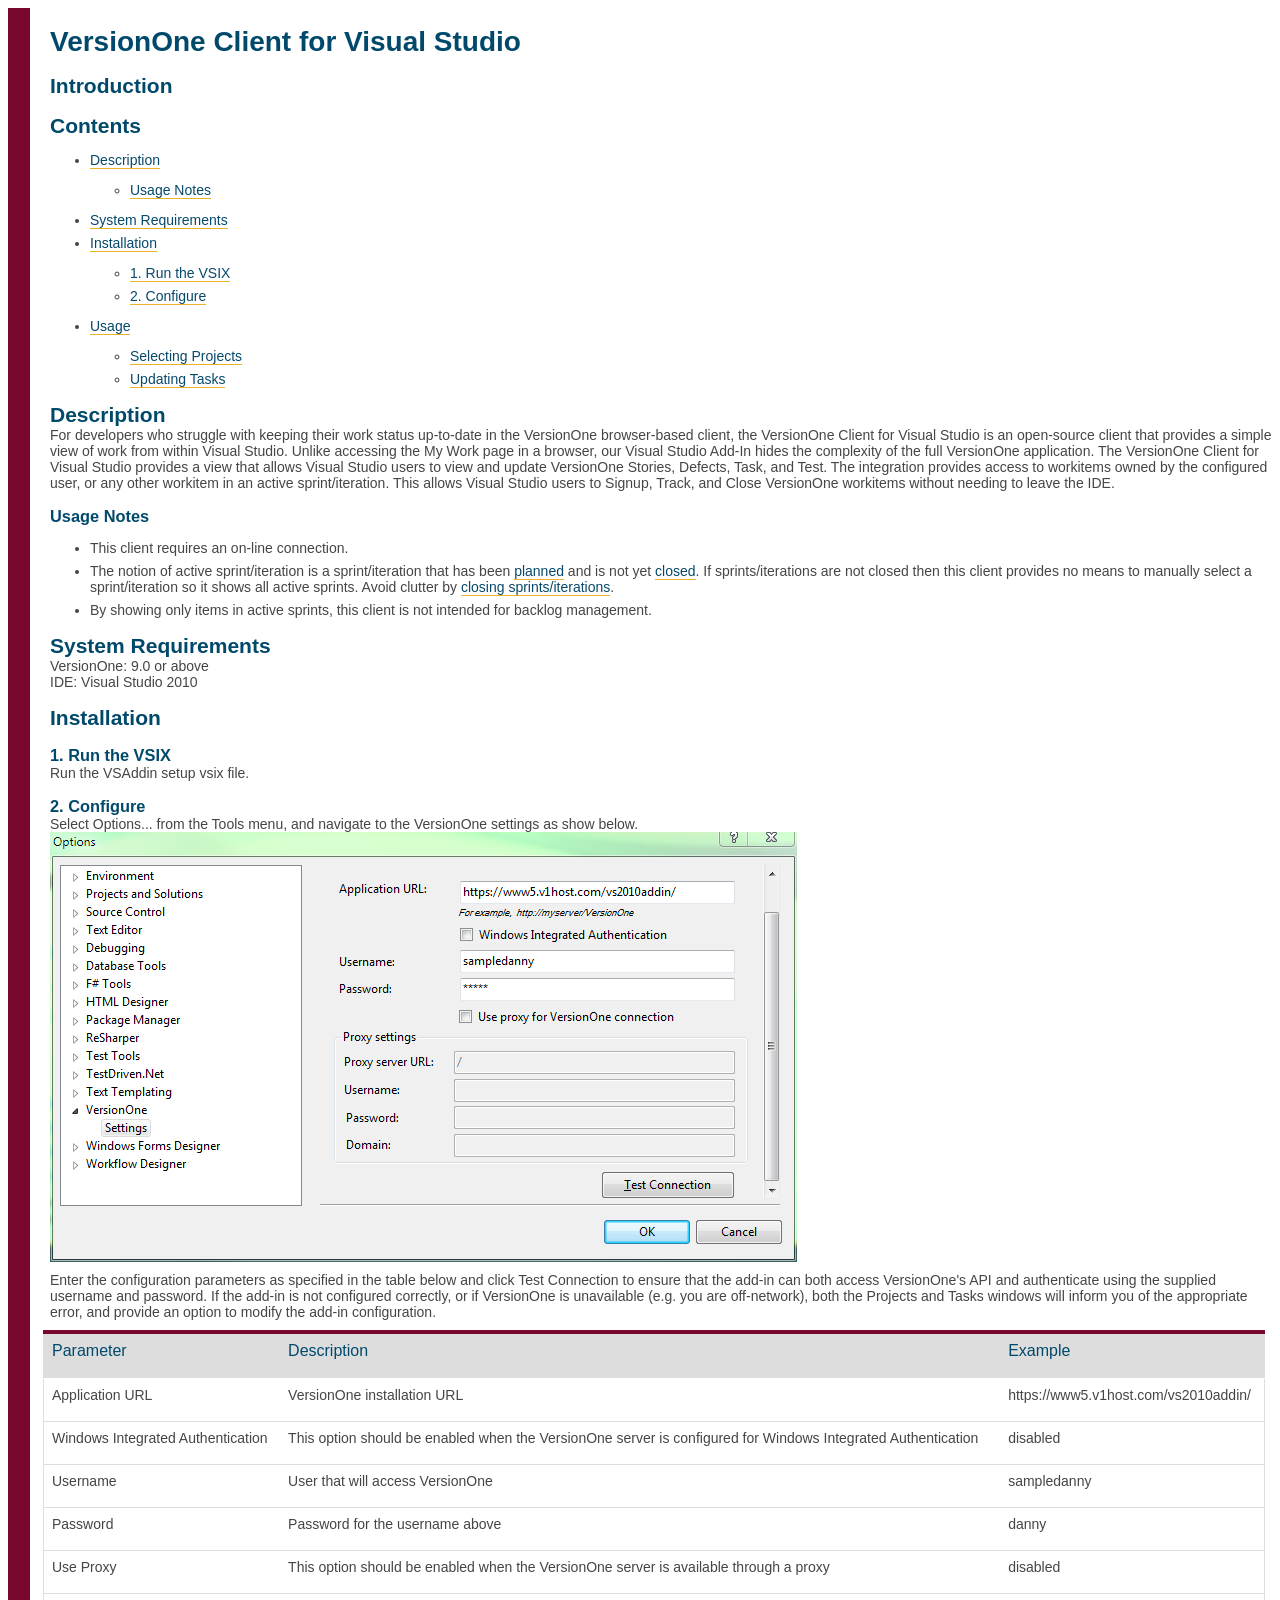
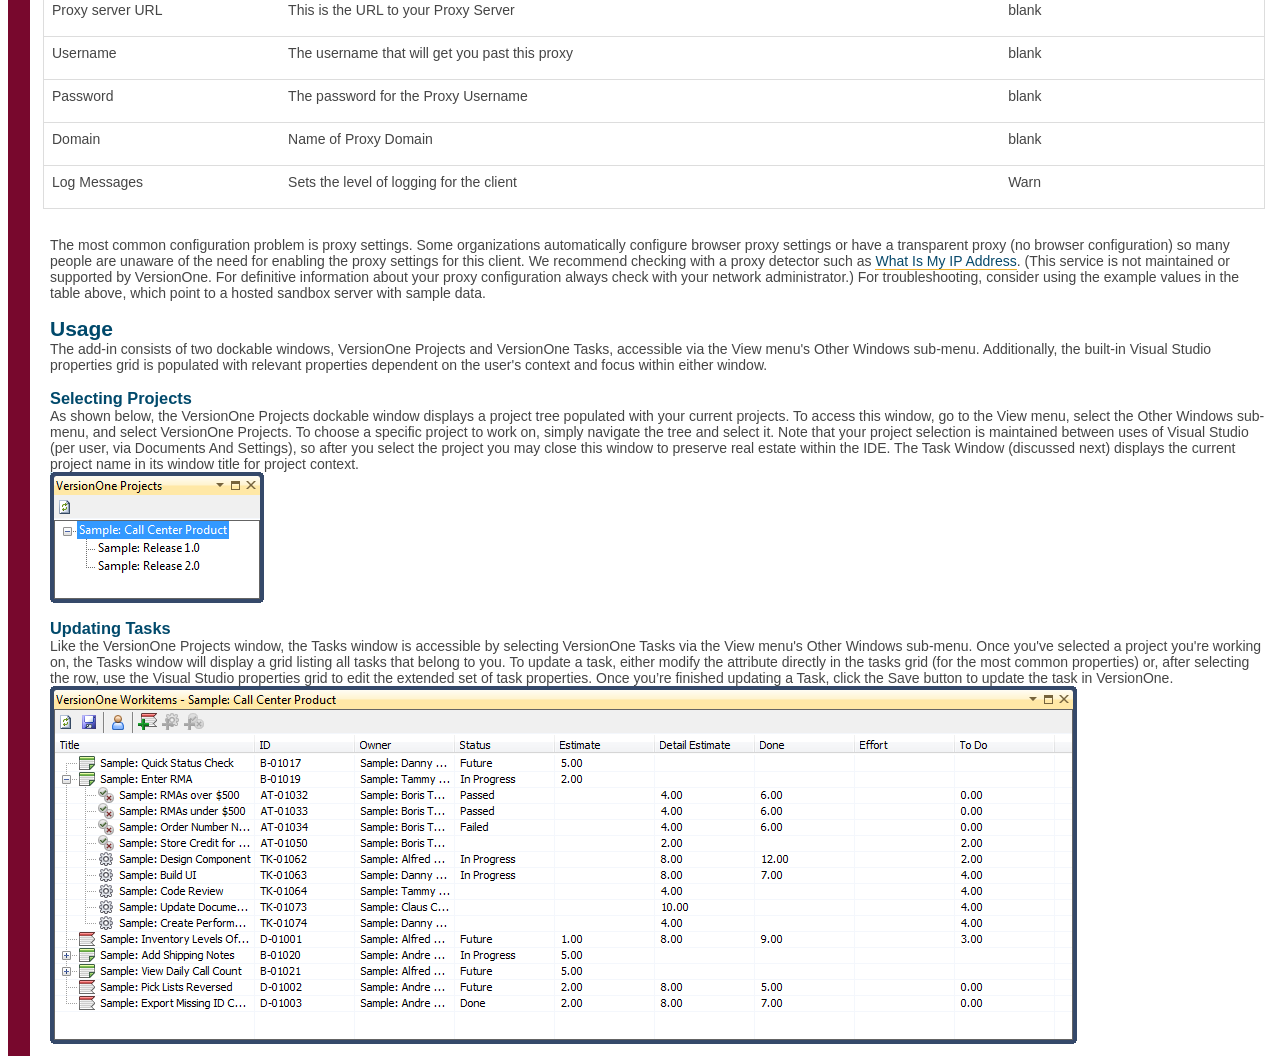
==== commit 22318663: "fixing help documentation style" ====
--- a/doc/index.html
+++ b/doc/index.html
@@ -1,52 +1,200 @@
-<!DOCTYPE HTML PUBLIC "-//W3C//DTD HTML 4.01 Transitional//EN" "http://www.w3.org/TR/html4/loose.dtd">
-<html>
-    <head>
-        <title>VersionOne Visual Studio Add-In</title>
-        <link rel="stylesheet" href="styles/site.css" type="text/css" />
-        <META http-equiv="Content-Type" content="text/html; charset=UTF-8">
-    </head>
+<?xml version="1.0" encoding="UTF-8" ?>
+<!DOCTYPE html PUBLIC "-//W3C//DTD XHTML 1.0 Transitional//EN" "http://www.w3.org/TR/xhtml1/DTD/xhtml1-transitional.dtd">
+<html xmlns="http://www.w3.org/1999/xhtml">
+<head>
+<title>VersionOne Bugzilla Integration</title>
+<link rel="stylesheet" href="styles/help.css" type="text/css" />
+<meta http-equiv="Content-Type" content="text/html; charset=UTF-8" />
+</head>
+<body>
+    <div class="main">
+        <h1>VersionOne Client for Visual Studio</h1>
+        <h2>Introduction</h2>
+        <h2>Contents</h2>
 
-    <body>
-        <div id="page">
-            <div id="main">
-                <div id="main-header" class="pageSectionHeader">
-                    <h1 id="title-heading" class="pagetitle">
-                                                <span id="title-text">
-                            VersionOne Visual Studio Add-In
-                        </span>
-                    </h1>
-
-                    <div class="page-metadata">
-                        <p>This page last changed on Mar 05, 2012 by <font color="#0050B2">ian.buchanan@versionone.com</font>.</p>
-                    </div>
-                </div>
-
-                <div id="content" class="view">
-                    <div id="main-content" class="wiki-content group">
-                    <p><style type='text/css'>/*<![CDATA[*/
-div.rbtoc1330991891915 {margin-left: 0px;padding: 0px;}
-div.rbtoc1330991891915 ul {list-style: none;margin-left: 0px;}
-div.rbtoc1330991891915 li {margin-left: 0px;padding-left: 0px;}
-
-/*]]>*/</style><div class='rbtoc1330991891915'>
-<ul>
-    <li><span class='TOCOutline'>1</span> <a href='#VersionOneVisualStudioAdd-In-Description'>Description</a></li>
-<ul>
-    <li><span class='TOCOutline'>1.1</span> <a href='#VersionOneVisualStudioAdd-In-UsageNotes'>Usage Notes</a></li>
-</ul>
-    <li><span class='TOCOutline'>2</span> <a href='#VersionOneVisualStudioAdd-In-SystemRequirements'>System Requirements</a></li>
-    <li><span class='TOCOutline'>3</span> <a href='#VersionOneVisualStudioAdd-In-Downloads'>Downloads</a></li>
-    <li><span class='TOCOutline'>4</span> <a href='#VersionOneVisualStudioAdd-In-Installation'>Installation</a></li>
-<ul>
-    <li><span class='TOCOutline'>4.1</span> <a href='#VersionOneVisualStudioAdd-In-1RuntheVSIX'>1. Run the VSIX</a></li>
-    <li><span class='TOCOutline'>4.2</span> <a href='#VersionOneVisualStudioAdd-In-2Configure'>2. Configure</a></li>
-</ul>
-    <li><span class='TOCOutline'>5</span> <a href='#VersionOneVisualStudioAdd-In-Usage'>Usage</a></li>
-<ul>
-    <li><span class='TOCOutline'>5.1</span> <a href='#VersionOneVisualStudioAdd-In-SelectingProjects'>Selecting Projects</a></li>
-    <li><span class='TOCOutline'>5.2</span> <a href='#VersionOneVisualStudioAdd-In-UpdatingTasks'>Updating Tasks</a></li>
-</ul>
-</ul></div></p><h2 id="VersionOneVisualStudioAdd-In-Description">Description</h2><p>For developers who struggle with keeping their work status up-to-date in the VersionOne browser-based client, the VersionOne Visual Studio Add-In is an open-source client that provides a simple view of work from within Visual Studio. Unlike accessing the My Work page in a browser, our Visual Studio Add-In hides the complexity of the full VersionOne application. The VersionOne Visual Studio Plugin provides a view that allows Visual Studio users to view and update VersionOne Stories, Defects, Task, and Test. The integration provides access to workitems owned by the configured user, or any other workitem in an active sprint/iteration. This allows Visual Studio users to Signup, Track, and Close VersionOne workitems without needing to leave the IDE.</p><h3 id="VersionOneVisualStudioAdd-In-UsageNotes">Usage Notes</h3><ul><li>This client requires an on-line connection.</li><li>The notion of active sprint/iteration is a sprint/iteration that has been <a href="http://community.versionone.com/GettingStarted/Guide/SprintPlanning.aspx" class="external-link" rel="nofollow">planned</a> and is not yet <a href="http://community.versionone.com/GettingStarted/Guide/Review.aspx" class="external-link" rel="nofollow">closed</a>. If sprints/iterations are not closed then this client provides no means to manually select a sprint/iteration so it shows all active sprints. Avoid clutter by <a href="http://community.versionone.com/GettingStarted/Guide/Review.aspx" class="external-link" rel="nofollow">closing sprints/iterations</a>.</li><li>By showing only items in active sprints, this client is not intended for backlog management.</li></ul><h2 id="VersionOneVisualStudioAdd-In-SystemRequirements">System Requirements</h2><p>VersionOne: 9.0 or above <br /> IDE: Visual Studio 2010</p><h2 id="VersionOneVisualStudioAdd-In-Downloads">Downloads</h2><p>The latest version of VSAddin is available from <a href="http://community.versionone.com/downloads" class="external-link" rel="nofollow">Integration Downloads</a>.</p><h2 id="VersionOneVisualStudioAdd-In-Installation">Installation</h2><h3 id="VersionOneVisualStudioAdd-In-1RuntheVSIX">1. Run the VSIX</h3><p>Run the VSAddin setup vsix file.</p><h3 id="VersionOneVisualStudioAdd-In-2Configure">2. Configure</h3><p>Select Options... from the Tools menu, and navigate to the VersionOne settings as show below.<br /> <img class="confluence-embedded-image" src="attachments/16056513/16515073.png" data-image-src="attachments/16056513/16515073.png"></p><p>Enter the configuration parameters as specified in the table below and click Test Connection to ensure that the add-in can both access VersionOne's API and authenticate using the supplied username and password. If the add-in is not configured correctly, or if VersionOne is unavailable (e.g. you are off-network), both the Projects and Tasks windows will inform you of the appropriate error, and provide an option to modify the add-in configuration.</p><div class="table-wrap"><table class="confluenceTable"><tbody><tr><th class="confluenceTh"><p>Parameter</p></th><th class="confluenceTh"><p>Description</p></th><th class="confluenceTh"><p>Example</p></th></tr><tr><td class="confluenceTd"><p>Application URL</p></td><td class="confluenceTd"><p>VersionOne installation URL</p></td><td class="confluenceTd"><p>https://www5.v1host.com/vs2010addin/</p></td></tr><tr><td class="confluenceTd"><p>Windows Integrated Authentication</p></td><td class="confluenceTd"><p>This option should be enabled when the VersionOne server is configured for Windows Integrated Authentication</p></td><td class="confluenceTd"><p>disabled</p></td></tr><tr><td class="confluenceTd"><p>Username</p></td><td class="confluenceTd"><p>User that will access VersionOne</p></td><td class="confluenceTd"><p>sampledanny</p></td></tr><tr><td class="confluenceTd"><p>Password</p></td><td class="confluenceTd"><p>Password for the username above</p></td><td class="confluenceTd"><p>danny</p></td></tr><tr><td class="confluenceTd"><p>Use Proxy</p></td><td class="confluenceTd"><p>This option should be enabled when the VersionOne server is available through a proxy</p></td><td class="confluenceTd"><p>disabled</p></td></tr><tr><td class="confluenceTd"><p>Proxy server URL</p></td><td class="confluenceTd"><p>This is the URL to your Proxy Server</p></td><td class="confluenceTd"><p>blank</p></td></tr><tr><td class="confluenceTd"><p>Username</p></td><td class="confluenceTd"><p>The username that will get you past this proxy</p></td><td class="confluenceTd"><p>blank</p></td></tr><tr><td class="confluenceTd"><p>Password</p></td><td class="confluenceTd"><p>The password for the Proxy Username</p></td><td class="confluenceTd"><p>blank</p></td></tr><tr><td class="confluenceTd"><p>Domain</p></td><td class="confluenceTd"><p>Name of Proxy Domain</p></td><td class="confluenceTd"><p>blank</p></td></tr><tr><td class="confluenceTd"><p>Log Messages</p></td><td class="confluenceTd"><p>Sets the level of logging for the client</p></td><td class="confluenceTd"><p>Warn</p></td></tr></tbody></table></div><p>The most common configuration problem is proxy settings. Some organizations automatically configure browser proxy settings or have a transparent proxy (no browser configuration) so many people are unaware of the need for enabling the proxy settings for this client. We recommend checking with a proxy detector such as <a href="http://whatismyipaddress.com/proxy-check" class="external-link" rel="nofollow">What Is My IP Address</a>. (This service is not maintained or supported by VersionOne. For definitive information about your proxy configuration always check with your network administrator.) For troubleshooting, consider using the example values in the table above, which point to a hosted sandbox server with sample data.</p><h2 id="VersionOneVisualStudioAdd-In-Usage">Usage</h2><p>The add-in consists of two dockable windows, VersionOne Projects and VersionOne Tasks, accessible via the View menu's Other Windows sub-menu. Additionally, the built-in Visual Studio properties grid is populated with relevant properties dependent on the user's context and focus within either window.</p><h3 id="VersionOneVisualStudioAdd-In-SelectingProjects">Selecting Projects</h3><p>As shown below, the VersionOne Projects dockable window displays a project tree populated with your current projects. To access this window, go to the View menu, select the Other Windows sub-menu, and select VersionOne Projects. To choose a specific project to work on, simply navigate the tree and select it. Note that your project selection is maintained between uses of Visual Studio (per user, via Documents And Settings), so after you select the project you may close this window to preserve real estate within the IDE. The Task Window (discussed next) displays the current project name in its window title for project context.<br /> <img class="confluence-embedded-image" src="attachments/16056513/16515075.png" data-image-src="attachments/16056513/16515075.png"></p><h3 id="VersionOneVisualStudioAdd-In-UpdatingTasks">Updating Tasks</h3><p>Like the VersionOne Projects window, the Tasks window is accessible by selecting VersionOne Tasks via the View menu's Other Windows sub-menu. Once you've selected a project you're working on, the Tasks window will display a grid listing all tasks that belong to you. To update a task, either modify the attribute directly in the tasks grid (for the most common properties) or, after selecting the row, use the Visual Studio properties grid to edit the extended set of task properties. Once you’re finished updating a Task, click the Save button to update the task in VersionOne. <br /> <img class="confluence-embedded-image" src="attachments/16056513/16515076.png" data-image-src="attachments/16056513/16515076.png"></p>
-                    </div>
-        </div>     </body>
+        <ul>
+            <li><a href='#VersionOneVisualStudioAdd-In-Description'>Description</a>
+                <ul>
+                    <li><a href='#VersionOneVisualStudioAdd-In-UsageNotes'>Usage
+                            Notes</a></li>
+                </ul></li>
+            <li><a href='#VersionOneVisualStudioAdd-In-SystemRequirements'>System
+                    Requirements</a></li>
+            <li><a href='#VersionOneVisualStudioAdd-In-Installation'>Installation</a>
+                <ul>
+                    <li><a href='#VersionOneVisualStudioAdd-In-1RuntheVSIX'>1.
+                            Run the VSIX</a></li>
+                    <li><a href='#VersionOneVisualStudioAdd-In-2Configure'>2.
+                            Configure</a></li>
+                </ul></li>
+            <li><a href='#VersionOneVisualStudioAdd-In-Usage'>Usage</a>
+                <ul>
+                    <li><a href='#VersionOneVisualStudioAdd-In-SelectingProjects'>Selecting
+                            Projects</a></li>
+                    <li><a href='#VersionOneVisualStudioAdd-In-UpdatingTasks'>Updating
+                            Tasks</a></li>
+                </ul></li>
+        </ul>
+        <h2 id="VersionOneVisualStudioAdd-In-Description">Description</h2>
+        <p>For developers who struggle with keeping their work status
+            up-to-date in the VersionOne browser-based client, the VersionOne
+            Client for Visual Studio is an open-source client that provides a
+            simple view of work from within Visual Studio. Unlike accessing the
+            My Work page in a browser, our Visual Studio Add-In hides the
+            complexity of the full VersionOne application. The VersionOne Client
+            for Visual Studio provides a view that allows Visual Studio users to
+            view and update VersionOne Stories, Defects, Task, and Test. The
+            integration provides access to workitems owned by the configured
+            user, or any other workitem in an active sprint/iteration. This
+            allows Visual Studio users to Signup, Track, and Close VersionOne
+            workitems without needing to leave the IDE.</p>
+        <h3 id="VersionOneVisualStudioAdd-In-UsageNotes">Usage Notes</h3>
+        <ul>
+            <li>This client requires an on-line connection.</li>
+            <li>The notion of active sprint/iteration is a sprint/iteration
+                that has been <a
+                href="https://community.versionone.com/Help-Center/Version101/Current/Sprint-Iteration-Planning">planned</a>
+                and is not yet <a
+                href="https://community.versionone.com/Help-Center/Version101/Current/Sprint-Iteration-Review">closed</a>.
+                If sprints/iterations are not closed then this client provides no
+                means to manually select a sprint/iteration so it shows all active
+                sprints. Avoid clutter by <a
+                href="https://community.versionone.com/Help-Center/Version101/Current/Sprint-Iteration-Review">closing
+                    sprints/iterations</a>.
+            </li>
+            <li>By showing only items in active sprints, this client is not
+                intended for backlog management.</li>
+        </ul>
+        <h2 id="VersionOneVisualStudioAdd-In-SystemRequirements">System
+            Requirements</h2>
+        <p>
+            VersionOne: 9.0 or above <br /> IDE: Visual Studio 2010
+        </p>
+        <h2 id="VersionOneVisualStudioAdd-In-Installation">Installation</h2>
+        <h3 id="VersionOneVisualStudioAdd-In-1RuntheVSIX">1. Run the VSIX</h3>
+        <p>Run the VSAddin setup vsix file.</p>
+        <h3 id="VersionOneVisualStudioAdd-In-2Configure">2. Configure</h3>
+        <p>
+            Select Options... from the Tools menu, and navigate to the VersionOne
+            settings as show below.<br /> <img
+                src="attachments/16056513/16515073.png" />
+        </p>
+        <p>Enter the configuration parameters as specified in the table
+            below and click Test Connection to ensure that the add-in can both
+            access VersionOne's API and authenticate using the supplied username
+            and password. If the add-in is not configured correctly, or if
+            VersionOne is unavailable (e.g. you are off-network), both the
+            Projects and Tasks windows will inform you of the appropriate error,
+            and provide an option to modify the add-in configuration.</p>
+        <table>
+            <tbody>
+                <tr>
+                    <th><p>Parameter</p></th>
+                    <th><p>Description</p></th>
+                    <th><p>Example</p></th>
+                </tr>
+                <tr>
+                    <td><p>Application URL</p></td>
+                    <td><p>VersionOne installation URL</p></td>
+                    <td><p>https://www5.v1host.com/vs2010addin/</p></td>
+                </tr>
+                <tr>
+                    <td><p>Windows Integrated Authentication</p></td>
+                    <td><p>This option should be enabled when the VersionOne
+                            server is configured for Windows Integrated Authentication</p></td>
+                    <td><p>disabled</p></td>
+                </tr>
+                <tr>
+                    <td><p>Username</p></td>
+                    <td><p>User that will access VersionOne</p></td>
+                    <td><p>sampledanny</p></td>
+                </tr>
+                <tr>
+                    <td><p>Password</p></td>
+                    <td><p>Password for the username above</p></td>
+                    <td><p>danny</p></td>
+                </tr>
+                <tr>
+                    <td><p>Use Proxy</p></td>
+                    <td><p>This option should be enabled when the VersionOne
+                            server is available through a proxy</p></td>
+                    <td><p>disabled</p></td>
+                </tr>
+                <tr>
+                    <td><p>Proxy server URL</p></td>
+                    <td><p>This is the URL to your Proxy Server</p></td>
+                    <td><p>blank</p></td>
+                </tr>
+                <tr>
+                    <td><p>Username</p></td>
+                    <td><p>The username that will get you past this proxy</p></td>
+                    <td><p>blank</p></td>
+                </tr>
+                <tr>
+                    <td><p>Password</p></td>
+                    <td><p>The password for the Proxy Username</p></td>
+                    <td><p>blank</p></td>
+                </tr>
+                <tr>
+                    <td><p>Domain</p></td>
+                    <td><p>Name of Proxy Domain</p></td>
+                    <td><p>blank</p></td>
+                </tr>
+                <tr>
+                    <td><p>Log Messages</p></td>
+                    <td><p>Sets the level of logging for the client</p></td>
+                    <td><p>Warn</p></td>
+                </tr>
+            </tbody>
+        </table>
+        <p>
+            The most common configuration problem is proxy settings. Some
+            organizations automatically configure browser proxy settings or have
+            a transparent proxy (no browser configuration) so many people are
+            unaware of the need for enabling the proxy settings for this client.
+            We recommend checking with a proxy detector such as <a
+                href="http://whatismyipaddress.com/proxy-check">What Is My IP
+                Address</a>. (This service is not maintained or supported by VersionOne.
+            For definitive information about your proxy configuration always
+            check with your network administrator.) For troubleshooting, consider
+            using the example values in the table above, which point to a hosted
+            sandbox server with sample data.
+        </p>
+        <h2 id="VersionOneVisualStudioAdd-In-Usage">Usage</h2>
+        <p>The add-in consists of two dockable windows, VersionOne
+            Projects and VersionOne Tasks, accessible via the View menu's Other
+            Windows sub-menu. Additionally, the built-in Visual Studio properties
+            grid is populated with relevant properties dependent on the user's
+            context and focus within either window.</p>
+        <h3 id="VersionOneVisualStudioAdd-In-SelectingProjects">Selecting
+            Projects</h3>
+        <p>
+            As shown below, the VersionOne Projects dockable window displays a
+            project tree populated with your current projects. To access this
+            window, go to the View menu, select the Other Windows sub-menu, and
+            select VersionOne Projects. To choose a specific project to work on,
+            simply navigate the tree and select it. Note that your project
+            selection is maintained between uses of Visual Studio (per user, via
+            Documents And Settings), so after you select the project you may
+            close this window to preserve real estate within the IDE. The Task
+            Window (discussed next) displays the current project name in its
+            window title for project context.<br /> <img
+                src="attachments/16056513/16515075.png" />
+        </p>
+        <h3 id="VersionOneVisualStudioAdd-In-UpdatingTasks">Updating
+            Tasks</h3>
+        <p>
+            Like the VersionOne Projects window, the Tasks window is accessible
+            by selecting VersionOne Tasks via the View menu's Other Windows
+            sub-menu. Once you've selected a project you're working on, the Tasks
+            window will display a grid listing all tasks that belong to you. To
+            update a task, either modify the attribute directly in the tasks grid
+            (for the most common properties) or, after selecting the row, use the
+            Visual Studio properties grid to edit the extended set of task
+            properties. Once you’re finished updating a Task, click the Save
+            button to update the task in VersionOne. <br /> <img
+                src="attachments/16056513/16515076.png" />
+        </p>
+    </div>
+</body>
 </html>
--- a/doc/styles/help.css
+++ b/doc/styles/help.css
@@ -0,0 +1,234 @@
+@CHARSET "UTF-8";
+/*
+ * help.css
+ * ~~~~~~~~~~~~~~~
+ *
+ * :copyright: Copyright 2011 VersionOne
+ * :license: Modified BSD, see LICENSE for details.
+ *
+ */
+
+/* VersionOne colors
+ * Pantone 216: #78082d
+ * orange: #cb632a
+ * yellow: #ebb229
+ * light gray: #b0bca8
+ * dark gray: #2c274
+ * medium blue: #00496b
+ */
+
+/* PAGE LAYOUT -------------------------------------------------------------- */
+
+body {
+	font-family: "Lucida Sans Unicode", "Lucida Grande", Arial, Helvetica, sans-serif;
+	font-size: 14px;
+	color: #454545;
+}
+
+div.main {
+	border-left: 22px solid #78082d;
+	padding: 2px 0px 2px 20px;
+}
+
+div.footer {
+	font-size: 7pt;
+	color: #b0bca8;
+	text-align: right;
+	margin-top: .5em;
+}
+
+/* HEADINGS ----------------------------------------------------------------- */
+h1 {
+    margin-top: 16px;
+    margin-bottom: 0px;
+    color: #00496b;
+}
+
+h2 {
+    margin-top: 16px;
+    margin-bottom: 0px;
+    color: #00496b;
+}
+
+h3 {
+    margin-top: 16px;
+    margin-bottom: 0px;
+    color: #00496b;
+}
+
+h4 {
+    margin-top: 16px;
+    margin-bottom: 0px;
+    color: #00496b;
+}
+
+/* BODY --------------------------------------------------------------------- */
+
+p {
+	margin-top: 0px;
+	margin-bottom: 10px;
+}
+
+/* LISTS -------------------------------------------------------------------- */
+
+dl {
+	margin-top: 0px;
+	margin-bottom: 10px;
+	font-weight: bold;
+}
+
+dd {
+	margin-top: 0px;
+	margin-bottom: 10px;
+	font-weight: normal;
+}
+
+ul {
+	margin-top: 1em;
+	margin-bottom: 1em;
+}
+
+ul li {
+	margin-top: 0.5em;
+	margin-bottom: 0.5em;
+}
+
+ol {
+	margin-top: 1em;
+	margin-bottom: 1em;
+}
+
+ol li {
+	color: #212121;
+	font-weight: bold;
+	margin-top: 2em;
+	margin-bottom: 2em;
+}
+
+ol li * {
+	color: #454545;
+	font-weight: normal;
+}
+
+ol li ol li {
+	font-weight: normal;
+	margin-top: 0.5em;
+	margin-bottom: 0.5em;
+}
+
+/* LINKS -------------------------------------------------------------------- */
+
+/* Links get a pseudo-underline */
+a {
+	color: #07496B;
+    text-decoration: none;
+    padding-bottom: 0px;
+    border-bottom: 1px solid #ebb229;
+}
+/* Links: #07496B; or #1777A4 */
+
+/* Links get an underline-effect when hovered */
+a:hover {
+	color: #009FF2;
+    text-decoration: none;
+    padding-bottom: 0px;
+    border-bottom: 1px solid #cb632a;
+}
+
+/* But thumbnails don't */
+a.thumbnail {
+    text-decoration: none;
+    border-bottom: none;
+}
+
+a.thumbnail:hover {
+    text-decoration: none;
+    border-bottom: none;
+}
+
+
+/* CODE --------------------------------------------------------------------- */
+
+cite, code, samp {
+    font-family: 'Consolas', 'Deja Vu Sans Mono',
+                 'Bitstream Vera Sans Mono', monospace;
+    font-size: 0.95em;
+    letter-spacing: 0.01em;
+}
+
+pre.cmd {
+    background-color: black;
+    padding: 0em 1em 0em 1em;
+    font-family: 'Consolas', 'Deja Vu Sans Mono',
+                 'Bitstream Vera Sans Mono', monospace;
+    letter-spacing: 0.01em;
+    color: #bbb;
+    font-weight: bold;
+}
+
+hr {
+    border: 1px solid #78082d;
+    margin: 2em;
+}
+
+/* TABLE -------------------------------------------------------------------- */
+
+table {
+	width: 100%;
+	text-align: left;
+    border-collapse: collapse;
+    border: 1px solid #ddd;
+    margin: 0 -0.5em 2em -0.5em;
+}
+
+th {
+	font-size: 16px;
+	font-weight: normal;
+	padding: 8px;
+	background: #ddd;
+	border-top: 4px solid #78082d;
+	border-bottom: 1px solid #fff;
+	color: #00496b;
+}
+
+td {
+	padding: 8px;
+	background: #fff;
+	border-bottom: 1px solid #ddd;
+	color: #454545;
+	border-top: 1px solid transparent;
+}
+
+tr:hover td
+{
+	background: #eee;
+	color: #78082d;
+}
+
+
+/* INFO --------------------------------------------------------------------- */
+
+table.info {
+    background-color: #ebb229;
+   	color: #78082d;
+	margin-top: 0px;
+	margin-bottom: 10px;
+}
+
+table.info td {
+    background-color: #ebb229;
+    color: #78082d;
+    padding: 0.2em 0.5em 0.2em 0.5em;
+    border-bottom: 0px solid #fff;
+	border-top: 0px solid #fff;
+    border: none;
+}
+
+.info {
+    padding: 0.2em 0.5em 0.2em 30px;
+    background: #ebb229 url(../images/icons/emoticons/information.gif) no-repeat 5px 3px;
+   	color: #78082d;
+	margin-top: 0px;
+	margin-bottom: 10px;
+	
+}
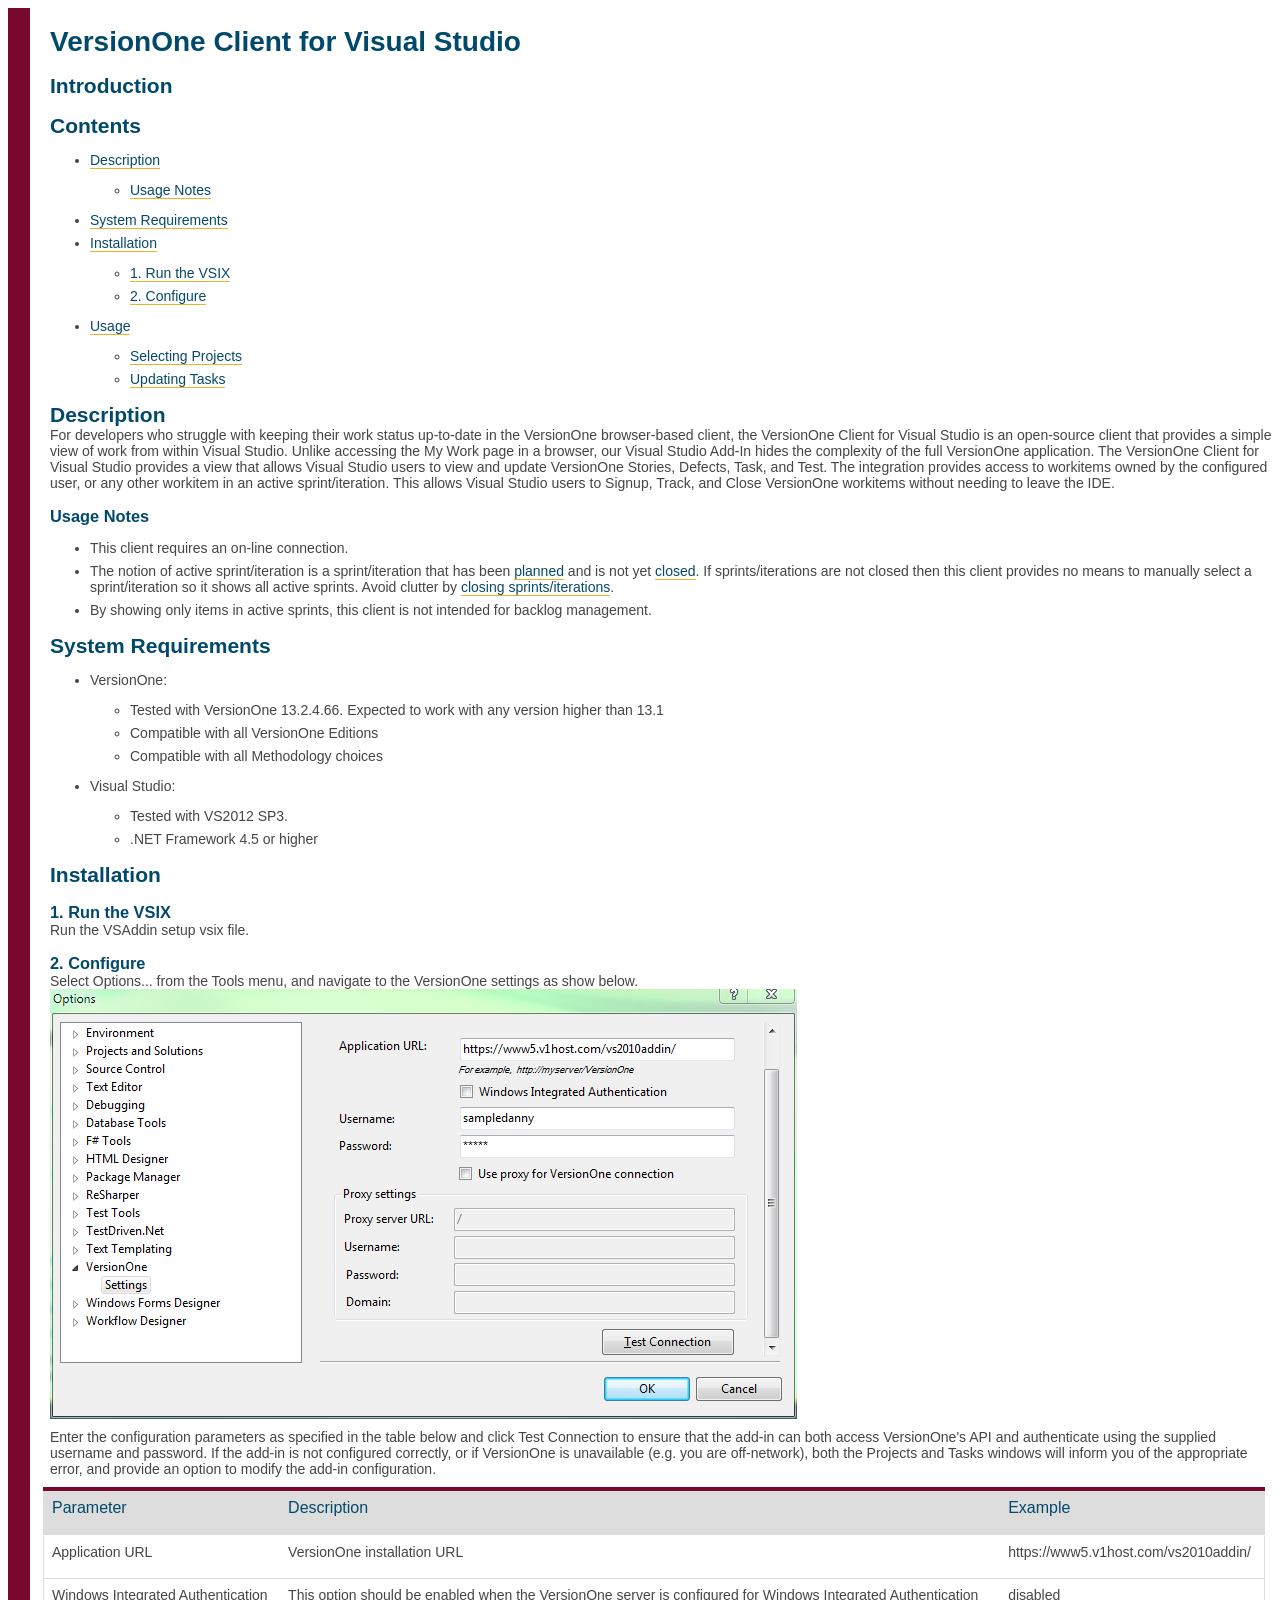
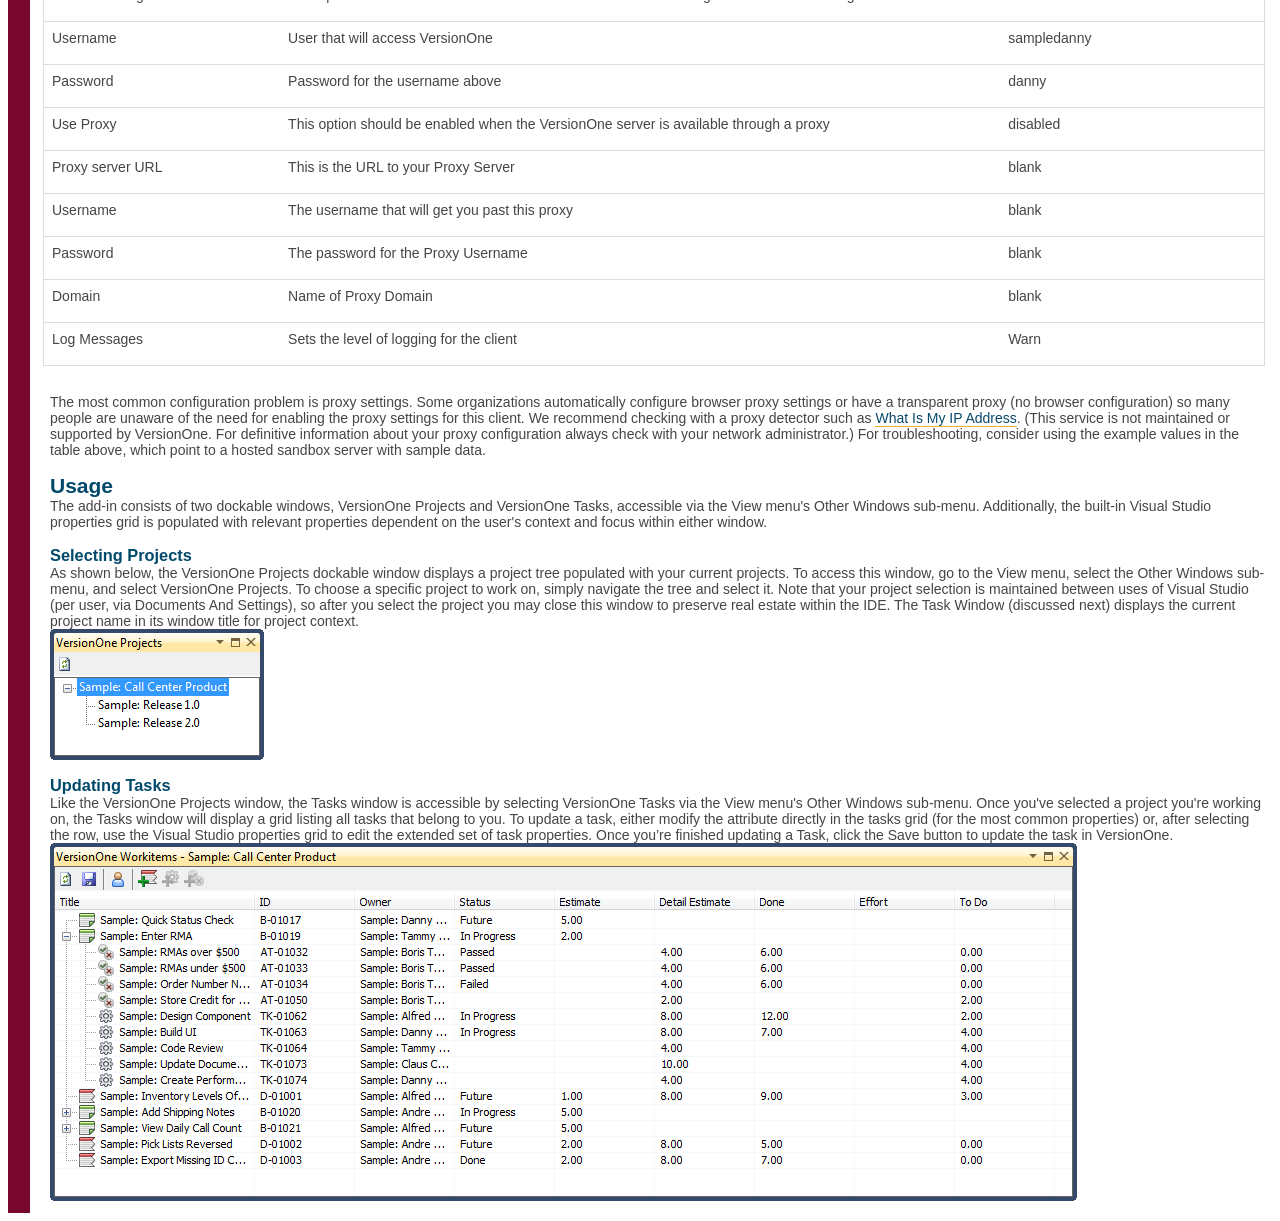
==== commit c66a4905: "set system requirements to VS2012 fixes issue #12, corrects VersionOne system requirements, and fixe" ====
--- a/doc/index.html
+++ b/doc/index.html
@@ -2,7 +2,7 @@
 <!DOCTYPE html PUBLIC "-//W3C//DTD XHTML 1.0 Transitional//EN" "http://www.w3.org/TR/xhtml1/DTD/xhtml1-transitional.dtd">
 <html xmlns="http://www.w3.org/1999/xhtml">
 <head>
-<title>VersionOne Bugzilla Integration</title>
+<title>VersionOne Client for Visual Studio</title>
 <link rel="stylesheet" href="styles/help.css" type="text/css" />
 <meta http-equiv="Content-Type" content="text/html; charset=UTF-8" />
 </head>
@@ -67,9 +67,22 @@
         </ul>
         <h2 id="VersionOneVisualStudioAdd-In-SystemRequirements">System
             Requirements</h2>
-        <p>
-            VersionOne: 9.0 or above <br /> IDE: Visual Studio 2010
-        </p>
+        <ul>
+            <li>VersionOne:
+                <ul>
+                    <li>Tested with VersionOne 13.2.4.66. Expected to work with
+                        any version higher than 13.1</li>
+                    <li>Compatible with all VersionOne Editions</li>
+                    <li>Compatible with all Methodology choices</li>
+                </ul>
+            </li>
+            <li>Visual Studio:
+                <ul>
+                    <li>Tested with VS2012 SP3.</li>
+                    <li>.NET Framework 4.5 or higher</li>
+                </ul>
+            </li>
+        </ul>
         <h2 id="VersionOneVisualStudioAdd-In-Installation">Installation</h2>
         <h3 id="VersionOneVisualStudioAdd-In-1RuntheVSIX">1. Run the VSIX</h3>
         <p>Run the VSAddin setup vsix file.</p>
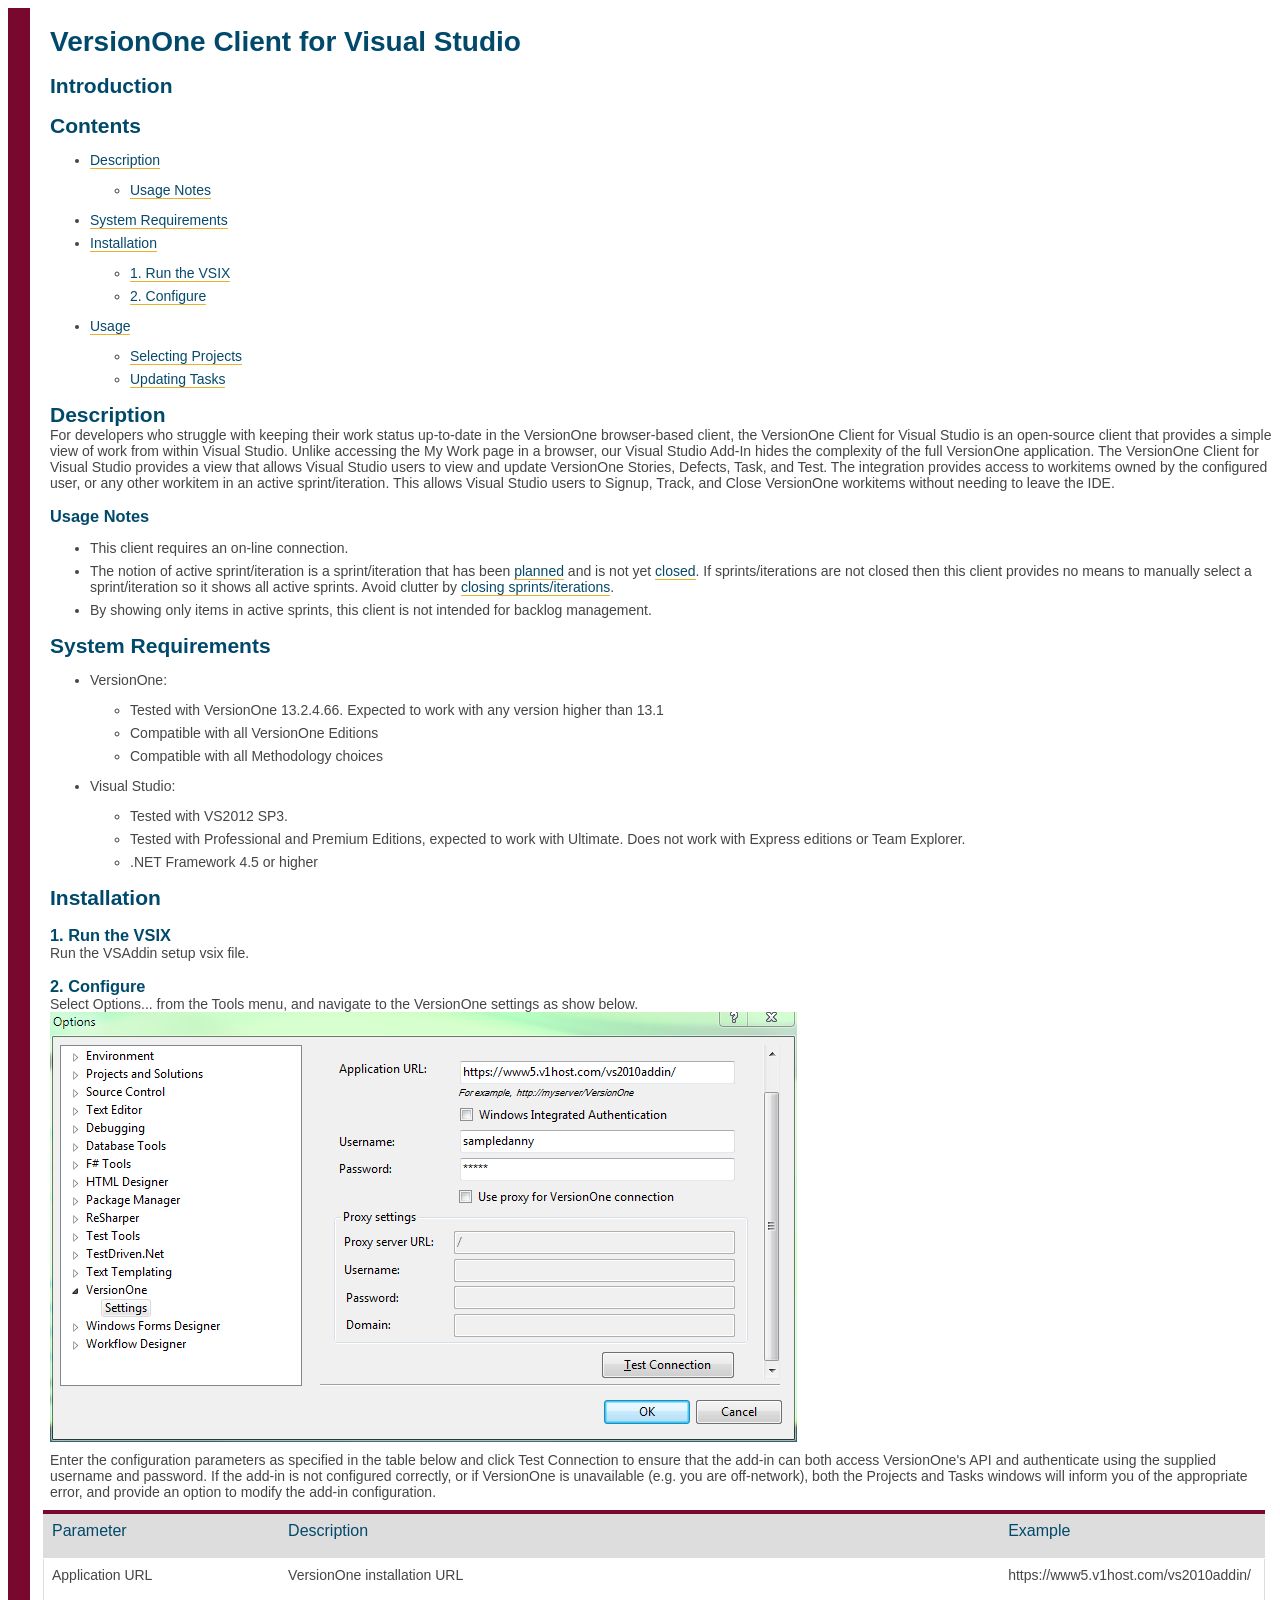
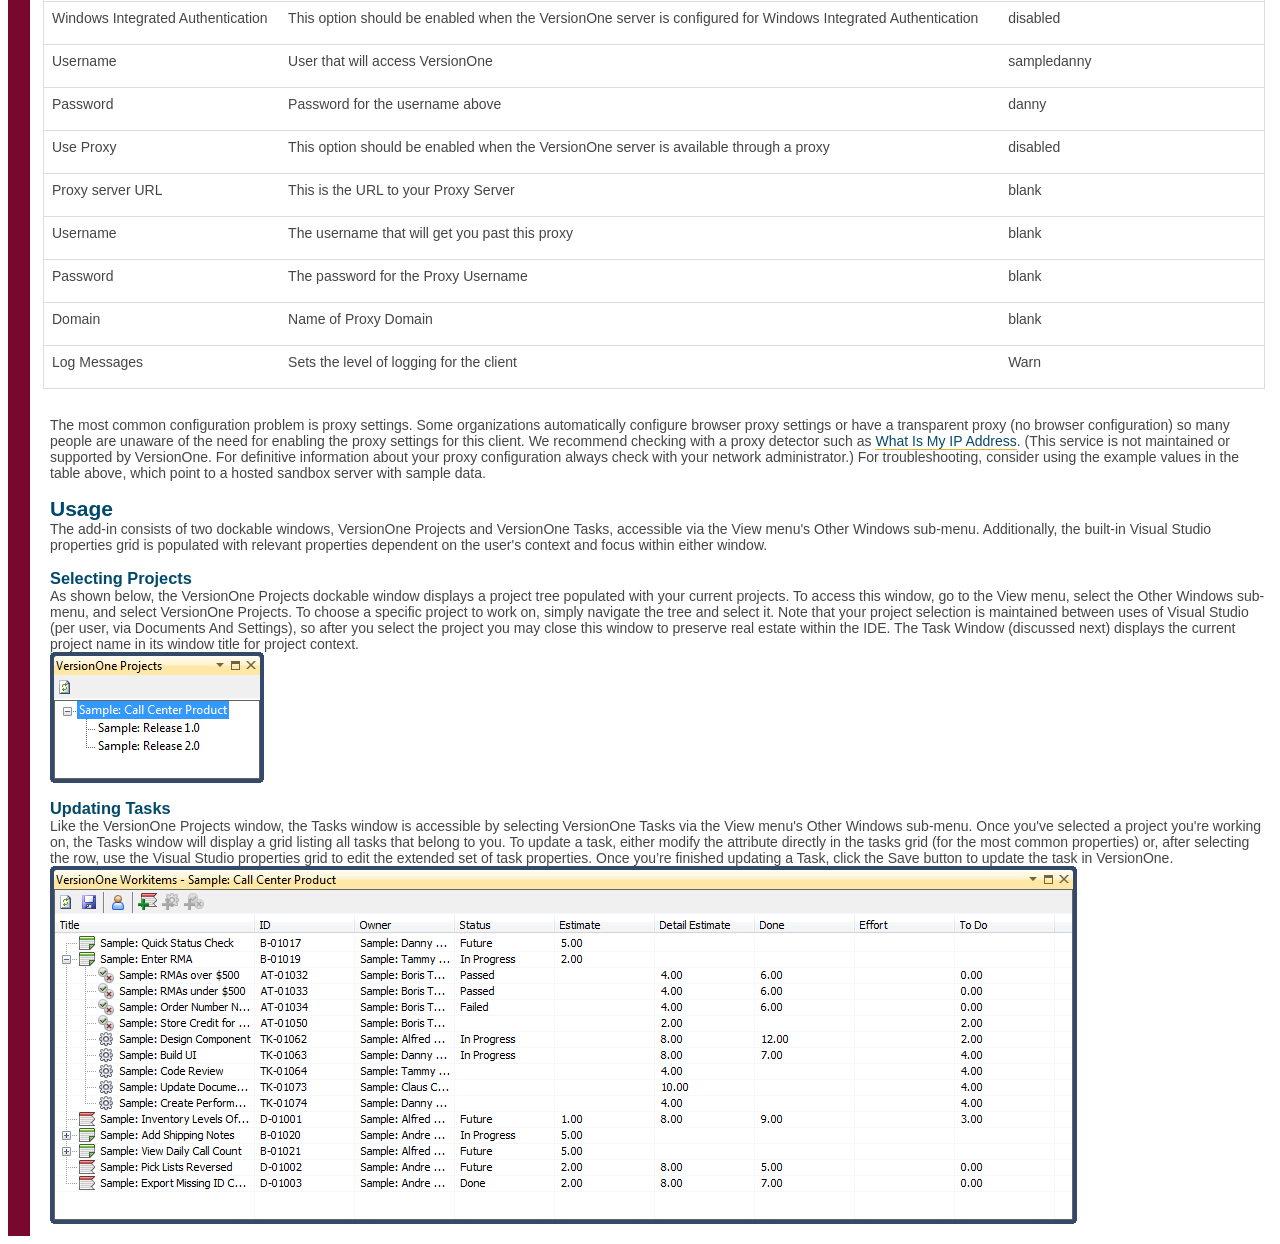
==== commit 0936779b: "Explicit mention of VS editions" ====
--- a/doc/index.html
+++ b/doc/index.html
@@ -79,6 +79,7 @@
             <li>Visual Studio:
                 <ul>
                     <li>Tested with VS2012 SP3.</li>
+                    <li>Tested with Professional and Premium Editions, expected to work with Ultimate. Does not work with Express editions or Team Explorer.</li>
                     <li>.NET Framework 4.5 or higher</li>
                 </ul>
             </li>
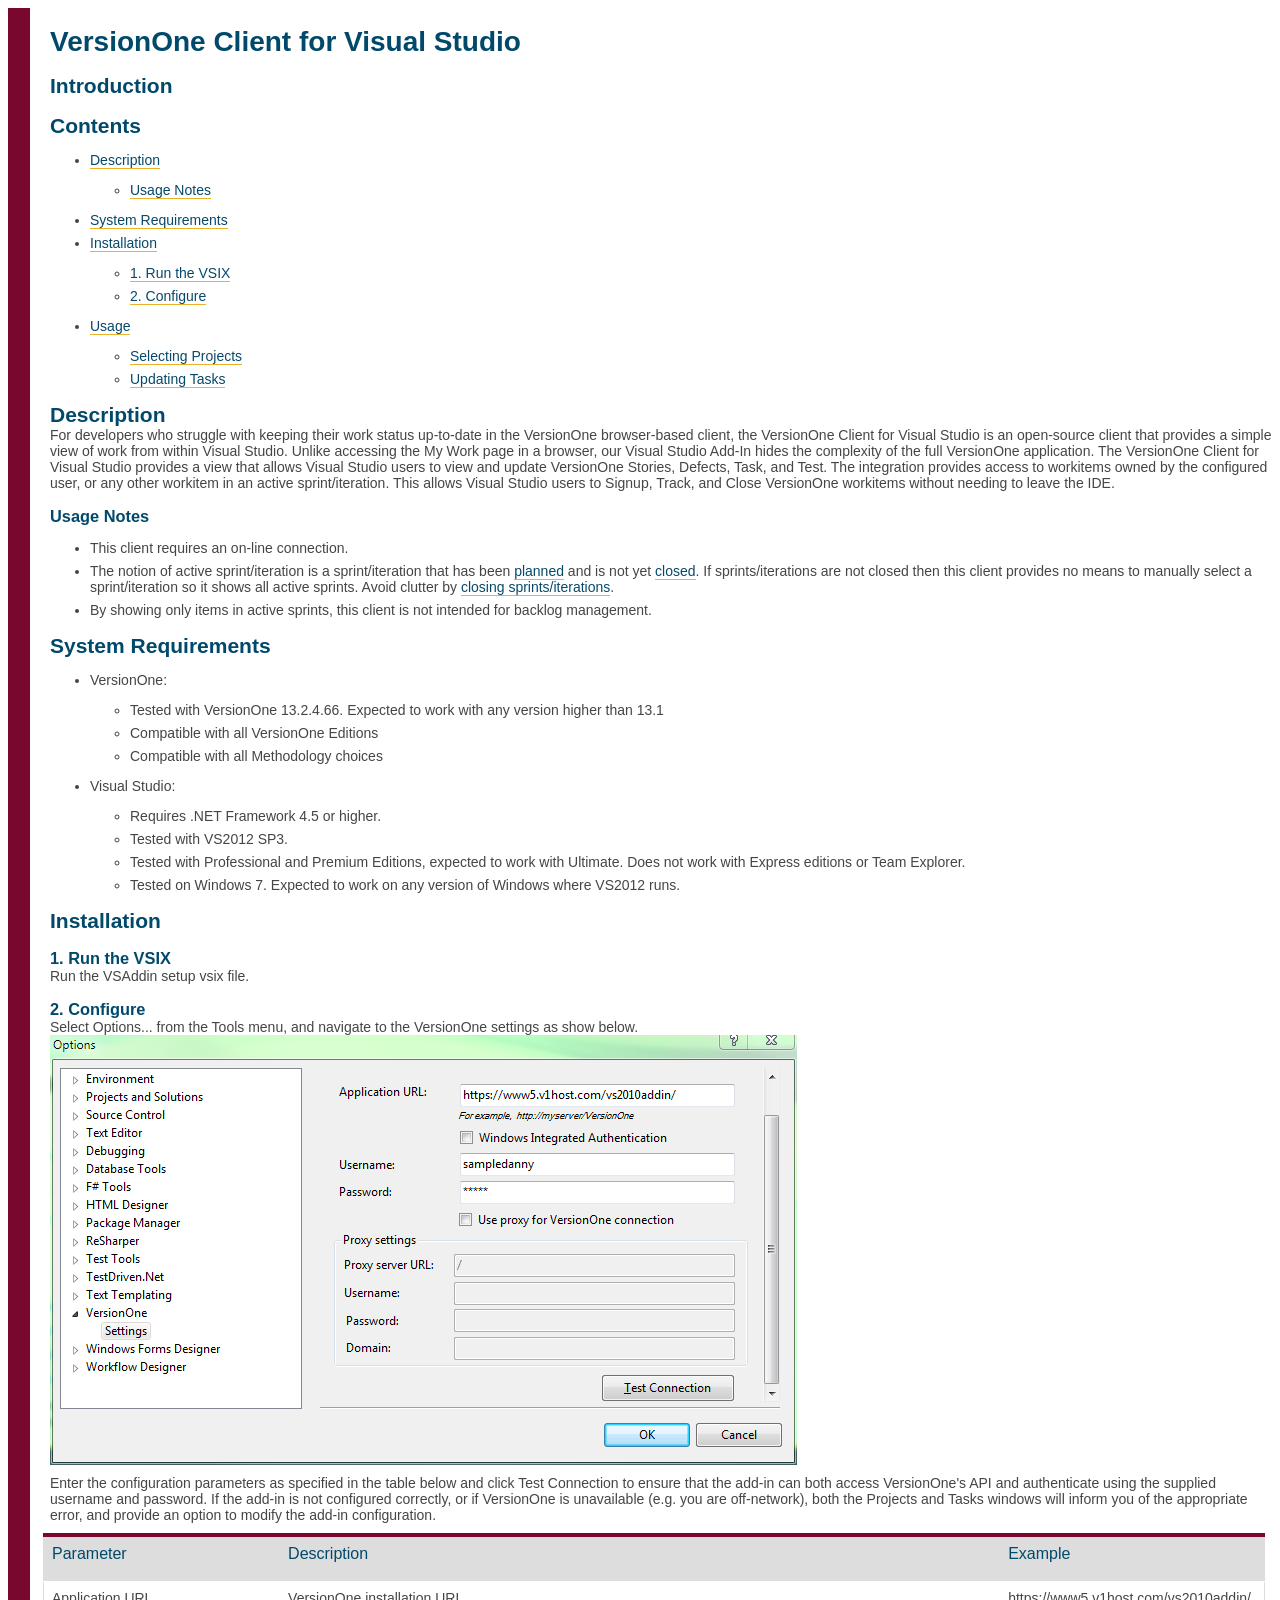
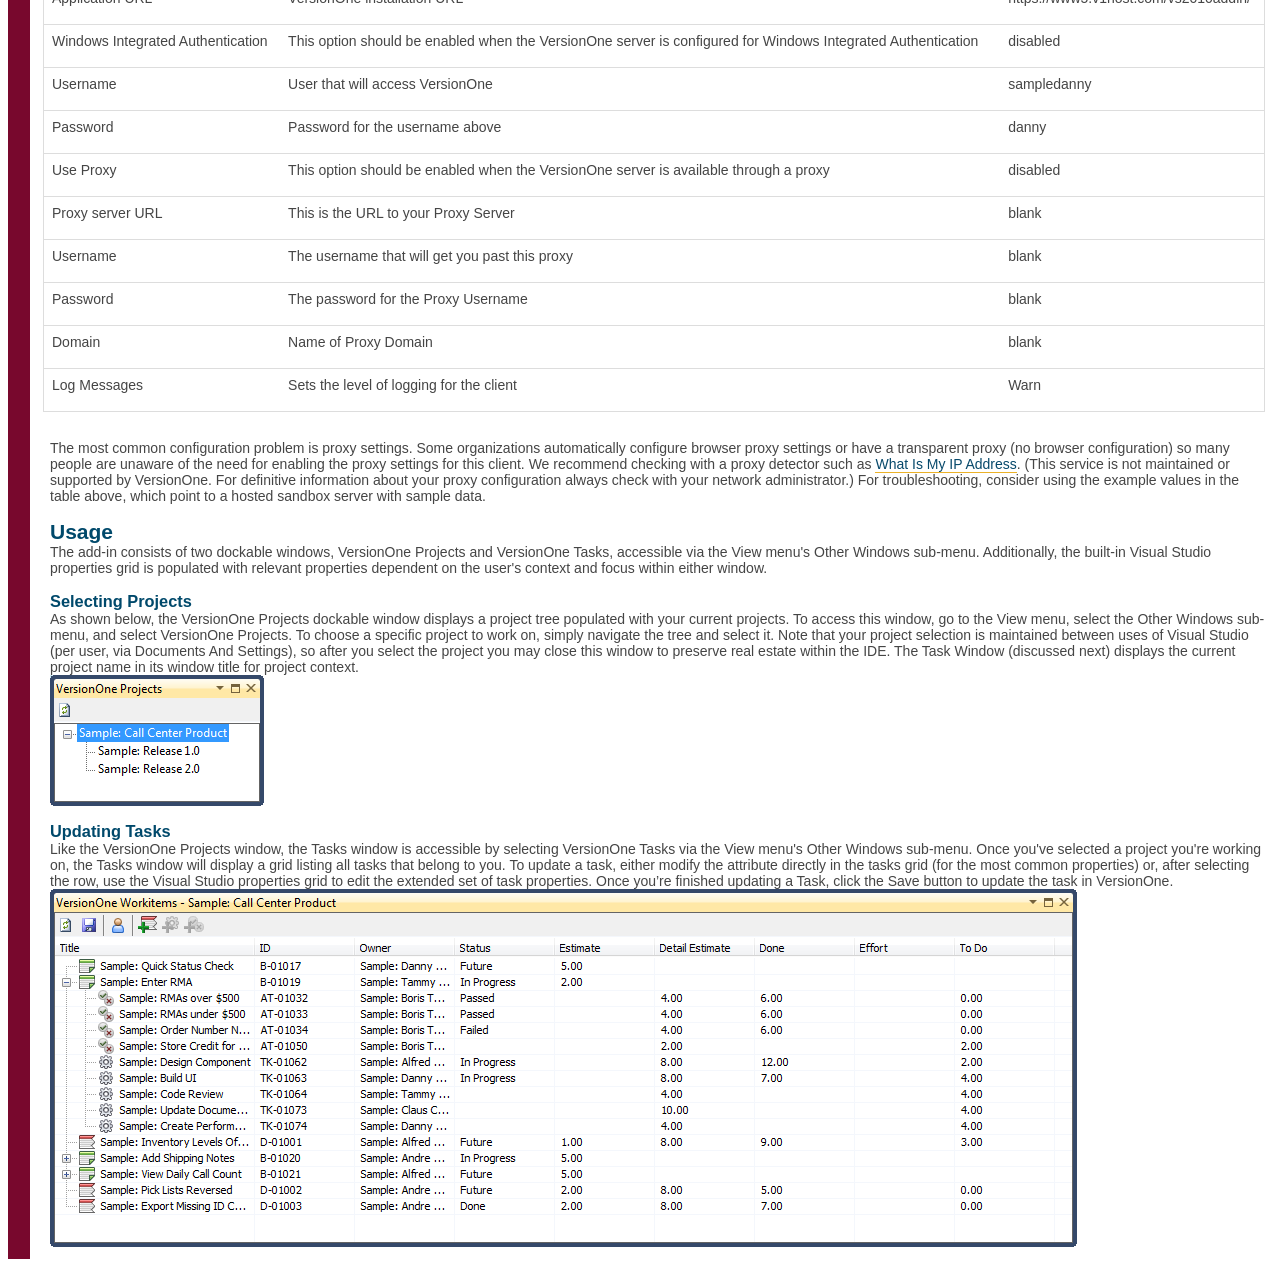
==== commit bfc10fb3: "specifying testing on Windows 7" ====
--- a/doc/index.html
+++ b/doc/index.html
@@ -78,9 +78,10 @@
             </li>
             <li>Visual Studio:
                 <ul>
+                    <li>Requires .NET Framework 4.5 or higher.</li>
                     <li>Tested with VS2012 SP3.</li>
                     <li>Tested with Professional and Premium Editions, expected to work with Ultimate. Does not work with Express editions or Team Explorer.</li>
-                    <li>.NET Framework 4.5 or higher</li>
+                    <li>Tested on Windows 7. Expected to work on any version of Windows where VS2012 runs.</li>
                 </ul>
             </li>
         </ul>
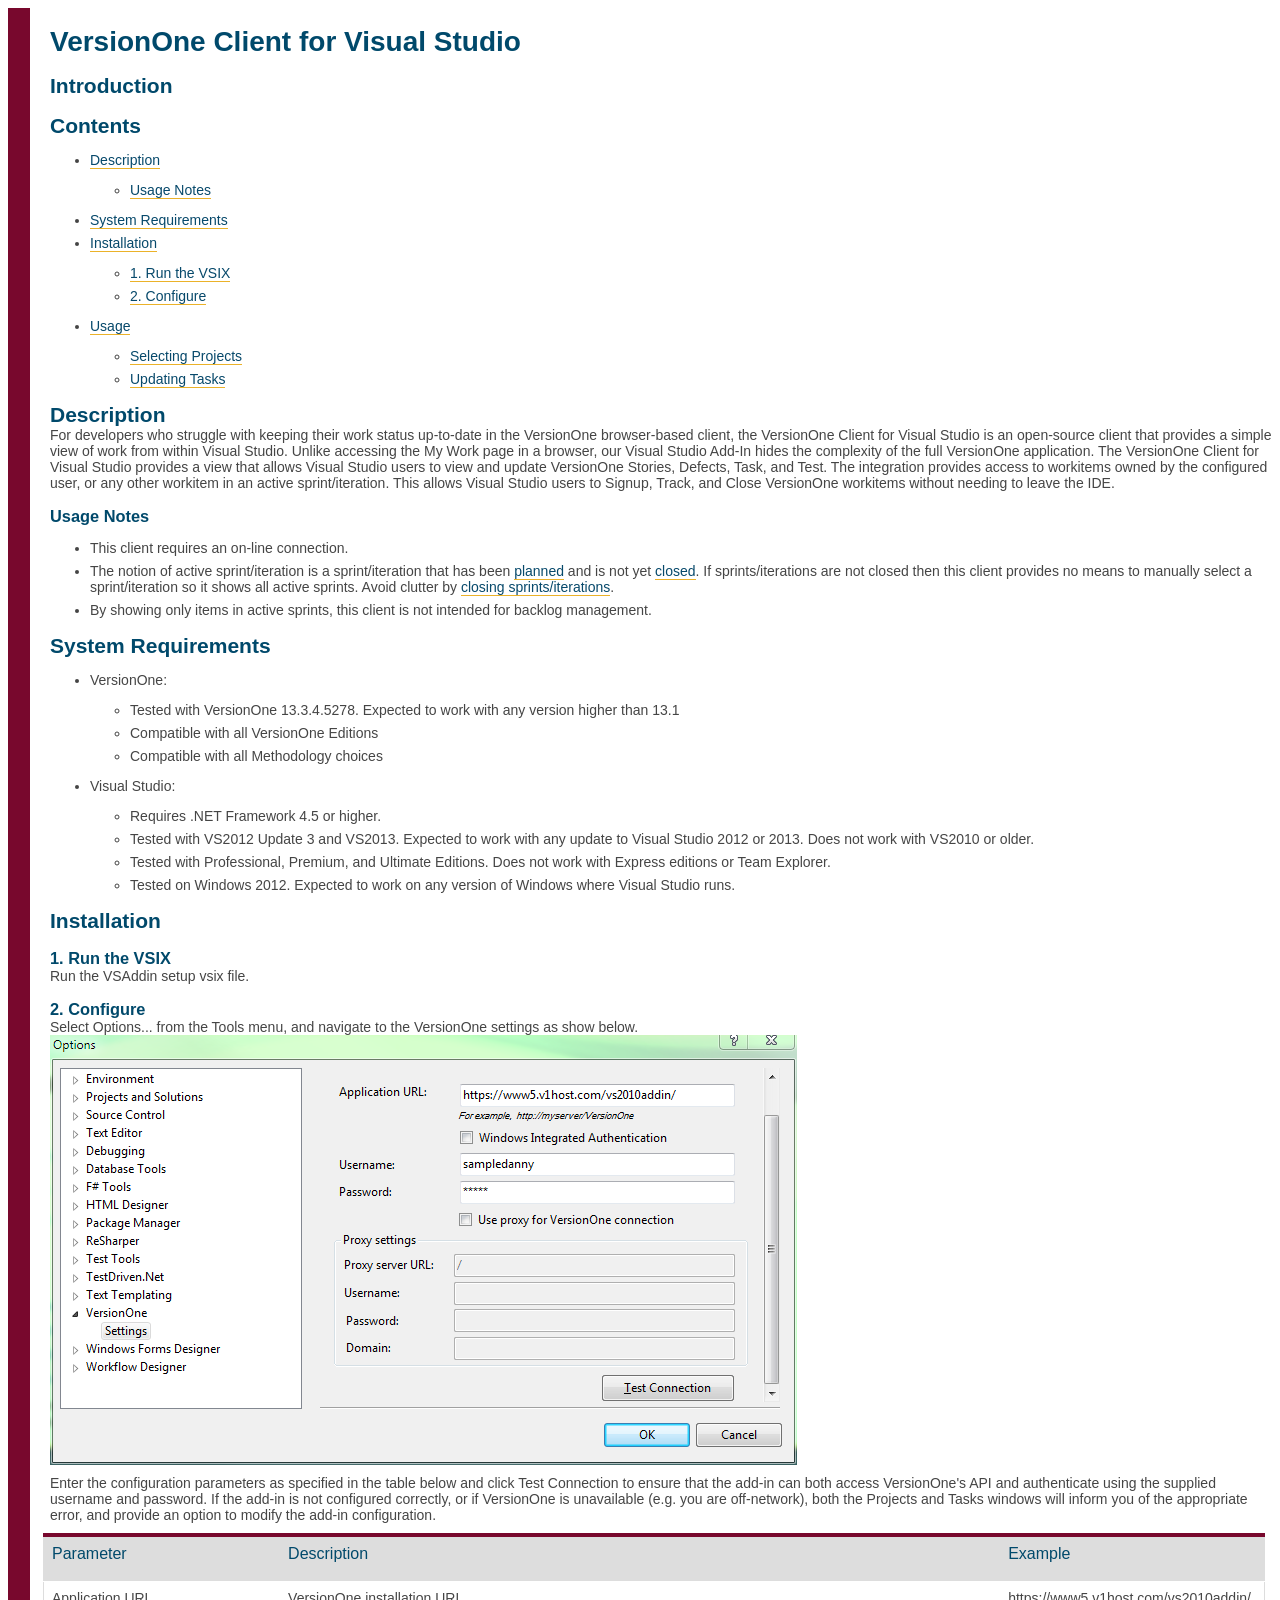
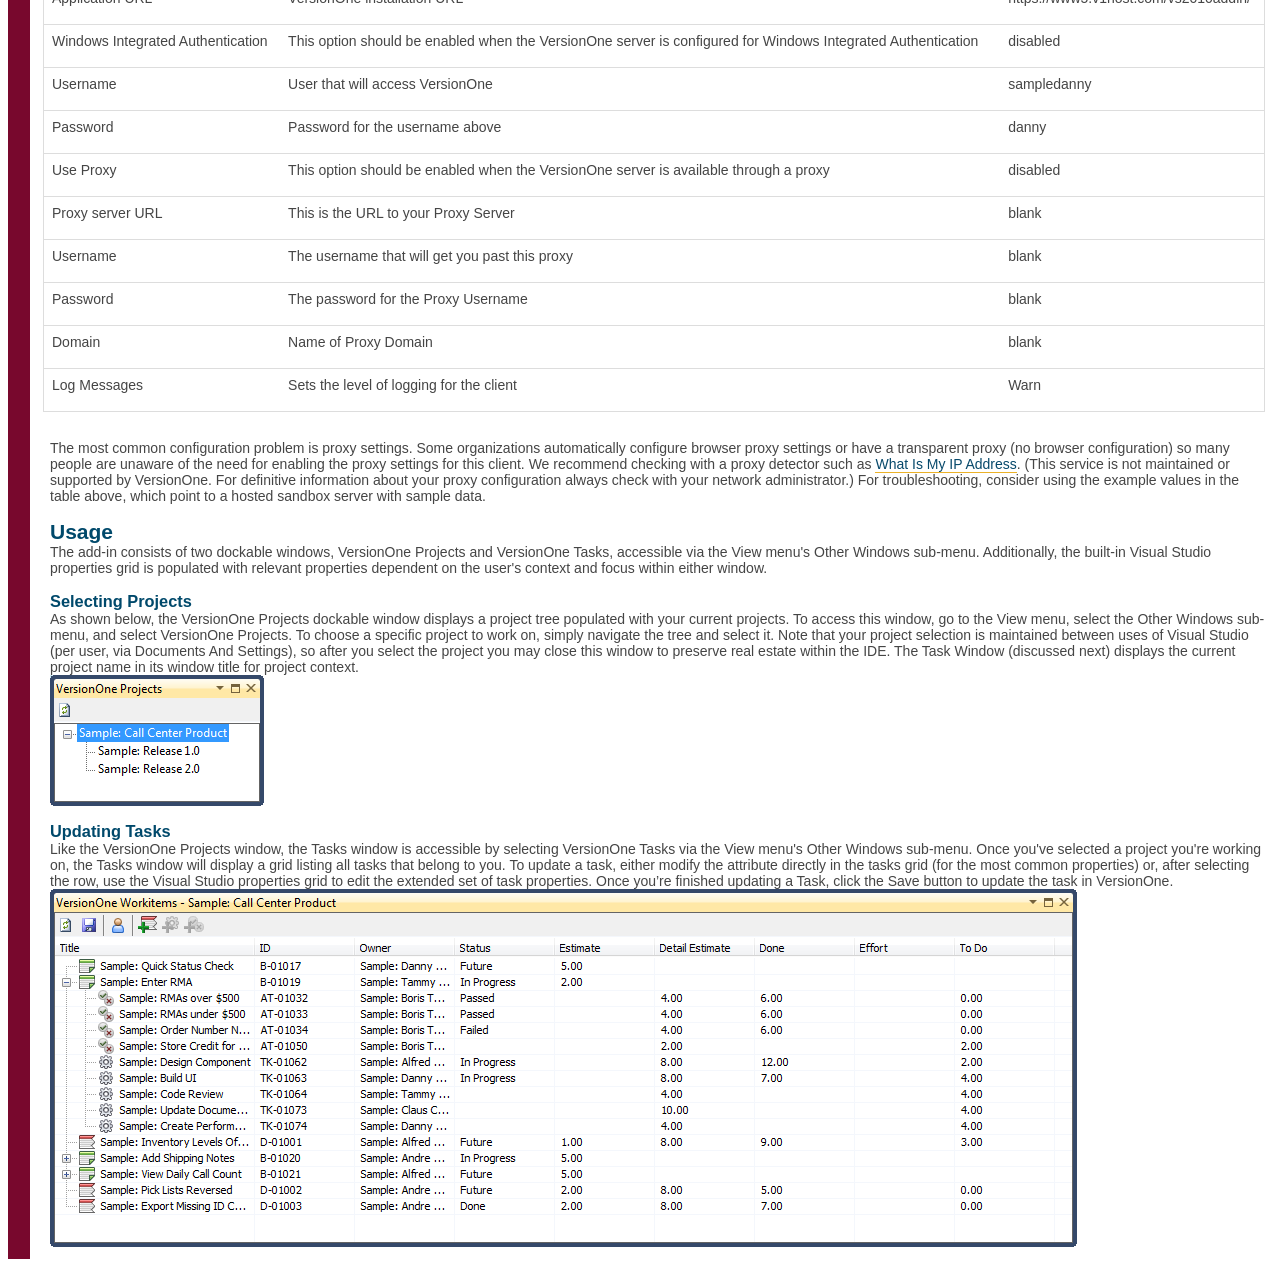
==== commit f9d6e466: "update system requirements" ====
--- a/doc/index.html
+++ b/doc/index.html
@@ -70,7 +70,7 @@
         <ul>
             <li>VersionOne:
                 <ul>
-                    <li>Tested with VersionOne 13.2.4.66. Expected to work with
+                    <li>Tested with VersionOne 13.3.4.5278. Expected to work with
                         any version higher than 13.1</li>
                     <li>Compatible with all VersionOne Editions</li>
                     <li>Compatible with all Methodology choices</li>
@@ -79,9 +79,9 @@
             <li>Visual Studio:
                 <ul>
                     <li>Requires .NET Framework 4.5 or higher.</li>
-                    <li>Tested with VS2012 SP3.</li>
-                    <li>Tested with Professional and Premium Editions, expected to work with Ultimate. Does not work with Express editions or Team Explorer.</li>
-                    <li>Tested on Windows 7. Expected to work on any version of Windows where VS2012 runs.</li>
+                    <li>Tested with VS2012 Update 3 and VS2013. Expected to work with any update to Visual Studio 2012 or 2013. Does not work with VS2010 or older.</li>
+                    <li>Tested with Professional, Premium, and Ultimate Editions. Does not work with Express editions or Team Explorer.</li>
+                    <li>Tested on Windows 2012. Expected to work on any version of Windows where Visual Studio runs.</li>
                 </ul>
             </li>
         </ul>
--- a/doc/styles/help.css
+++ b/doc/styles/help.css
@@ -1,234 +1,234 @@
-@CHARSET "UTF-8";
-/*
- * help.css
- * ~~~~~~~~~~~~~~~
- *
- * :copyright: Copyright 2011 VersionOne
- * :license: Modified BSD, see LICENSE for details.
- *
- */
-
-/* VersionOne colors
- * Pantone 216: #78082d
- * orange: #cb632a
- * yellow: #ebb229
- * light gray: #b0bca8
- * dark gray: #2c274
- * medium blue: #00496b
- */
-
-/* PAGE LAYOUT -------------------------------------------------------------- */
-
-body {
-	font-family: "Lucida Sans Unicode", "Lucida Grande", Arial, Helvetica, sans-serif;
-	font-size: 14px;
-	color: #454545;
-}
-
-div.main {
-	border-left: 22px solid #78082d;
-	padding: 2px 0px 2px 20px;
-}
-
-div.footer {
-	font-size: 7pt;
-	color: #b0bca8;
-	text-align: right;
-	margin-top: .5em;
-}
-
-/* HEADINGS ----------------------------------------------------------------- */
-h1 {
-    margin-top: 16px;
-    margin-bottom: 0px;
-    color: #00496b;
-}
-
-h2 {
-    margin-top: 16px;
-    margin-bottom: 0px;
-    color: #00496b;
-}
-
-h3 {
-    margin-top: 16px;
-    margin-bottom: 0px;
-    color: #00496b;
-}
-
-h4 {
-    margin-top: 16px;
-    margin-bottom: 0px;
-    color: #00496b;
-}
-
-/* BODY --------------------------------------------------------------------- */
-
-p {
-	margin-top: 0px;
-	margin-bottom: 10px;
-}
-
-/* LISTS -------------------------------------------------------------------- */
-
-dl {
-	margin-top: 0px;
-	margin-bottom: 10px;
-	font-weight: bold;
-}
-
-dd {
-	margin-top: 0px;
-	margin-bottom: 10px;
-	font-weight: normal;
-}
-
-ul {
-	margin-top: 1em;
-	margin-bottom: 1em;
-}
-
-ul li {
-	margin-top: 0.5em;
-	margin-bottom: 0.5em;
-}
-
-ol {
-	margin-top: 1em;
-	margin-bottom: 1em;
-}
-
-ol li {
-	color: #212121;
-	font-weight: bold;
-	margin-top: 2em;
-	margin-bottom: 2em;
-}
-
-ol li * {
-	color: #454545;
-	font-weight: normal;
-}
-
-ol li ol li {
-	font-weight: normal;
-	margin-top: 0.5em;
-	margin-bottom: 0.5em;
-}
-
-/* LINKS -------------------------------------------------------------------- */
-
-/* Links get a pseudo-underline */
-a {
-	color: #07496B;
-    text-decoration: none;
-    padding-bottom: 0px;
-    border-bottom: 1px solid #ebb229;
-}
-/* Links: #07496B; or #1777A4 */
-
-/* Links get an underline-effect when hovered */
-a:hover {
-	color: #009FF2;
-    text-decoration: none;
-    padding-bottom: 0px;
-    border-bottom: 1px solid #cb632a;
-}
-
-/* But thumbnails don't */
-a.thumbnail {
-    text-decoration: none;
-    border-bottom: none;
-}
-
-a.thumbnail:hover {
-    text-decoration: none;
-    border-bottom: none;
-}
-
-
-/* CODE --------------------------------------------------------------------- */
-
-cite, code, samp {
-    font-family: 'Consolas', 'Deja Vu Sans Mono',
-                 'Bitstream Vera Sans Mono', monospace;
-    font-size: 0.95em;
-    letter-spacing: 0.01em;
-}
-
-pre.cmd {
-    background-color: black;
-    padding: 0em 1em 0em 1em;
-    font-family: 'Consolas', 'Deja Vu Sans Mono',
-                 'Bitstream Vera Sans Mono', monospace;
-    letter-spacing: 0.01em;
-    color: #bbb;
-    font-weight: bold;
-}
-
-hr {
-    border: 1px solid #78082d;
-    margin: 2em;
-}
-
-/* TABLE -------------------------------------------------------------------- */
-
-table {
-	width: 100%;
-	text-align: left;
-    border-collapse: collapse;
-    border: 1px solid #ddd;
-    margin: 0 -0.5em 2em -0.5em;
-}
-
-th {
-	font-size: 16px;
-	font-weight: normal;
-	padding: 8px;
-	background: #ddd;
-	border-top: 4px solid #78082d;
-	border-bottom: 1px solid #fff;
-	color: #00496b;
-}
-
-td {
-	padding: 8px;
-	background: #fff;
-	border-bottom: 1px solid #ddd;
-	color: #454545;
-	border-top: 1px solid transparent;
-}
-
-tr:hover td
-{
-	background: #eee;
-	color: #78082d;
-}
-
-
-/* INFO --------------------------------------------------------------------- */
-
-table.info {
-    background-color: #ebb229;
-   	color: #78082d;
-	margin-top: 0px;
-	margin-bottom: 10px;
-}
-
-table.info td {
-    background-color: #ebb229;
-    color: #78082d;
-    padding: 0.2em 0.5em 0.2em 0.5em;
-    border-bottom: 0px solid #fff;
-	border-top: 0px solid #fff;
-    border: none;
-}
-
-.info {
-    padding: 0.2em 0.5em 0.2em 30px;
-    background: #ebb229 url(../images/icons/emoticons/information.gif) no-repeat 5px 3px;
-   	color: #78082d;
-	margin-top: 0px;
-	margin-bottom: 10px;
-	
+@CHARSET "UTF-8";
+/*
+ * help.css
+ * ~~~~~~~~~~~~~~~
+ *
+ * :copyright: Copyright 2011 VersionOne
+ * :license: Modified BSD, see LICENSE for details.
+ *
+ */
+
+/* VersionOne colors
+ * Pantone 216: #78082d
+ * orange: #cb632a
+ * yellow: #ebb229
+ * light gray: #b0bca8
+ * dark gray: #2c274
+ * medium blue: #00496b
+ */
+
+/* PAGE LAYOUT -------------------------------------------------------------- */
+
+body {
+	font-family: "Lucida Sans Unicode", "Lucida Grande", Arial, Helvetica, sans-serif;
+	font-size: 14px;
+	color: #454545;
+}
+
+div.main {
+	border-left: 22px solid #78082d;
+	padding: 2px 0px 2px 20px;
+}
+
+div.footer {
+	font-size: 7pt;
+	color: #b0bca8;
+	text-align: right;
+	margin-top: .5em;
+}
+
+/* HEADINGS ----------------------------------------------------------------- */
+h1 {
+    margin-top: 16px;
+    margin-bottom: 0px;
+    color: #00496b;
+}
+
+h2 {
+    margin-top: 16px;
+    margin-bottom: 0px;
+    color: #00496b;
+}
+
+h3 {
+    margin-top: 16px;
+    margin-bottom: 0px;
+    color: #00496b;
+}
+
+h4 {
+    margin-top: 16px;
+    margin-bottom: 0px;
+    color: #00496b;
+}
+
+/* BODY --------------------------------------------------------------------- */
+
+p {
+	margin-top: 0px;
+	margin-bottom: 10px;
+}
+
+/* LISTS -------------------------------------------------------------------- */
+
+dl {
+	margin-top: 0px;
+	margin-bottom: 10px;
+	font-weight: bold;
+}
+
+dd {
+	margin-top: 0px;
+	margin-bottom: 10px;
+	font-weight: normal;
+}
+
+ul {
+	margin-top: 1em;
+	margin-bottom: 1em;
+}
+
+ul li {
+	margin-top: 0.5em;
+	margin-bottom: 0.5em;
+}
+
+ol {
+	margin-top: 1em;
+	margin-bottom: 1em;
+}
+
+ol li {
+	color: #212121;
+	font-weight: bold;
+	margin-top: 2em;
+	margin-bottom: 2em;
+}
+
+ol li * {
+	color: #454545;
+	font-weight: normal;
+}
+
+ol li ol li {
+	font-weight: normal;
+	margin-top: 0.5em;
+	margin-bottom: 0.5em;
+}
+
+/* LINKS -------------------------------------------------------------------- */
+
+/* Links get a pseudo-underline */
+a {
+	color: #07496B;
+    text-decoration: none;
+    padding-bottom: 0px;
+    border-bottom: 1px solid #ebb229;
+}
+/* Links: #07496B; or #1777A4 */
+
+/* Links get an underline-effect when hovered */
+a:hover {
+	color: #009FF2;
+    text-decoration: none;
+    padding-bottom: 0px;
+    border-bottom: 1px solid #cb632a;
+}
+
+/* But thumbnails don't */
+a.thumbnail {
+    text-decoration: none;
+    border-bottom: none;
+}
+
+a.thumbnail:hover {
+    text-decoration: none;
+    border-bottom: none;
+}
+
+
+/* CODE --------------------------------------------------------------------- */
+
+cite, code, samp {
+    font-family: 'Consolas', 'Deja Vu Sans Mono',
+                 'Bitstream Vera Sans Mono', monospace;
+    font-size: 0.95em;
+    letter-spacing: 0.01em;
+}
+
+pre.cmd {
+    background-color: black;
+    padding: 0em 1em 0em 1em;
+    font-family: 'Consolas', 'Deja Vu Sans Mono',
+                 'Bitstream Vera Sans Mono', monospace;
+    letter-spacing: 0.01em;
+    color: #bbb;
+    font-weight: bold;
+}
+
+hr {
+    border: 1px solid #78082d;
+    margin: 2em;
+}
+
+/* TABLE -------------------------------------------------------------------- */
+
+table {
+	width: 100%;
+	text-align: left;
+    border-collapse: collapse;
+    border: 1px solid #ddd;
+    margin: 0 -0.5em 2em -0.5em;
+}
+
+th {
+	font-size: 16px;
+	font-weight: normal;
+	padding: 8px;
+	background: #ddd;
+	border-top: 4px solid #78082d;
+	border-bottom: 1px solid #fff;
+	color: #00496b;
+}
+
+td {
+	padding: 8px;
+	background: #fff;
+	border-bottom: 1px solid #ddd;
+	color: #454545;
+	border-top: 1px solid transparent;
+}
+
+tr:hover td
+{
+	background: #eee;
+	color: #78082d;
+}
+
+
+/* INFO --------------------------------------------------------------------- */
+
+table.info {
+    background-color: #ebb229;
+   	color: #78082d;
+	margin-top: 0px;
+	margin-bottom: 10px;
+}
+
+table.info td {
+    background-color: #ebb229;
+    color: #78082d;
+    padding: 0.2em 0.5em 0.2em 0.5em;
+    border-bottom: 0px solid #fff;
+	border-top: 0px solid #fff;
+    border: none;
+}
+
+.info {
+    padding: 0.2em 0.5em 0.2em 30px;
+    background: #ebb229 url(../images/icons/emoticons/information.gif) no-repeat 5px 3px;
+   	color: #78082d;
+	margin-top: 0px;
+	margin-bottom: 10px;
+	
 }
